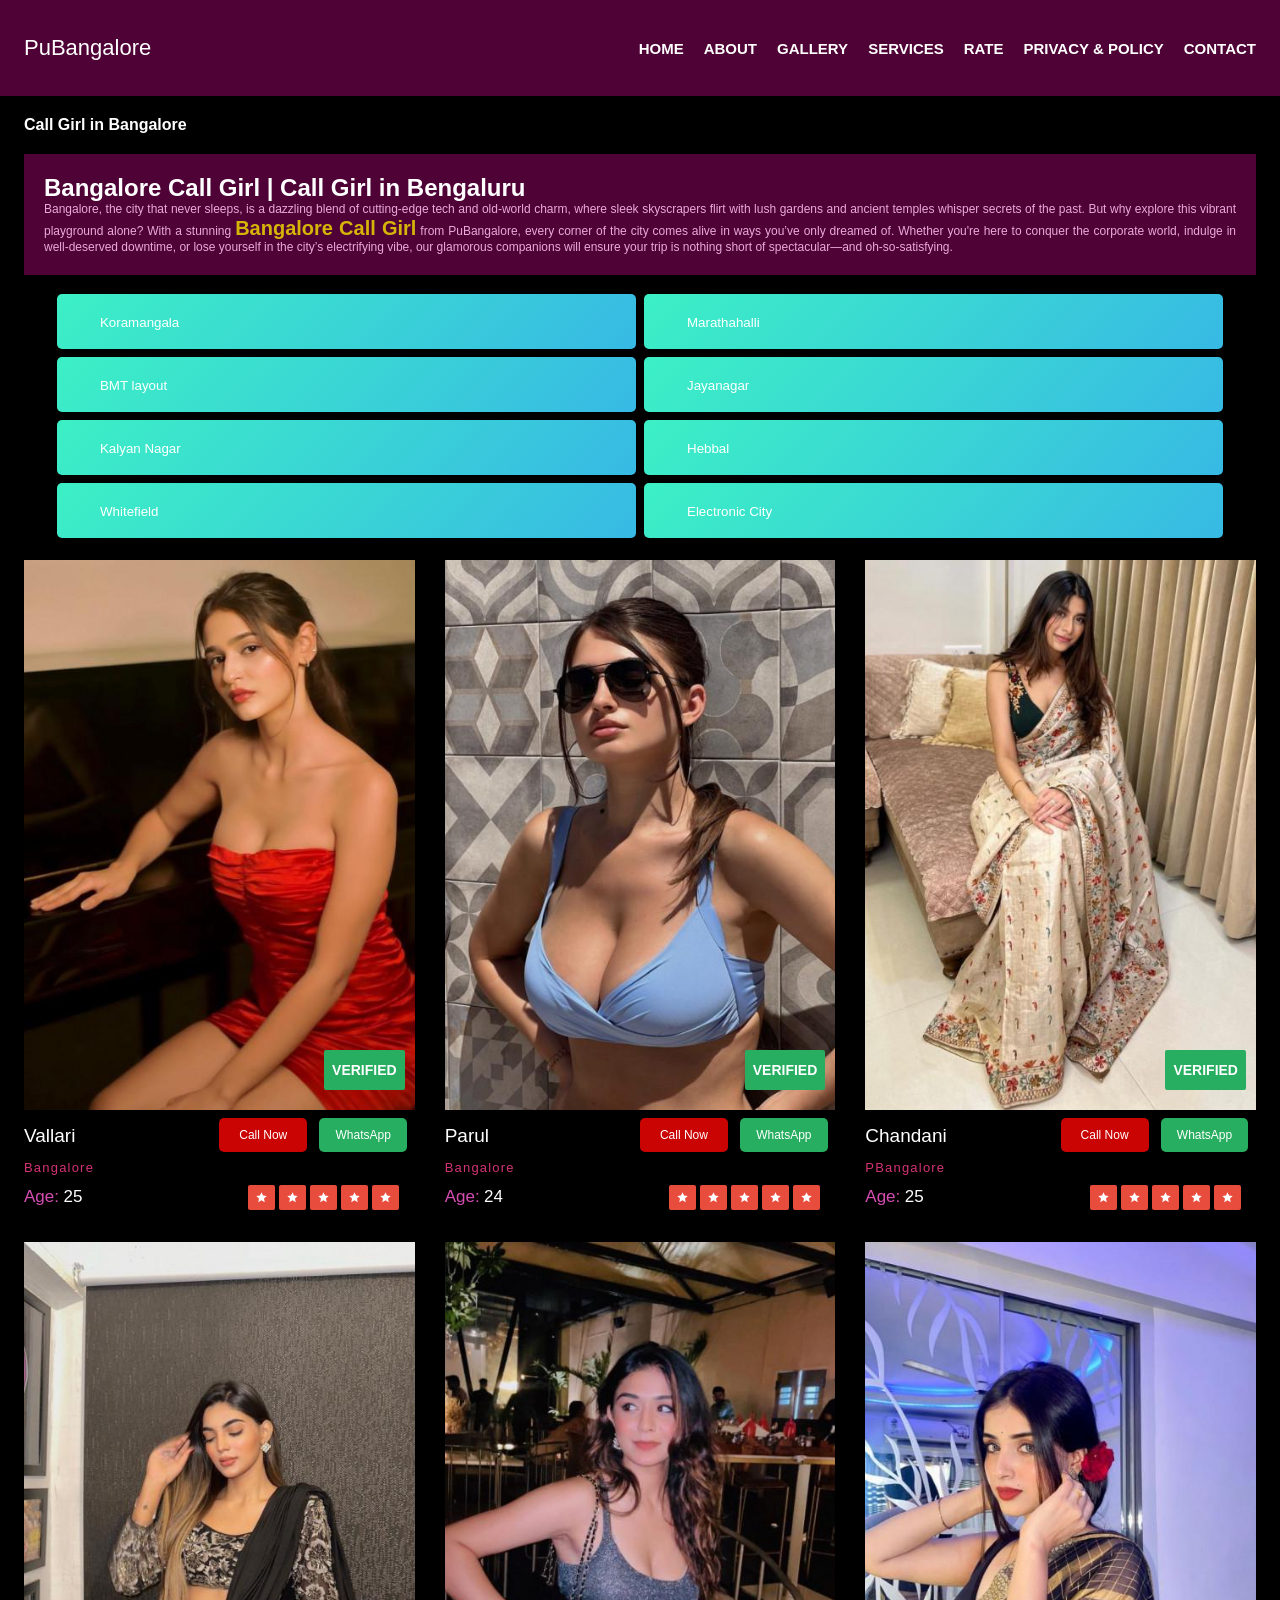
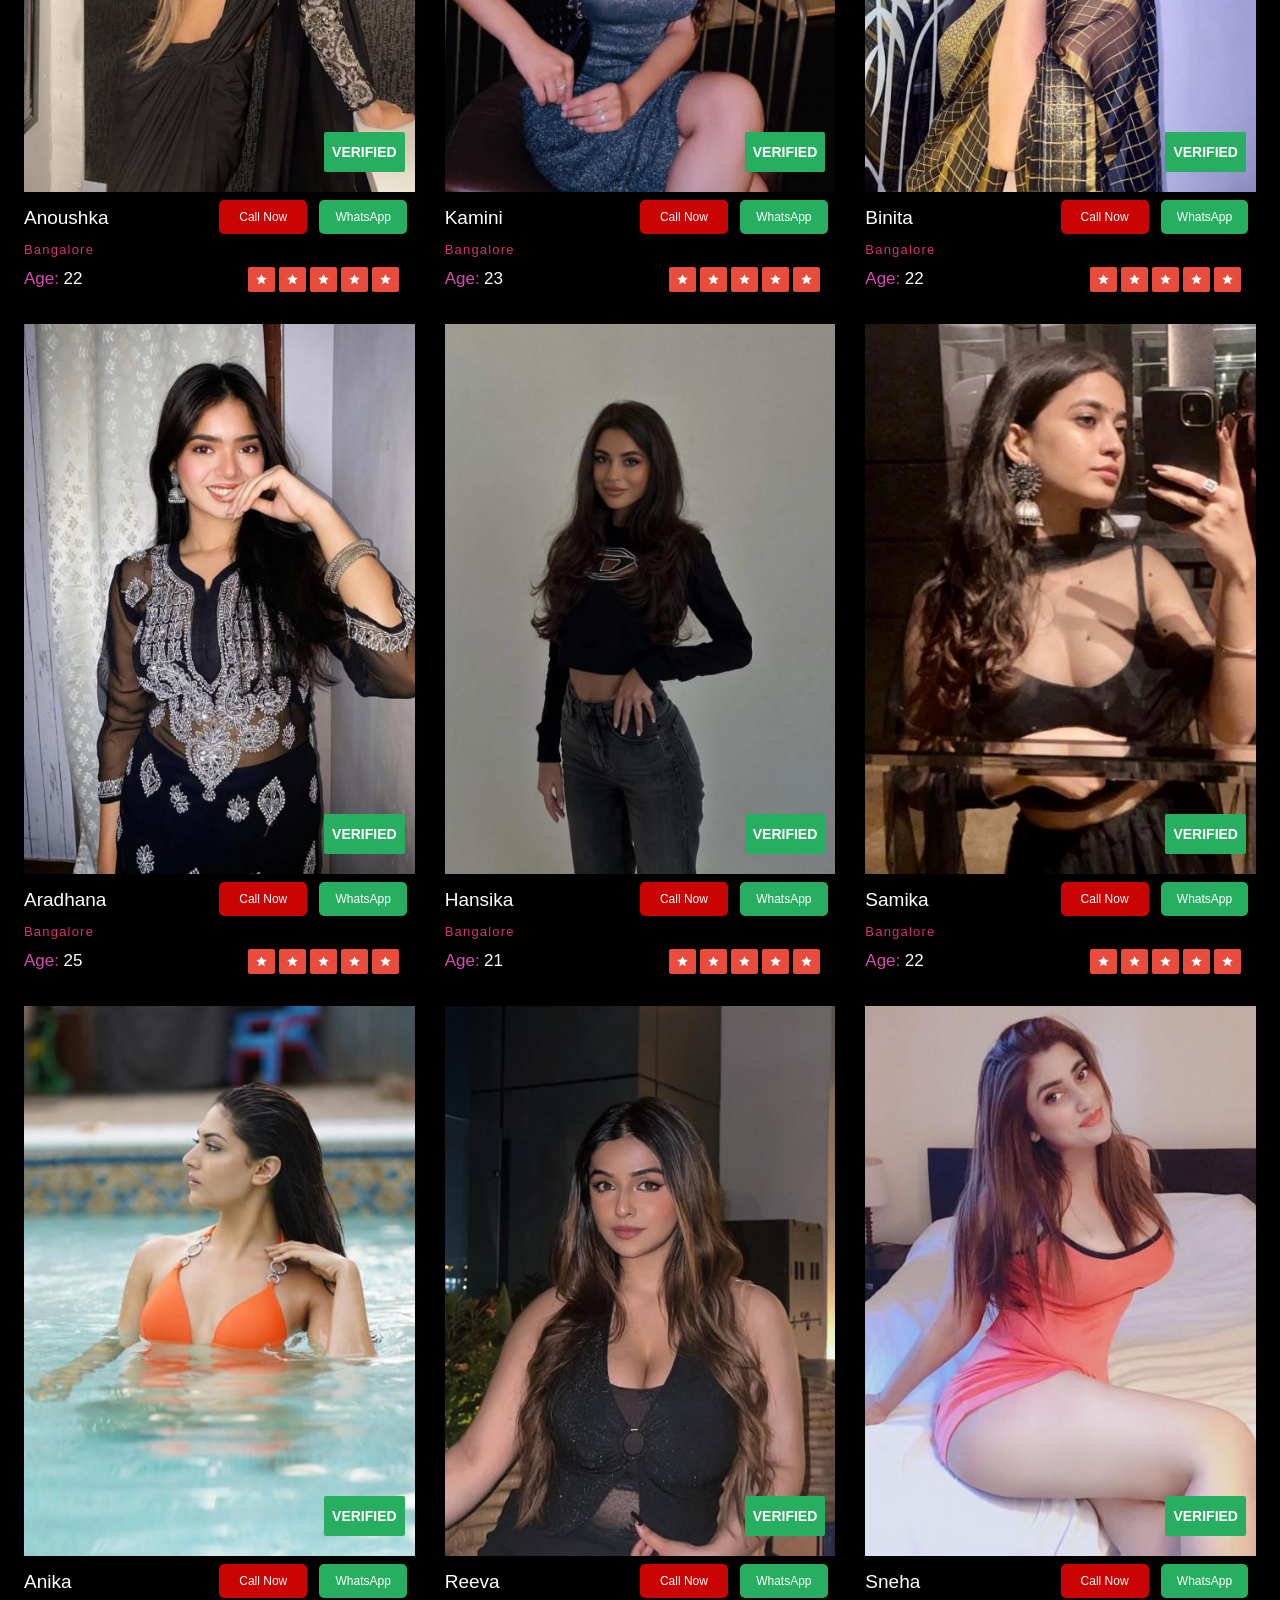
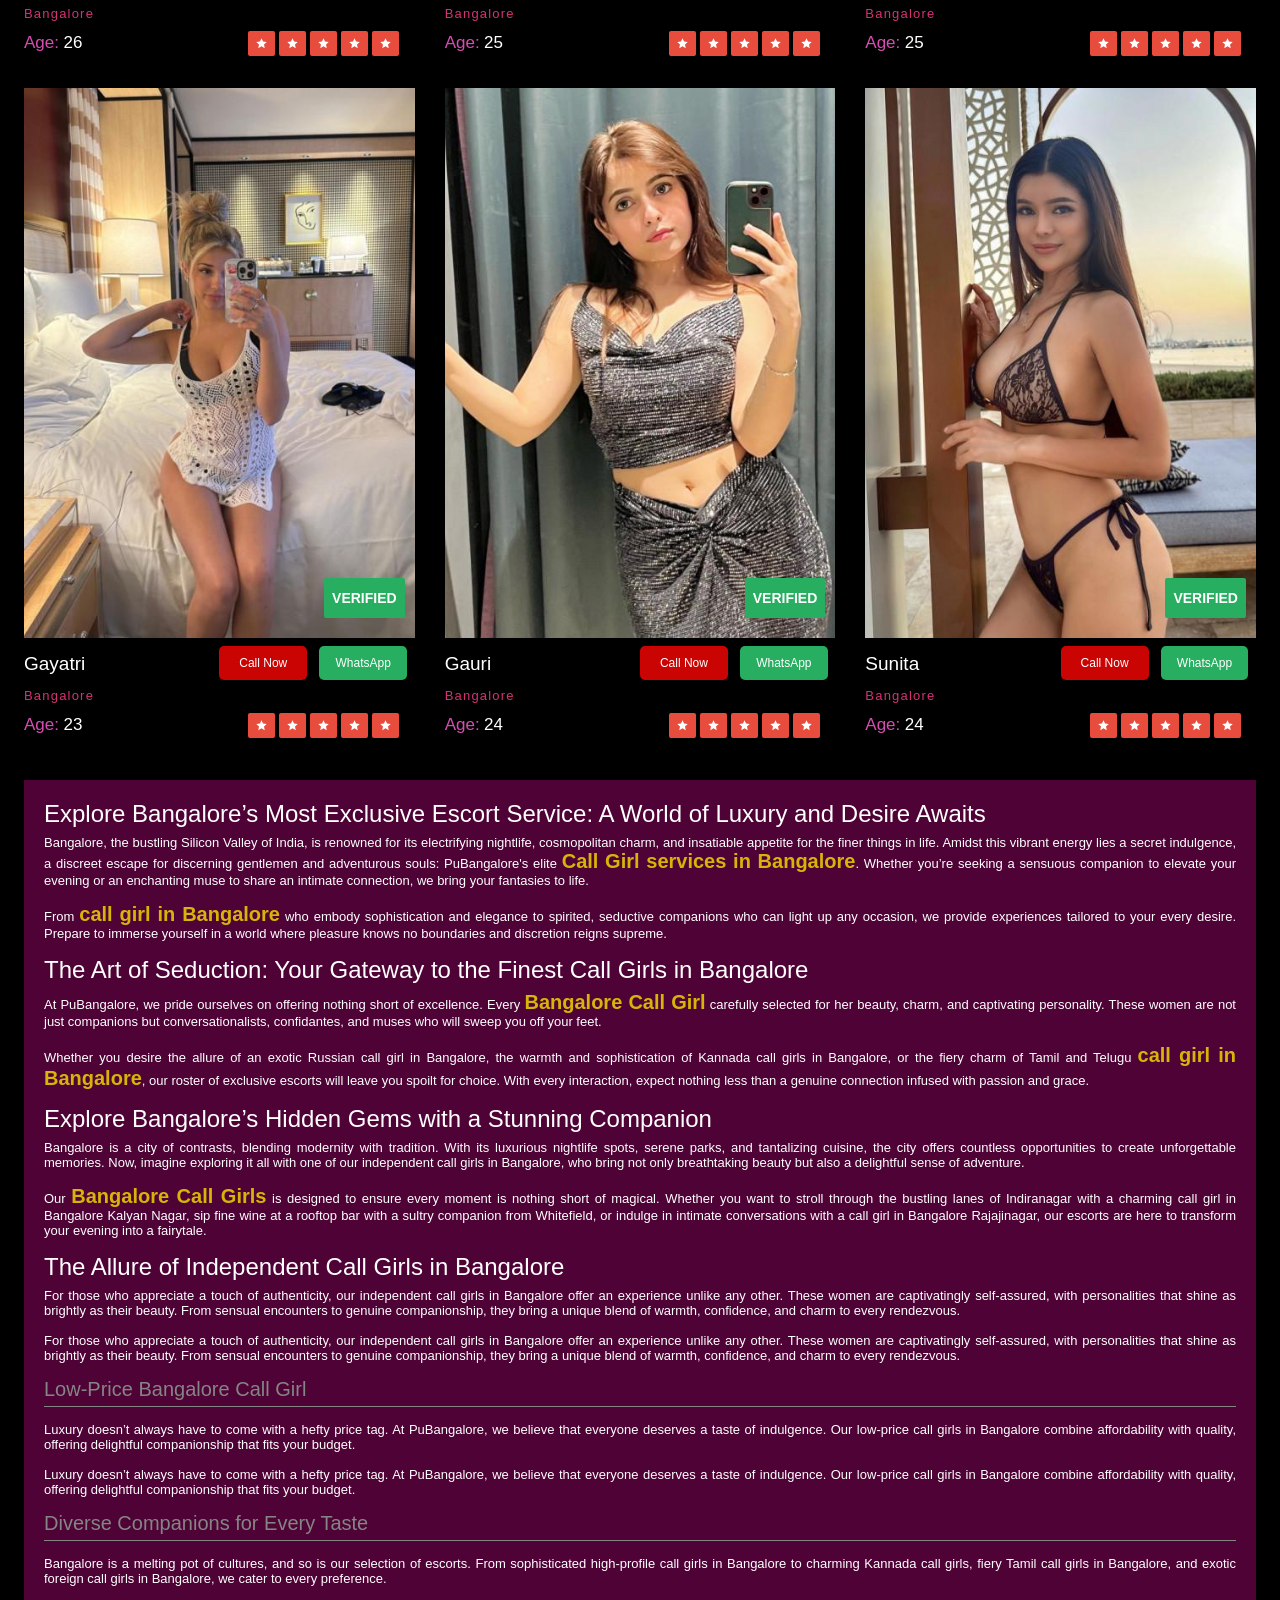
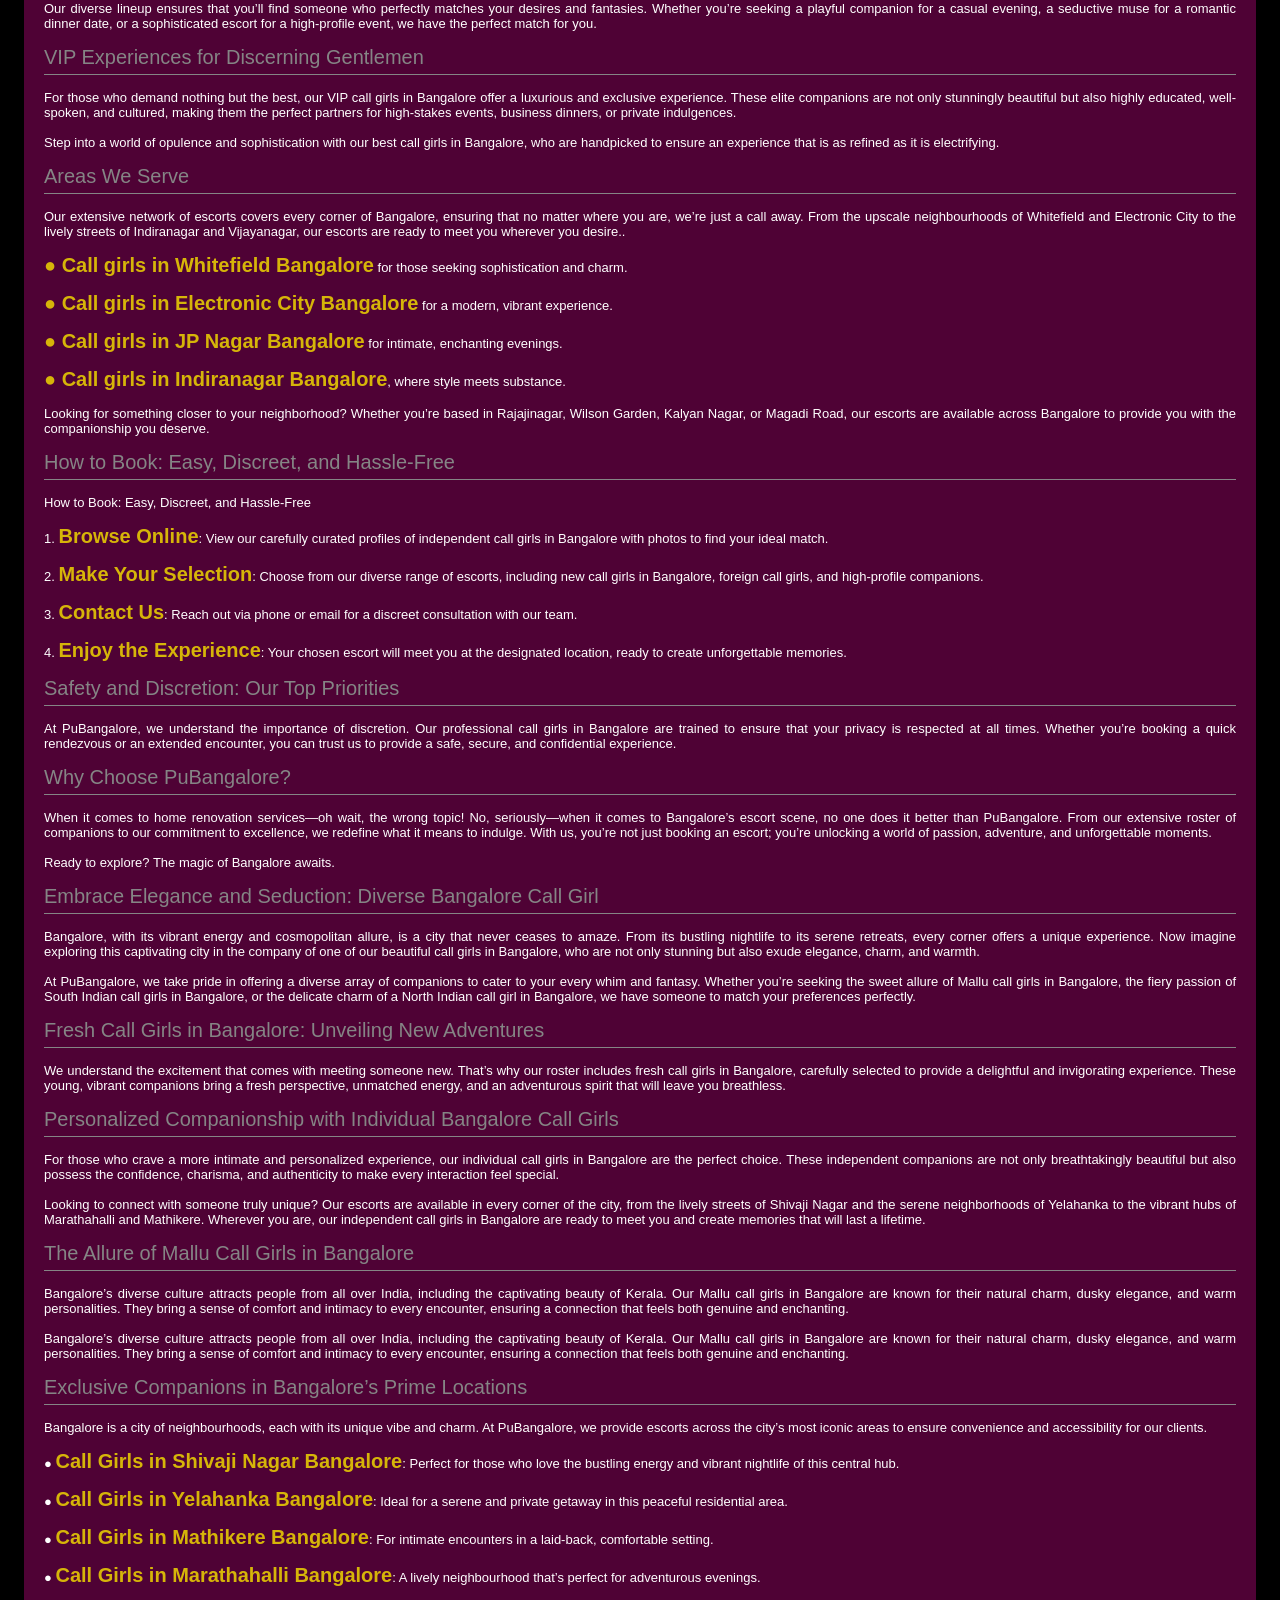
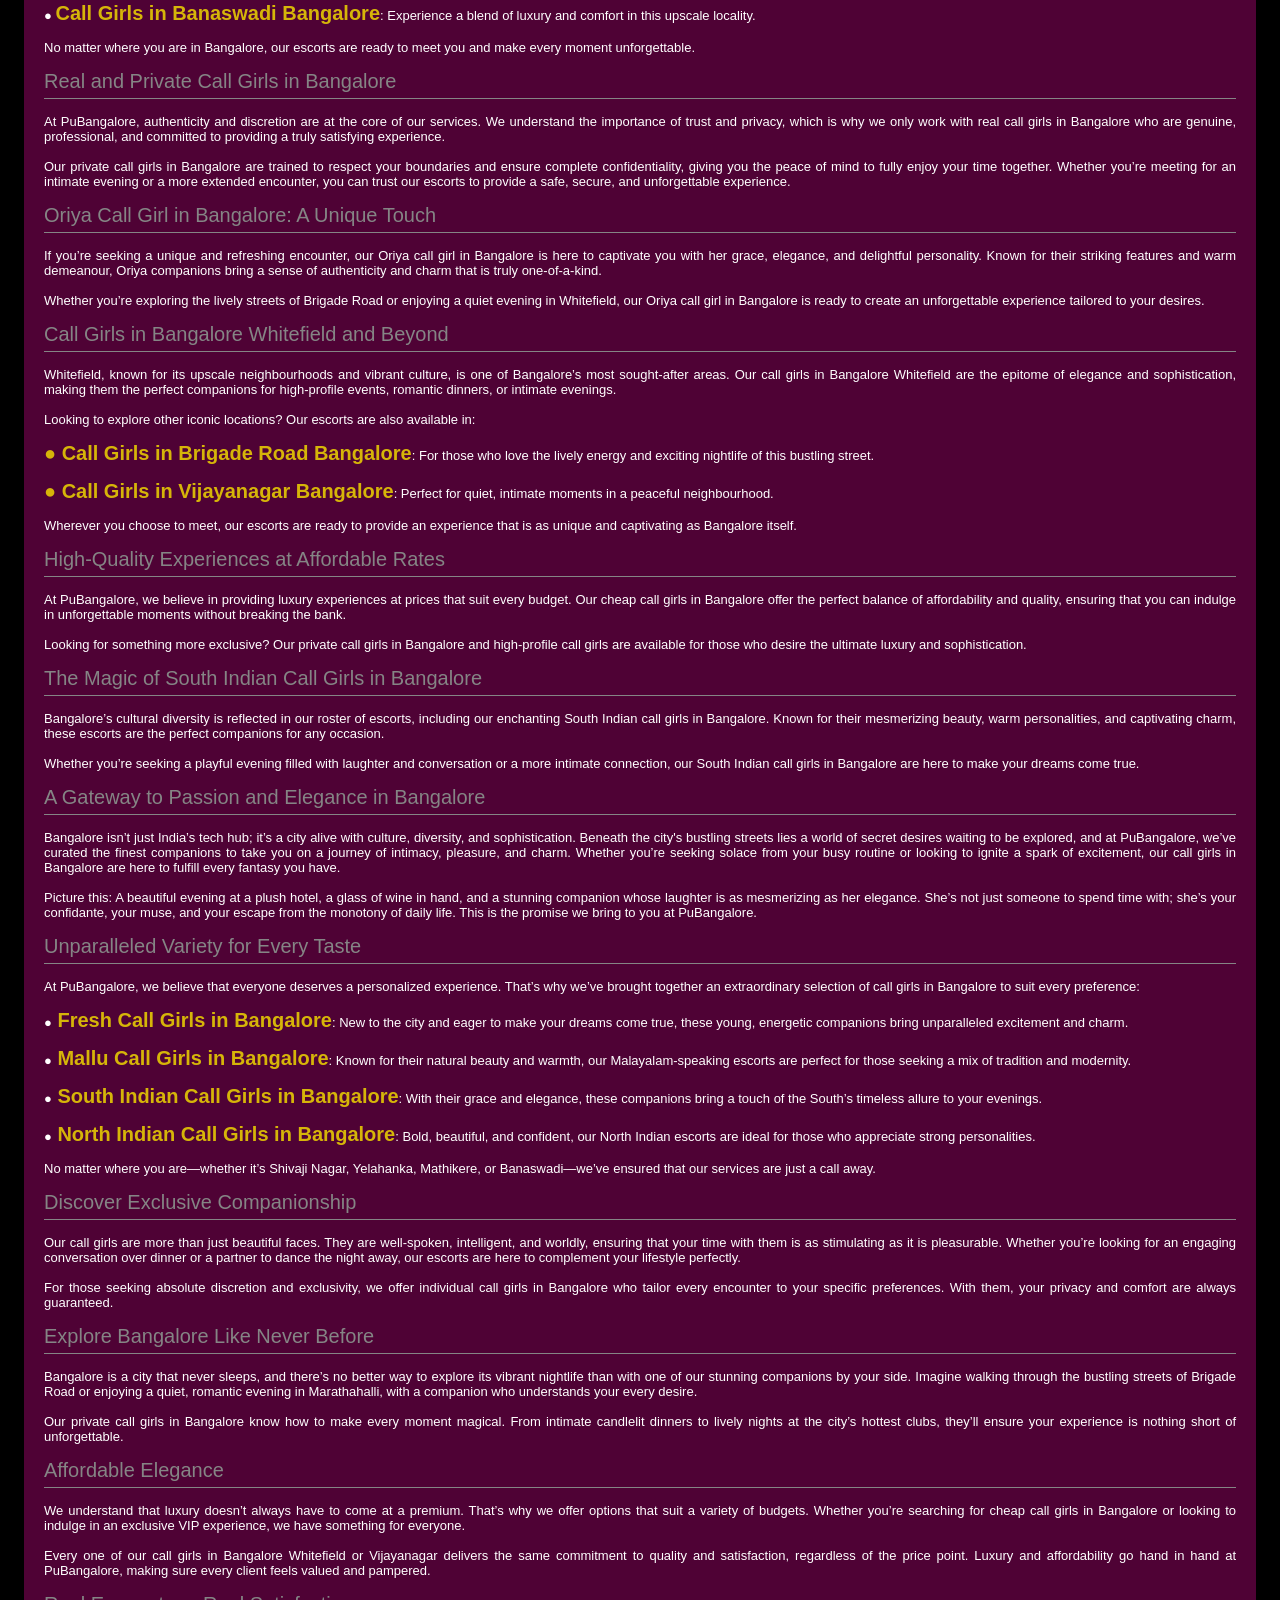
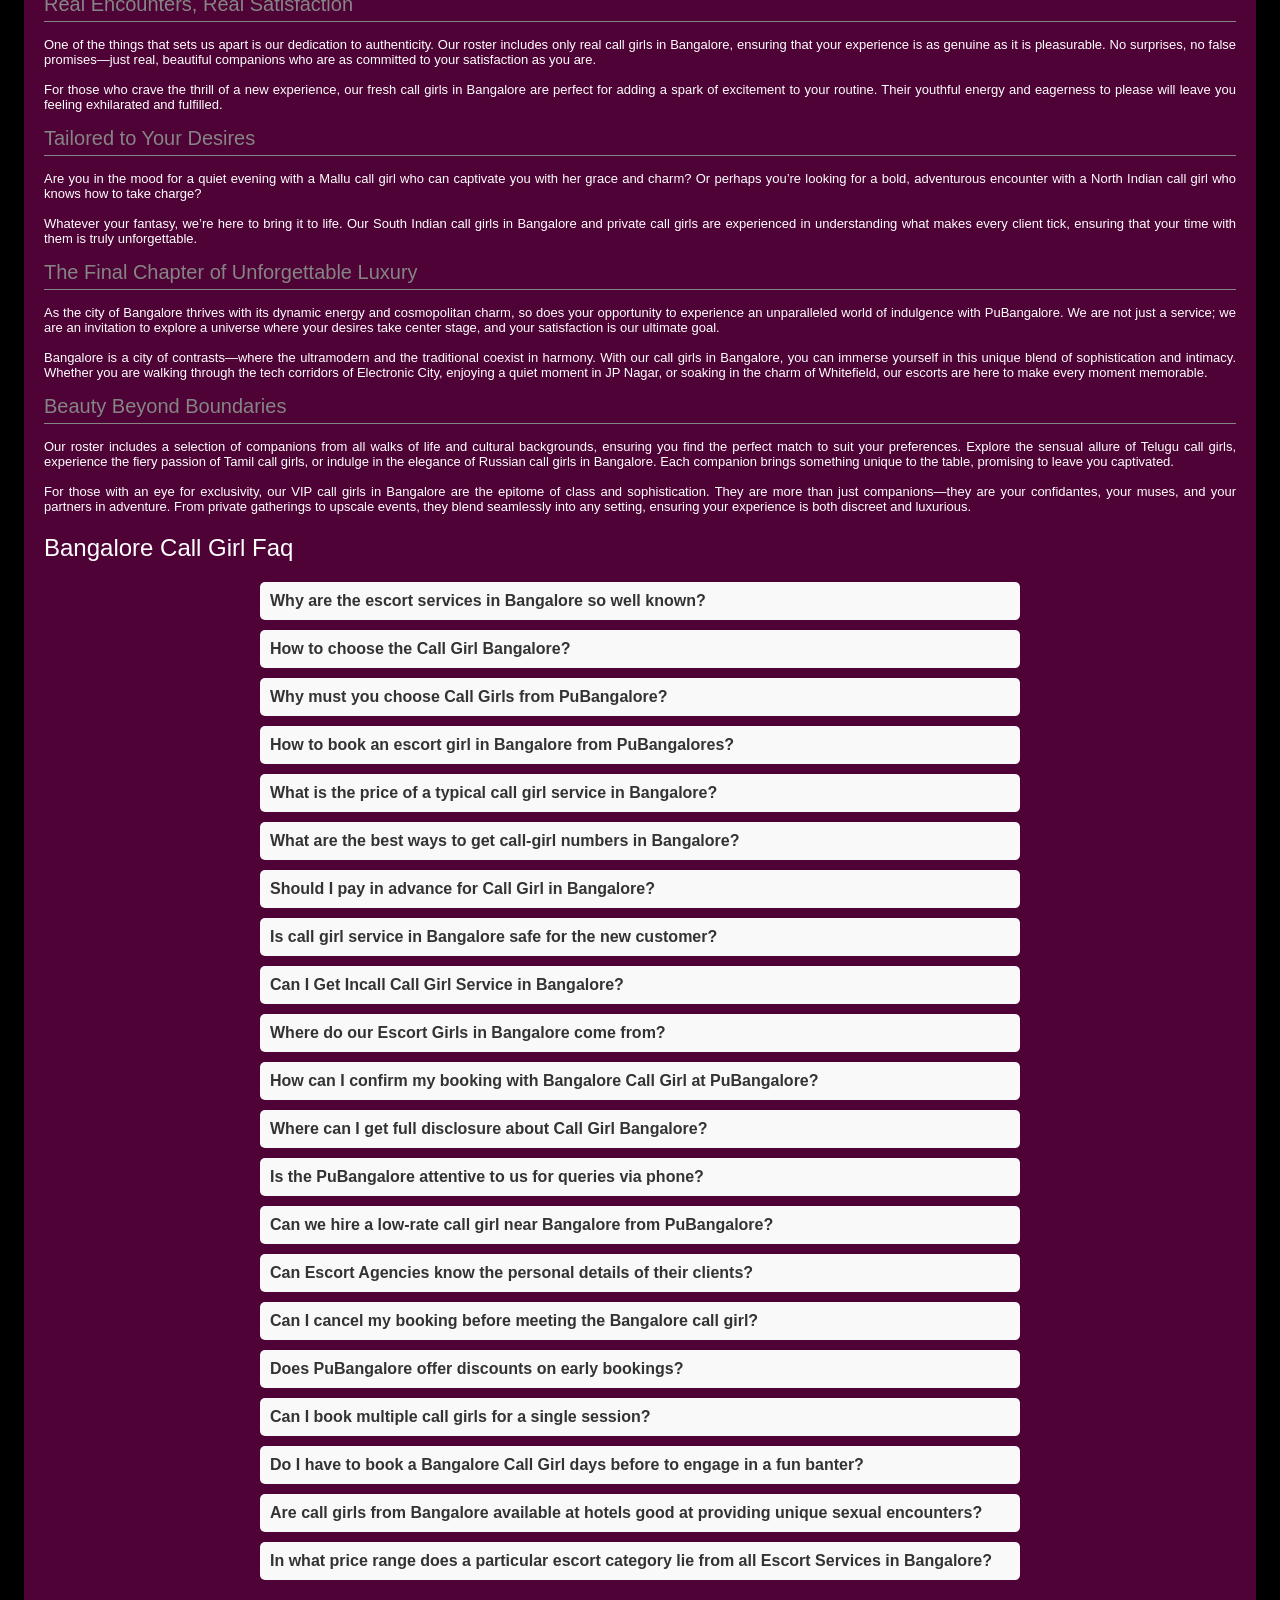
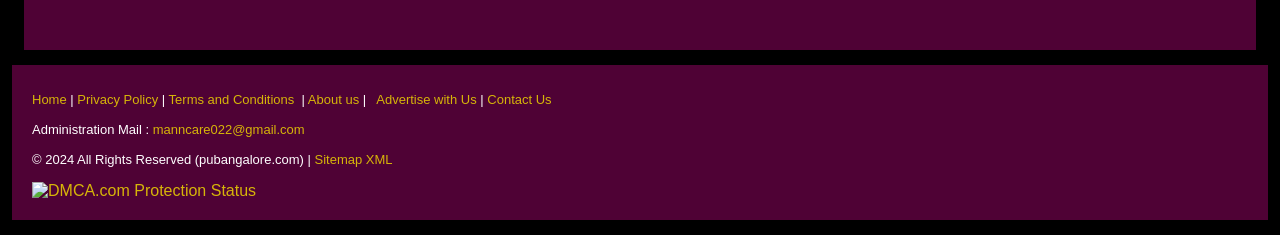
==== index.html @ e816891d "first commit" ====
<!DOCTYPE html>
<html lang="en">

<head>
<meta name="google-site-verification" content="bi2ecjWYJ50b917qp4oX0G2txIZDxYGn-gMSSkh-CFU" />
    <title>Bangalore Call Girl With Cash Payment Home Delivery</title>
    <meta name="description" content="Are you searching for call girl in bangalore? Check out here for adult classified ads for High-class bangalore call girl service in cash payment; Book Now!, 24/7">
    <meta name="keywords" content="Bangalore Call Girl, Call Girl Bangalore, Bangalore call girl service, High Profile Bangalore call girls, call girl in Bangalore, hifi Bangalore call girls">
    <meta name="author" content="PuBangalore">
    <meta name="viewport" content="width=device-width,initial-scale=1">
    <link rel="canonical" href="https://pubangalore.com" />
    <meta charset="UTF-8">
    <meta http-equiv="X-UA-Compatible" content="IE=edge">
    <meta property="og:type" content="website">
    <meta property="og:url" content="https://pubangalore.com">
    <meta property="og:title" content="Bangalore Call Girl: ₹ 12k Cash | Call girl in Bangalore at Cash">
    <meta property="og:description" content="Are you searching for call girl in Bangalore? Check out here for adult classified ads for High-class Bangalore call girl service in cash payment; Book Now!, 24/7">
    <meta property="og:image" content="./images/008.webp">
    <link href="images/icon2.jpg" rel="icon">

    <meta name="distribution" content="global" />
    <meta name="google" content="notranslate" />
    <meta name="expires" content="never" />
    <meta name="robots" content="index, follow" />
    <meta name="country" content="India" />
    <meta name="state" content="Karnataka" />
    <meta name="city" content="Bangalore" />
    <meta name="geo.region" content="IN-MH" />
    <meta name="geo.placename" content="Karnataka" />
    <meta name="geo.position" content="18.51957°;73.85535°" />
    <meta name="ISBM" content="18.51957°, 73.85535°" />
    <meta name='dmca-site-verification' content='VGZERWRGWHRFRVBJWW0vTndrM2xWWmo2TTZ6bTROc20vbXdKekVsNHRxdz01' />
    <script>
        // Disable right-click
        document.addEventListener('contextmenu', function(e) {
          e.preventDefault();
        }, false);

        // Disable F12, Ctrl+Shift+I, and Ctrl+U
        document.addEventListener('keydown', function(e) {
          if (e.keyCode === 123 || // F12
              (e.ctrlKey && e.shiftKey && (e.keyCode === 73 || e.keyCode === 85))) { // Ctrl+Shift+I or Ctrl+U
            e.preventDefault();
          }
        }, false);
    </script>
    
    <script type="application/ld+json">
        {
            "@context": "https://schema.org",
            "@type": "Article",
            "mainEntityOfPage": {
                "@type": "WebPage",
                "@id": "pubangalore.com"
            },
            "headline": "Bangalore Call Girl: ₹ 5k Cash | Call girl in Bangalore at Cash",
            "description": "Are you searching for call girl in Bangalore? Check out here for adult classified ads for High-class Bangalore call girl service in cash payment; Book Now!, 24/7",
            "image": "./images/089.webp",
            "author": {
                "@type": "Organization",
                "name": "PuBangalore "
            },
            "publisher": {
                "@type": "Organization",
                "name": "PuBangalore",
                "logo": {
                    "@type": "ImageObject",
                    "url": "./images/146.webp"
                }
            },

        }
    </script>

    <script type="application/ld+json">
        {
            "@context": "https://schema.org",
            "@type": "FAQPage",
            "mainEntity": [{
                    "@type": "Question",
                    "name": "What types of Bangalore call girls do you have?",
                    "acceptedAnswer": {
                        "@type": "Answer",
                        "text": "At pubangalore.com website you have multiple call girls options like- Russian call girls, bhabhi, independent call girls, Virgin call girls, Married women, divorced ladies, web series actresses, Local girls and many more gorgeous girls available any time."
                    }
                },
                {
                    "@type": "Question",
                    "name": "What is the charge of advertisement on pubangalore.com classification platform?",
                    "acceptedAnswer": {
                        "@type": "Answer",
                        "text": "pubangalore.com is a free adult ad post platform where you can easily post your ad without any charges."
                    }
                },
                {
                    "@type": "Question",
                    "name": "Is the photo of the Bangalore call girls genuine?",
                    "acceptedAnswer": {
                        "@type": "Answer",
                        "text": "Reputable call girls agencies and independent call girls ensure that the photographs displayed on profiles on the pubangalore.com website are genuine and accurately represent the call girls."
                    }
                },
                {
                    "@type": "Question",
                    "name": "What is the cost of a call girl in Bangalore?",
                    "acceptedAnswer": {
                        "@type": "Answer",
                        "text": "The cost of booking a Bangalore call girl varies based on terms of service. Low to high-priced sex worker call girl in Bangalore charge anywhere from 8,000 (8k) to 25,000 (25k) rupees for an hour, but some charge many times more."
                    }
                },
                {
                    "@type": "Question",
                    "name": "What Benefits of Choosing Bangalore Call Girls at PuBangalore?",
                    "acceptedAnswer": {
                        "@type": "Answer",

                    }
                }
            ]
        }
    </script>

    <script type="application/ld+json">
        {
            "@context": "http://schema.org",
            "@type": "ProfessionalService",
            "name": "Delhi Call Girls - spa69u",
            "image": "./images/1.jpg",
            "@id": "https://pubangalore.com/",
            "url": "https://pubangalore.com/",
            "telephone": "9769000122",
            "priceRange": "$100-$500",
            "address": {
                "@type": "PostalAddress",
                "streetAddress": "Maharashtra",
                "addressLocality": "Bangalore",
                "postalCode": "411004",
                "addressCountry": "IN"
            },
            "geo": {
                "@type": "GeoCoordinates",
                "latitude": "18.51957°",
                "longitude": "73.85535°"
            },
            "hasMap": "https://www.google.com/maps/place/Bangalore,+Maharashtra,+India/@18.51957°, 73.85535°,10z/",
            "openingHoursSpecification": {
                "@type": "OpeningHoursSpecification",
                "dayOfWeek": [
                    "Monday",
                    "Tuesday",
                    "Wednesday",
                    "Thursday",
                    "Friday",
                    "Saturday",
                    "Sunday"
                ],
                "opens": "00:00",
                "closes": "23:59"
            },
            "contactPoint": {
                "@type": "ContactPoint",
                "telephone": "+91-9769000122",
                "contactType": "customer support"
            }
        }
    </script>

    <script type="application/ld+json">
        {
            "@context": "http://schema.org",
            "@type": "BreadcrumbList",
            "itemListElement": [{
                    "@type": "ListItem",
                    "position": 1,
                    "item": {
                        "@id": "https://pubangalore.com/",
                        "name": "Bangalore Call Girl"
                    }
                },
                {
                    "@type": "ListItem",
                    "position": 2,
                    "item": {
                        "@id": "https://pubangalore.com/",
                        "name": "Bangalore call girl"
                    }
                }
            ]
        }
    </script>

    <link rel="stylesheet" href="web-assets/css/swiper-bundle.min.css" />
    <link rel="stylesheet" href="web-assets/css/responsive.css">
    <link rel="stylesheet" href="web-assets/css/styles.css">

    <style>
        .sidebar-data ul li a {
            color: #ededee;
        }

        .sidebar-data ul {
            margin-top: 25px;
        }

        .details-note-section ul li:not(:last-child),
        .details-note-section ul,
        .details-note-section p {
            margin-bottom: 15px;
            margin-top: 7px;
        }

        .sidebar-data ul li {
            margin-bottom: 10px;
            padding: 10px;
            border-radius: 8px;
        }

        .faq-container {
            max-width: 800px;
            margin: 0 auto;
            padding: 20px;
        }

        .mobile-nav {
            display: none;
        }

        .question {
            font-weight: bold;
            cursor: pointer;
            color: #333;
            background-color: #f9f9f9;
            padding: 10px;
            border-radius: 5px;
            margin-bottom: 10px;
            transition: background-color 0.3s ease;
        }

        strong {
            font-size: 20px;
        }

        .filter {
            display: flex;
            width: 100%;
            flex-wrap: wrap;
            justify-content: center;
        }

        .filter_option {
            width: 47%;
            margin: 4px 4px;
        }

        .inner-data-wrap li {
            color: white;
        }

        .answer {
            display: none;
            margin-top: 10px;
            color: #FFF0DB;
        }

        .answer.show {
            display: block;
            animation: fadeIn 0.5s ease;
        }

        @keyframes fadeIn {
            from {
                opacity: 0;
                transform: translateY(-10px);
            }
            to {
                opacity: 1;
                transform: translateY(0);
            }
        }

        .image-container {
            text-align: center;
        }

        .responsive-image {
            max-width: 100%;
            height: auto;
        }

        .text-secondry,
        .text-secondry:hover {
            color: white !important;
        }

        header {
            background-color: #4f0235;
        }

        /* Media query for screens with a maximum width of 767px (typical for mobile) */

        @media only screen and (max-width: 767px) {
            .responsive-image {
                content: url('images/how-to-book-Bangalore-call-girl-mobile.html');
            }
            .grid {
                display: flex !important;
                flex-wrap: wrap;
            }
            #filtersbt,
            .filter_option {
                font-size: 12px !important;
                display: block;
            }
            .mobile-nav {
                display: block;
                width: 100%;
                height: 50px;
                background-color: #4f0235;
                position: fixed;
                bottom: 0;
                left: 0;
                z-index: 9999;
            }
        }

        /* Media query for screens with a minimum width of 768px (typical for desktop) */

        @media screen and (max-width: 767px) {
            .responsive-image {
                content: url('images/how-to-book-Bangalore-call-girl.html');
                max-height: 450px;
                min-width: 100%;
            }
        }

        .details-note-box {
            background-color: #4f0235;
        }

        .details-card-box {
            background-color: #4f0235;
        }

        .mobile-nav ul {
            display: flex;
            justify-content: space-between;
            height: 100%;
            width: 100%;
            align-items: center;
            padding: 0px 20px;
        }
    </style>

</head>

<body>

    <nav style="display: none">
        <div class="Bangalore py1 pl1">
            <div class="breadcrumb pr1">
                <ol itemscope itemtype="http://schema.org/BreadcrumbList">
                    <li itemscope itemprop="itemListElement" itemtype="http://schema.org/ListItem">
                        <a itemtype="http://schema.org/Thing" itemprop="item" title="Bangalore Call Girl | Best Call Girl Services Bangalore" class="Bangalore" href="/"><span itemprop="name">Bangalore Call Girl</span></a
>
                        <meta itemprop="position" content="1" />
                    </li>
                    <li>❯</li>
                    <li itemscope itemprop="itemListElement" itemtype="http://schema.org/ListItem">
                        <a itemtype="http://schema.org/Thing" itemprop="item" class="crumb" href="/" title="Bangalore Call Girl | Best Call Girl Services Bangalore"><span itemprop="name">Bangalore Call Girl</span></a
>
                        <meta itemprop="position" content="2" />

                    </li>
                </ol>
            </div>
        </div>
    </nav>

    <!-- hero-section start -->
    <header class="xy-spacing d-align">
        <div class="container position-relative">
            <div class="header-wrap d-align">
                <a href="/" class="text-secondry">
	PuBangalore
</a>

                <div class="ms-auto d-align header-auth-wrap">
                    <!-- code use start -->
                    <a href="/" class="text-secondry fw-600 hover-text hreader-btn text-uppercase auth-text">Home</a>
                            <a href="/" class="text-secondry fw-600 hover-text hreader-btn text-uppercase auth-text">About</a>
                            <a href="/" class="text-secondry fw-600 hover-text hreader-btn text-uppercase auth-text">Gallery</a>
                            <a href="/" class="text-secondry fw-600 hover-text hreader-btn text-uppercase auth-text">Services</a>
                            <a href="/" class="text-secondry fw-600 hover-text hreader-btn text-uppercase auth-text">Rate</a>
                            <a href="/" class="text-secondry fw-600 hover-text hreader-btn text-uppercase auth-text">Privacy & policy</a>
                            <a href="/" class="text-secondry fw-600 hover-text hreader-btn text-uppercase auth-text">Contact</a>
                    <!-- code use end -->
                </div>
                <div class="mobile-toggle-ico">
                    <svg width="20" height="16" viewBox="0 0 20 16" fill="none" xmlns="http://www.w3.org/2000/svg">
		<rect width="20" height="2" fill="#D9D9D9" />
		<rect y="7" width="20" height="2" fill="#D9D9D9" />
		<rect y="14" width="20" height="2" fill="#D9D9D9" />
	</svg>
                </div>
            </div>
        </div>
       
    </header>

    <!-- hero-section end -->

    <!-- mobile header start -->
    <div class="mobile-sidebar-wrap">
        <div class="close-ico">
            <svg width="16" height="16" viewBox="0 0 16 16" fill="none" xmlns="http://www.w3.org/2000/svg">
<rect x="1.63599" y="0.22168" width="20" height="2" transform="rotate(45 1.63599 0.22168)" fill="#D9D9D9" />
<rect x="0.221802" y="14.364" width="20" height="2" transform="rotate(-45 0.221802 14.364)" fill="#D9D9D9" />
</svg>
        </div>
        <div class="sidebar-data">
            <ul>
                <a href="/">
                        <li class="btn1">Home</li>
                    </a>
                    <a href="/">
                        <li class="btn1">About</li>
                    </a>
                    <a href="/">
                        <li class="btn1">Gallery</li>
                    </a>
                    <a href="/">
                        <li class="btn1">Services</li>
                    </a>
                    <a href="/">
                        <li class="btn1">Rate</li>
                    </a>
                    <a href="/">
                        <li class="btn1">Privacy</li>
                    </a>
                    <a href="/">
                        <li class="btn1">Contact</li>
                    </a>
            </ul>

        </div>
    </div>



    <!-- mobile header end -->
    <section class="section-mt-2 section-totalpost">
        <div class="container">
            <h4 class="heading-title space-bottom-small">Call Girl in Bangalore</h4>
        </div>
    </section>
    <!-- details card start -->
    <section class="details-card-section section-mt-2">
        <div class="container">
            <div class="details-card-box">
                <div class="inner-data-wrap">
                    <h1 class="fw-700">Bangalore Call Girl | Call Girl in Bengaluru </u></h1>
                    <p style="text-align:justify;">Bangalore, the city that never sleeps, is a dazzling blend of cutting-edge tech and old-world charm, where sleek skyscrapers flirt with lush gardens and ancient temples whisper secrets of the past. But why explore this vibrant playground alone? With a stunning <strong><a href="/">Bangalore Call Girl</a></strong> from PuBangalore, every corner of the city comes alive in ways you’ve only dreamed of. Whether you're here to conquer the corporate world, indulge in well-deserved downtime, or lose yourself in the city’s electrifying vibe, our glamorous companions will ensure your trip is nothing short of spectacular—and oh-so-satisfying.</a></p>
                </div>
            </div>
        </div>
    </section>
    <!-- details card end -->

    <section class="card-section">
        <div class="container">
            <div class="filter">
                <div class="filter_option" name="location_india">
                    <button style="color: white; background-color: transparent; border: none;">Koramangala</button>
                </div>

                <div class="filter_option" name="location_india">
                    <button style="color: white; background-color: transparent; border: none;">Marathahalli</button>
                </div>

                <div class="filter_option" name="location_india">
                    <button style="color: white; background-color: transparent; border: none;">BMT layout</button>
                </div>

                <div class="filter_option" name="location_india">
                    <button style="color: white; background-color: transparent; border: none;">Jayanagar</button>
                </div>

                <div class="filter_option" name="location_india">
                    <button style="color: white; background-color: transparent; border: none;">Kalyan Nagar</button>
                </div>

                <div class="filter_option" name="location_india">
                    <button style="color: white; background-color: transparent; border: none;">Hebbal</button>
                </div>

                <div class="filter_option" name="location_india">
                    <button style="color: white; background-color: transparent; border: none;">Whitefield</button>
                </div>

                <div class="filter_option" name="location_india">
                    <button style="color: white; background-color: transparent; border: none;">Electronic City</button>
                </div>

            </div> <br>
            <div class="card-grid grid" id="card-grid">

                <div class="card-col w-100 grid-col">
                    <div class="img-wrap position-relative">
                        <img src="images/1.jpg" class="img-fluid" alt="" width="100%" />
                        <div class="img-inner-card position-absolute d-align">
                            <div class="varified-card d-align-justify text-uppercase verified-bg">
                                Verified
                            </div>
                        </div>
                    </div>
                    <div class="heading-review">
                        <a href="#" class="hover-text">Vallari</a>
                        <div class="review">
                            <a href="tel:+916287155826" class="d-align hover-txt-rawaini callnow">Call Now</a>
                            <a href="https://api.whatsapp.com/send/?phone=916287155826&amp;text&amp;type=phone_number&amp;app_absent=0" class="d-align hover-txt-rawaini whatapp">WhatsApp</a>
                        </div>
                    </div>
                    <span>Bangalore</span>

                    <div class="d-align contact-number-wrap">
                        <div class="hourse-left">
                            <small class="text-rawani-05">Age:</small>
                            <small>25</small>
                        </div>
                        <div class="customer-reivew">
                            <div class="girl-rating d-align">
                                <svg xmlns="http://www.w3.org/2000/svg" fill="#fff" viewBox="0 0 24 24">
		<path d="M12.0006 18.26L4.94715 22.2082L6.52248 14.2799L0.587891 8.7918L8.61493 7.84006L12.0006 0.5L15.3862 7.84006L23.4132 8.7918L17.4787 14.2799L19.054 22.2082L12.0006 18.26Z"></path>
	 </svg>
                            </div>
                            <div class="girl-rating d-align">
                                <svg xmlns="http://www.w3.org/2000/svg" fill="#fff" viewBox="0 0 24 24">
		<path d="M12.0006 18.26L4.94715 22.2082L6.52248 14.2799L0.587891 8.7918L8.61493 7.84006L12.0006 0.5L15.3862 7.84006L23.4132 8.7918L17.4787 14.2799L19.054 22.2082L12.0006 18.26Z"></path>
	 </svg>
                            </div>
                            <div class="girl-rating d-align">
                                <svg xmlns="http://www.w3.org/2000/svg" fill="#fff" viewBox="0 0 24 24">
		<path d="M12.0006 18.26L4.94715 22.2082L6.52248 14.2799L0.587891 8.7918L8.61493 7.84006L12.0006 0.5L15.3862 7.84006L23.4132 8.7918L17.4787 14.2799L19.054 22.2082L12.0006 18.26Z"></path>
	 </svg>
                            </div>
                            <div class="girl-rating d-align">
                                <svg xmlns="http://www.w3.org/2000/svg" fill="#fff" viewBox="0 0 24 24">
		<path d="M12.0006 18.26L4.94715 22.2082L6.52248 14.2799L0.587891 8.7918L8.61493 7.84006L12.0006 0.5L15.3862 7.84006L23.4132 8.7918L17.4787 14.2799L19.054 22.2082L12.0006 18.26Z"></path>
	 </svg>
                            </div>
                            <div class="girl-rating d-align">
                                <svg xmlns="http://www.w3.org/2000/svg" fill="#fff" viewBox="0 0 24 24">
		<path d="M12.0006 18.26L4.94715 22.2082L6.52248 14.2799L0.587891 8.7918L8.61493 7.84006L12.0006 0.5L15.3862 7.84006L23.4132 8.7918L17.4787 14.2799L19.054 22.2082L12.0006 18.26Z"></path>
	 </svg>
                            </div>
                        </div>
                    </div>
                </div>

                <div class="card-col w-100 grid-col">
                    <div class="img-wrap position-relative">
                        <img src="images/2.jpg" class="img-fluid" alt="" width="100%" />
                        <div class="img-inner-card position-absolute d-align">
                            <div class="varified-card d-align-justify text-uppercase verified-bg">
                                Verified
                            </div>
                        </div>
                    </div>
                    <div class="heading-review">
                        <a href="#" class="hover-text">Parul</a>
                        <div class="review">
                            <a href="tel:+916287155826" class="d-align hover-txt-rawaini callnow">Call Now</a>
                            <a href="https://api.whatsapp.com/send/?phone=916287155826&amp;text&amp;type=phone_number&amp;app_absent=0" class="d-align hover-txt-rawaini whatapp">WhatsApp</a>
                        </div>
                    </div>
                    <span>Bangalore</span>

                    <div class="d-align contact-number-wrap">
                        <div class="hourse-left">
                            <small class="text-rawani-05">Age:</small>
                            <small>24</small>
                        </div>
                        <div class="customer-reivew">
                            <div class="girl-rating d-align">
                                <svg xmlns="http://www.w3.org/2000/svg" fill="#fff" viewBox="0 0 24 24">
		<path d="M12.0006 18.26L4.94715 22.2082L6.52248 14.2799L0.587891 8.7918L8.61493 7.84006L12.0006 0.5L15.3862 7.84006L23.4132 8.7918L17.4787 14.2799L19.054 22.2082L12.0006 18.26Z"></path>
	 </svg>
                            </div>
                            <div class="girl-rating d-align">
                                <svg xmlns="http://www.w3.org/2000/svg" fill="#fff" viewBox="0 0 24 24">
		<path d="M12.0006 18.26L4.94715 22.2082L6.52248 14.2799L0.587891 8.7918L8.61493 7.84006L12.0006 0.5L15.3862 7.84006L23.4132 8.7918L17.4787 14.2799L19.054 22.2082L12.0006 18.26Z"></path>
	 </svg>
                            </div>
                            <div class="girl-rating d-align">
                                <svg xmlns="http://www.w3.org/2000/svg" fill="#fff" viewBox="0 0 24 24">
		<path d="M12.0006 18.26L4.94715 22.2082L6.52248 14.2799L0.587891 8.7918L8.61493 7.84006L12.0006 0.5L15.3862 7.84006L23.4132 8.7918L17.4787 14.2799L19.054 22.2082L12.0006 18.26Z"></path>
	 </svg>
                            </div>
                            <div class="girl-rating d-align">
                                <svg xmlns="http://www.w3.org/2000/svg" fill="#fff" viewBox="0 0 24 24">
		<path d="M12.0006 18.26L4.94715 22.2082L6.52248 14.2799L0.587891 8.7918L8.61493 7.84006L12.0006 0.5L15.3862 7.84006L23.4132 8.7918L17.4787 14.2799L19.054 22.2082L12.0006 18.26Z"></path>
	 </svg>
                            </div>
                            <div class="girl-rating d-align">
                                <svg xmlns="http://www.w3.org/2000/svg" fill="#fff" viewBox="0 0 24 24">
		<path d="M12.0006 18.26L4.94715 22.2082L6.52248 14.2799L0.587891 8.7918L8.61493 7.84006L12.0006 0.5L15.3862 7.84006L23.4132 8.7918L17.4787 14.2799L19.054 22.2082L12.0006 18.26Z"></path>
	 </svg>
                            </div>
                        </div>
                    </div>
                </div>

                <div class="card-col w-100 grid-col">
                    <div class="img-wrap position-relative">
                        <img src="images/3.jpg" class="img-fluid" alt="" width="100%" />
                        <div class="img-inner-card position-absolute d-align">
                            <div class="varified-card d-align-justify text-uppercase verified-bg">
                                Verified
                            </div>
                        </div>
                    </div>
                    <div class="heading-review">
                        <a href="#" class="hover-text">Chandani</a>
                        <div class="review">
                            <a href="tel:+916287155826" class="d-align hover-txt-rawaini callnow">Call Now</a>
                            <a href="https://api.whatsapp.com/send/?phone=916287155826&amp;text&amp;type=phone_number&amp;app_absent=0" class="d-align hover-txt-rawaini whatapp">WhatsApp</a>
                        </div>
                    </div>
                    <span>PBangalore</span>

                    <div class="d-align contact-number-wrap">
                        <div class="hourse-left">
                            <small class="text-rawani-05">Age:</small>
                            <small>25</small>
                        </div>
                        <div class="customer-reivew">
                            <div class="girl-rating d-align">
                                <svg xmlns="http://www.w3.org/2000/svg" fill="#fff" viewBox="0 0 24 24">
		<path d="M12.0006 18.26L4.94715 22.2082L6.52248 14.2799L0.587891 8.7918L8.61493 7.84006L12.0006 0.5L15.3862 7.84006L23.4132 8.7918L17.4787 14.2799L19.054 22.2082L12.0006 18.26Z"></path>
	 </svg>
                            </div>
                            <div class="girl-rating d-align">
                                <svg xmlns="http://www.w3.org/2000/svg" fill="#fff" viewBox="0 0 24 24">
		<path d="M12.0006 18.26L4.94715 22.2082L6.52248 14.2799L0.587891 8.7918L8.61493 7.84006L12.0006 0.5L15.3862 7.84006L23.4132 8.7918L17.4787 14.2799L19.054 22.2082L12.0006 18.26Z"></path>
	 </svg>
                            </div>
                            <div class="girl-rating d-align">
                                <svg xmlns="http://www.w3.org/2000/svg" fill="#fff" viewBox="0 0 24 24">
		<path d="M12.0006 18.26L4.94715 22.2082L6.52248 14.2799L0.587891 8.7918L8.61493 7.84006L12.0006 0.5L15.3862 7.84006L23.4132 8.7918L17.4787 14.2799L19.054 22.2082L12.0006 18.26Z"></path>
	 </svg>
                            </div>
                            <div class="girl-rating d-align">
                                <svg xmlns="http://www.w3.org/2000/svg" fill="#fff" viewBox="0 0 24 24">
		<path d="M12.0006 18.26L4.94715 22.2082L6.52248 14.2799L0.587891 8.7918L8.61493 7.84006L12.0006 0.5L15.3862 7.84006L23.4132 8.7918L17.4787 14.2799L19.054 22.2082L12.0006 18.26Z"></path>
	 </svg>
                            </div>
                            <div class="girl-rating d-align">
                                <svg xmlns="http://www.w3.org/2000/svg" fill="#fff" viewBox="0 0 24 24">
		<path d="M12.0006 18.26L4.94715 22.2082L6.52248 14.2799L0.587891 8.7918L8.61493 7.84006L12.0006 0.5L15.3862 7.84006L23.4132 8.7918L17.4787 14.2799L19.054 22.2082L12.0006 18.26Z"></path>
	 </svg>
                            </div>
                        </div>
                    </div>
                </div>

                <div class="card-col w-100 grid-col">
                    <div class="img-wrap position-relative">
                        <img src="images/4.jpg" class="img-fluid" alt="" width="100%" />
                        <div class="img-inner-card position-absolute d-align">
                            <div class="varified-card d-align-justify text-uppercase verified-bg">
                                Verified
                            </div>
                        </div>
                    </div>
                    <div class="heading-review">
                        <a href="#" class="hover-text">Anoushka</a>
                        <div class="review">
                            <a href="tel:+916287155826" class="d-align hover-txt-rawaini callnow">Call Now</a>
                            <a href="https://api.whatsapp.com/send/?phone=916287155826&amp;text&amp;type=phone_number&amp;app_absent=0" class="d-align hover-txt-rawaini whatapp">WhatsApp</a>
                        </div>
                    </div>
                    <span>Bangalore</span>

                    <div class="d-align contact-number-wrap">
                        <div class="hourse-left">
                            <small class="text-rawani-05">Age:</small>
                            <small>22</small>
                        </div>
                        <div class="customer-reivew">
                            <div class="girl-rating d-align">
                                <svg xmlns="http://www.w3.org/2000/svg" fill="#fff" viewBox="0 0 24 24">
		<path d="M12.0006 18.26L4.94715 22.2082L6.52248 14.2799L0.587891 8.7918L8.61493 7.84006L12.0006 0.5L15.3862 7.84006L23.4132 8.7918L17.4787 14.2799L19.054 22.2082L12.0006 18.26Z"></path>
	 </svg>
                            </div>
                            <div class="girl-rating d-align">
                                <svg xmlns="http://www.w3.org/2000/svg" fill="#fff" viewBox="0 0 24 24">
		<path d="M12.0006 18.26L4.94715 22.2082L6.52248 14.2799L0.587891 8.7918L8.61493 7.84006L12.0006 0.5L15.3862 7.84006L23.4132 8.7918L17.4787 14.2799L19.054 22.2082L12.0006 18.26Z"></path>
	 </svg>
                            </div>
                            <div class="girl-rating d-align">
                                <svg xmlns="http://www.w3.org/2000/svg" fill="#fff" viewBox="0 0 24 24">
		<path d="M12.0006 18.26L4.94715 22.2082L6.52248 14.2799L0.587891 8.7918L8.61493 7.84006L12.0006 0.5L15.3862 7.84006L23.4132 8.7918L17.4787 14.2799L19.054 22.2082L12.0006 18.26Z"></path>
	 </svg>
                            </div>
                            <div class="girl-rating d-align">
                                <svg xmlns="http://www.w3.org/2000/svg" fill="#fff" viewBox="0 0 24 24">
		<path d="M12.0006 18.26L4.94715 22.2082L6.52248 14.2799L0.587891 8.7918L8.61493 7.84006L12.0006 0.5L15.3862 7.84006L23.4132 8.7918L17.4787 14.2799L19.054 22.2082L12.0006 18.26Z"></path>
	 </svg>
                            </div>
                            <div class="girl-rating d-align">
                                <svg xmlns="http://www.w3.org/2000/svg" fill="#fff" viewBox="0 0 24 24">
		<path d="M12.0006 18.26L4.94715 22.2082L6.52248 14.2799L0.587891 8.7918L8.61493 7.84006L12.0006 0.5L15.3862 7.84006L23.4132 8.7918L17.4787 14.2799L19.054 22.2082L12.0006 18.26Z"></path>
	 </svg>
                            </div>
                        </div>
                    </div>
                </div>

                <div class="card-col w-100 grid-col">
                    <div class="img-wrap position-relative">
                        <img src="images/5.jpg" class="img-fluid" alt="" width="100%" />
                        <div class="img-inner-card position-absolute d-align">
                            <div class="varified-card d-align-justify text-uppercase verified-bg">
                                Verified
                            </div>
                        </div>
                    </div>
                    <div class="heading-review">
                        <a href="#" class="hover-text">Kamini</a>
                        <div class="review">
                            <a href="tel:+916287155826" class="d-align hover-txt-rawaini callnow">Call Now</a>
                            <a href="https://api.whatsapp.com/send/?phone=916287155826&amp;text&amp;type=phone_number&amp;app_absent=0" class="d-align hover-txt-rawaini whatapp">WhatsApp</a>
                        </div>
                    </div>
                    <span>Bangalore</span>

                    <div class="d-align contact-number-wrap">
                        <div class="hourse-left">
                            <small class="text-rawani-05">Age:</small>
                            <small>23</small>
                        </div>
                        <div class="customer-reivew">
                            <div class="girl-rating d-align">
                                <svg xmlns="http://www.w3.org/2000/svg" fill="#fff" viewBox="0 0 24 24">
		<path d="M12.0006 18.26L4.94715 22.2082L6.52248 14.2799L0.587891 8.7918L8.61493 7.84006L12.0006 0.5L15.3862 7.84006L23.4132 8.7918L17.4787 14.2799L19.054 22.2082L12.0006 18.26Z"></path>
	 </svg>
                            </div>
                            <div class="girl-rating d-align">
                                <svg xmlns="http://www.w3.org/2000/svg" fill="#fff" viewBox="0 0 24 24">
		<path d="M12.0006 18.26L4.94715 22.2082L6.52248 14.2799L0.587891 8.7918L8.61493 7.84006L12.0006 0.5L15.3862 7.84006L23.4132 8.7918L17.4787 14.2799L19.054 22.2082L12.0006 18.26Z"></path>
	 </svg>
                            </div>
                            <div class="girl-rating d-align">
                                <svg xmlns="http://www.w3.org/2000/svg" fill="#fff" viewBox="0 0 24 24">
		<path d="M12.0006 18.26L4.94715 22.2082L6.52248 14.2799L0.587891 8.7918L8.61493 7.84006L12.0006 0.5L15.3862 7.84006L23.4132 8.7918L17.4787 14.2799L19.054 22.2082L12.0006 18.26Z"></path>
	 </svg>
                            </div>
                            <div class="girl-rating d-align">
                                <svg xmlns="http://www.w3.org/2000/svg" fill="#fff" viewBox="0 0 24 24">
		<path d="M12.0006 18.26L4.94715 22.2082L6.52248 14.2799L0.587891 8.7918L8.61493 7.84006L12.0006 0.5L15.3862 7.84006L23.4132 8.7918L17.4787 14.2799L19.054 22.2082L12.0006 18.26Z"></path>
	 </svg>
                            </div>
                            <div class="girl-rating d-align">
                                <svg xmlns="http://www.w3.org/2000/svg" fill="#fff" viewBox="0 0 24 24">
		<path d="M12.0006 18.26L4.94715 22.2082L6.52248 14.2799L0.587891 8.7918L8.61493 7.84006L12.0006 0.5L15.3862 7.84006L23.4132 8.7918L17.4787 14.2799L19.054 22.2082L12.0006 18.26Z"></path>
	 </svg>
                            </div>
                        </div>
                    </div>
                </div>

                <div class="card-col w-100 grid-col">
                    <div class="img-wrap position-relative">
                        <img src="images/6.jpg" class="img-fluid" alt="" width="100%" />
                        <div class="img-inner-card position-absolute d-align">
                            <div class="varified-card d-align-justify text-uppercase verified-bg">
                                Verified
                            </div>
                        </div>
                    </div>
                    <div class="heading-review">
                        <a href="#" class="hover-text">Binita</a>
                        <div class="review">
                            <a href="tel:+916287155826" class="d-align hover-txt-rawaini callnow">Call Now</a>
                            <a href="https://api.whatsapp.com/send/?phone=916287155826&amp;text&amp;type=phone_number&amp;app_absent=0" class="d-align hover-txt-rawaini whatapp">WhatsApp</a>
                        </div>
                    </div>
                    <span>Bangalore</span>

                    <div class="d-align contact-number-wrap">
                        <div class="hourse-left">
                            <small class="text-rawani-05">Age:</small>
                            <small>22</small>
                        </div>
                        <div class="customer-reivew">
                            <div class="girl-rating d-align">
                                <svg xmlns="http://www.w3.org/2000/svg" fill="#fff" viewBox="0 0 24 24">
		<path d="M12.0006 18.26L4.94715 22.2082L6.52248 14.2799L0.587891 8.7918L8.61493 7.84006L12.0006 0.5L15.3862 7.84006L23.4132 8.7918L17.4787 14.2799L19.054 22.2082L12.0006 18.26Z"></path>
	 </svg>
                            </div>
                            <div class="girl-rating d-align">
                                <svg xmlns="http://www.w3.org/2000/svg" fill="#fff" viewBox="0 0 24 24">
		<path d="M12.0006 18.26L4.94715 22.2082L6.52248 14.2799L0.587891 8.7918L8.61493 7.84006L12.0006 0.5L15.3862 7.84006L23.4132 8.7918L17.4787 14.2799L19.054 22.2082L12.0006 18.26Z"></path>
	 </svg>
                            </div>
                            <div class="girl-rating d-align">
                                <svg xmlns="http://www.w3.org/2000/svg" fill="#fff" viewBox="0 0 24 24">
		<path d="M12.0006 18.26L4.94715 22.2082L6.52248 14.2799L0.587891 8.7918L8.61493 7.84006L12.0006 0.5L15.3862 7.84006L23.4132 8.7918L17.4787 14.2799L19.054 22.2082L12.0006 18.26Z"></path>
	 </svg>
                            </div>
                            <div class="girl-rating d-align">
                                <svg xmlns="http://www.w3.org/2000/svg" fill="#fff" viewBox="0 0 24 24">
		<path d="M12.0006 18.26L4.94715 22.2082L6.52248 14.2799L0.587891 8.7918L8.61493 7.84006L12.0006 0.5L15.3862 7.84006L23.4132 8.7918L17.4787 14.2799L19.054 22.2082L12.0006 18.26Z"></path>
	 </svg>
                            </div>
                            <div class="girl-rating d-align">
                                <svg xmlns="http://www.w3.org/2000/svg" fill="#fff" viewBox="0 0 24 24">
		<path d="M12.0006 18.26L4.94715 22.2082L6.52248 14.2799L0.587891 8.7918L8.61493 7.84006L12.0006 0.5L15.3862 7.84006L23.4132 8.7918L17.4787 14.2799L19.054 22.2082L12.0006 18.26Z"></path>
	 </svg>
                            </div>
                        </div>
                    </div>
                </div>

                <div class="card-col w-100 grid-col">
                    <div class="img-wrap position-relative">
                        <img src="images/7.jpg" class="img-fluid" alt="" width="100%" />
                        <div class="img-inner-card position-absolute d-align">
                            <div class="varified-card d-align-justify text-uppercase verified-bg">
                                Verified
                            </div>
                        </div>
                    </div>
                    <div class="heading-review">
                        <a href="#" class="hover-text">Aradhana</a>
                        <div class="review">
                            <a href="tel:+916287155826" class="d-align hover-txt-rawaini callnow">Call Now</a>
                            <a href="https://api.whatsapp.com/send/?phone=916287155826&amp;text&amp;type=phone_number&amp;app_absent=0" class="d-align hover-txt-rawaini whatapp">WhatsApp</a>
                        </div>
                    </div>
                    <span>Bangalore</span>

                    <div class="d-align contact-number-wrap">
                        <div class="hourse-left">
                            <small class="text-rawani-05">Age:</small>
                            <small>25</small>
                        </div>
                        <div class="customer-reivew">
                            <div class="girl-rating d-align">
                                <svg xmlns="http://www.w3.org/2000/svg" fill="#fff" viewBox="0 0 24 24">
		<path d="M12.0006 18.26L4.94715 22.2082L6.52248 14.2799L0.587891 8.7918L8.61493 7.84006L12.0006 0.5L15.3862 7.84006L23.4132 8.7918L17.4787 14.2799L19.054 22.2082L12.0006 18.26Z"></path>
	 </svg>
                            </div>
                            <div class="girl-rating d-align">
                                <svg xmlns="http://www.w3.org/2000/svg" fill="#fff" viewBox="0 0 24 24">
		<path d="M12.0006 18.26L4.94715 22.2082L6.52248 14.2799L0.587891 8.7918L8.61493 7.84006L12.0006 0.5L15.3862 7.84006L23.4132 8.7918L17.4787 14.2799L19.054 22.2082L12.0006 18.26Z"></path>
	 </svg>
                            </div>
                            <div class="girl-rating d-align">
                                <svg xmlns="http://www.w3.org/2000/svg" fill="#fff" viewBox="0 0 24 24">
		<path d="M12.0006 18.26L4.94715 22.2082L6.52248 14.2799L0.587891 8.7918L8.61493 7.84006L12.0006 0.5L15.3862 7.84006L23.4132 8.7918L17.4787 14.2799L19.054 22.2082L12.0006 18.26Z"></path>
	 </svg>
                            </div>
                            <div class="girl-rating d-align">
                                <svg xmlns="http://www.w3.org/2000/svg" fill="#fff" viewBox="0 0 24 24">
		<path d="M12.0006 18.26L4.94715 22.2082L6.52248 14.2799L0.587891 8.7918L8.61493 7.84006L12.0006 0.5L15.3862 7.84006L23.4132 8.7918L17.4787 14.2799L19.054 22.2082L12.0006 18.26Z"></path>
	 </svg>
                            </div>
                            <div class="girl-rating d-align">
                                <svg xmlns="http://www.w3.org/2000/svg" fill="#fff" viewBox="0 0 24 24">
		<path d="M12.0006 18.26L4.94715 22.2082L6.52248 14.2799L0.587891 8.7918L8.61493 7.84006L12.0006 0.5L15.3862 7.84006L23.4132 8.7918L17.4787 14.2799L19.054 22.2082L12.0006 18.26Z"></path>
	 </svg>
                            </div>
                        </div>
                    </div>
                </div>

                <div class="card-col w-100 grid-col">
                    <div class="img-wrap position-relative">
                        <img src="images/8.jpg" class="img-fluid" alt="" width="100%" />
                        <div class="img-inner-card position-absolute d-align">
                            <div class="varified-card d-align-justify text-uppercase verified-bg">
                                Verified
                            </div>
                        </div>
                    </div>
                    <div class="heading-review">
                        <a href="#" class="hover-text">Hansika</a>
                        <div class="review">
                            <a href="tel:+916287155826" class="d-align hover-txt-rawaini callnow">Call Now</a>
                            <a href="https://api.whatsapp.com/send/?phone=916287155826&amp;text&amp;type=phone_number&amp;app_absent=0" class="d-align hover-txt-rawaini whatapp">WhatsApp</a>
                        </div>
                    </div>
                    <span>Bangalore</span>

                    <div class="d-align contact-number-wrap">
                        <div class="hourse-left">
                            <small class="text-rawani-05">Age:</small>
                            <small>21</small>
                        </div>
                        <div class="customer-reivew">
                            <div class="girl-rating d-align">
                                <svg xmlns="http://www.w3.org/2000/svg" fill="#fff" viewBox="0 0 24 24">
		<path d="M12.0006 18.26L4.94715 22.2082L6.52248 14.2799L0.587891 8.7918L8.61493 7.84006L12.0006 0.5L15.3862 7.84006L23.4132 8.7918L17.4787 14.2799L19.054 22.2082L12.0006 18.26Z"></path>
	 </svg>
                            </div>
                            <div class="girl-rating d-align">
                                <svg xmlns="http://www.w3.org/2000/svg" fill="#fff" viewBox="0 0 24 24">
		<path d="M12.0006 18.26L4.94715 22.2082L6.52248 14.2799L0.587891 8.7918L8.61493 7.84006L12.0006 0.5L15.3862 7.84006L23.4132 8.7918L17.4787 14.2799L19.054 22.2082L12.0006 18.26Z"></path>
	 </svg>
                            </div>
                            <div class="girl-rating d-align">
                                <svg xmlns="http://www.w3.org/2000/svg" fill="#fff" viewBox="0 0 24 24">
		<path d="M12.0006 18.26L4.94715 22.2082L6.52248 14.2799L0.587891 8.7918L8.61493 7.84006L12.0006 0.5L15.3862 7.84006L23.4132 8.7918L17.4787 14.2799L19.054 22.2082L12.0006 18.26Z"></path>
	 </svg>
                            </div>
                            <div class="girl-rating d-align">
                                <svg xmlns="http://www.w3.org/2000/svg" fill="#fff" viewBox="0 0 24 24">
		<path d="M12.0006 18.26L4.94715 22.2082L6.52248 14.2799L0.587891 8.7918L8.61493 7.84006L12.0006 0.5L15.3862 7.84006L23.4132 8.7918L17.4787 14.2799L19.054 22.2082L12.0006 18.26Z"></path>
	 </svg>
                            </div>
                            <div class="girl-rating d-align">
                                <svg xmlns="http://www.w3.org/2000/svg" fill="#fff" viewBox="0 0 24 24">
		<path d="M12.0006 18.26L4.94715 22.2082L6.52248 14.2799L0.587891 8.7918L8.61493 7.84006L12.0006 0.5L15.3862 7.84006L23.4132 8.7918L17.4787 14.2799L19.054 22.2082L12.0006 18.26Z"></path>
	 </svg>
                            </div>
                        </div>
                    </div>
                </div>

                <div class="card-col w-100 grid-col">
                    <div class="img-wrap position-relative">
                        <img src="images/9.jpg" class="img-fluid" alt="" width="100%" />
                        <div class="img-inner-card position-absolute d-align">
                            <div class="varified-card d-align-justify text-uppercase verified-bg">
                                Verified
                            </div>
                        </div>
                    </div>
                    <div class="heading-review">
                        <a href="#" class="hover-text">Samika</a>
                        <div class="review">
                            <a href="tel:+916287155826" class="d-align hover-txt-rawaini callnow">Call Now</a>
                            <a href="https://api.whatsapp.com/send/?phone=916287155826&amp;text&amp;type=phone_number&amp;app_absent=0" class="d-align hover-txt-rawaini whatapp">WhatsApp</a>
                        </div>
                    </div>
                    <span>Bangalore</span>

                    <div class="d-align contact-number-wrap">
                        <div class="hourse-left">
                            <small class="text-rawani-05">Age:</small>
                            <small>22</small>
                        </div>
                        <div class="customer-reivew">
                            <div class="girl-rating d-align">
                                <svg xmlns="http://www.w3.org/2000/svg" fill="#fff" viewBox="0 0 24 24">
		<path d="M12.0006 18.26L4.94715 22.2082L6.52248 14.2799L0.587891 8.7918L8.61493 7.84006L12.0006 0.5L15.3862 7.84006L23.4132 8.7918L17.4787 14.2799L19.054 22.2082L12.0006 18.26Z"></path>
	 </svg>
                            </div>
                            <div class="girl-rating d-align">
                                <svg xmlns="http://www.w3.org/2000/svg" fill="#fff" viewBox="0 0 24 24">
		<path d="M12.0006 18.26L4.94715 22.2082L6.52248 14.2799L0.587891 8.7918L8.61493 7.84006L12.0006 0.5L15.3862 7.84006L23.4132 8.7918L17.4787 14.2799L19.054 22.2082L12.0006 18.26Z"></path>
	 </svg>
                            </div>
                            <div class="girl-rating d-align">
                                <svg xmlns="http://www.w3.org/2000/svg" fill="#fff" viewBox="0 0 24 24">
		<path d="M12.0006 18.26L4.94715 22.2082L6.52248 14.2799L0.587891 8.7918L8.61493 7.84006L12.0006 0.5L15.3862 7.84006L23.4132 8.7918L17.4787 14.2799L19.054 22.2082L12.0006 18.26Z"></path>
	 </svg>
                            </div>
                            <div class="girl-rating d-align">
                                <svg xmlns="http://www.w3.org/2000/svg" fill="#fff" viewBox="0 0 24 24">
		<path d="M12.0006 18.26L4.94715 22.2082L6.52248 14.2799L0.587891 8.7918L8.61493 7.84006L12.0006 0.5L15.3862 7.84006L23.4132 8.7918L17.4787 14.2799L19.054 22.2082L12.0006 18.26Z"></path>
	 </svg>
                            </div>
                            <div class="girl-rating d-align">
                                <svg xmlns="http://www.w3.org/2000/svg" fill="#fff" viewBox="0 0 24 24">
		<path d="M12.0006 18.26L4.94715 22.2082L6.52248 14.2799L0.587891 8.7918L8.61493 7.84006L12.0006 0.5L15.3862 7.84006L23.4132 8.7918L17.4787 14.2799L19.054 22.2082L12.0006 18.26Z"></path>
	 </svg>
                            </div>
                        </div>
                    </div>
                </div>

                <div class="card-col w-100 grid-col">
                    <div class="img-wrap position-relative">
                        <img src="images/10.jpg" class="img-fluid" alt="" width="100%" />
                        <div class="img-inner-card position-absolute d-align">
                            <div class="varified-card d-align-justify text-uppercase verified-bg">
                                Verified
                            </div>
                        </div>
                    </div>
                    <div class="heading-review">
                        <a href="#" class="hover-text">Anika</a>
                        <div class="review">
                            <a href="tel:+916287155826" class="d-align hover-txt-rawaini callnow">Call Now</a>
                            <a href="https://api.whatsapp.com/send/?phone=916287155826&amp;text&amp;type=phone_number&amp;app_absent=0" class="d-align hover-txt-rawaini whatapp">WhatsApp</a>
                        </div>
                    </div>
                    <span>Bangalore</span>

                    <div class="d-align contact-number-wrap">
                        <div class="hourse-left">
                            <small class="text-rawani-05">Age:</small>
                            <small>26</small>
                        </div>
                        <div class="customer-reivew">
                            <div class="girl-rating d-align">
                                <svg xmlns="http://www.w3.org/2000/svg" fill="#fff" viewBox="0 0 24 24">
		<path d="M12.0006 18.26L4.94715 22.2082L6.52248 14.2799L0.587891 8.7918L8.61493 7.84006L12.0006 0.5L15.3862 7.84006L23.4132 8.7918L17.4787 14.2799L19.054 22.2082L12.0006 18.26Z"></path>
	 </svg>
                            </div>
                            <div class="girl-rating d-align">
                                <svg xmlns="http://www.w3.org/2000/svg" fill="#fff" viewBox="0 0 24 24">
		<path d="M12.0006 18.26L4.94715 22.2082L6.52248 14.2799L0.587891 8.7918L8.61493 7.84006L12.0006 0.5L15.3862 7.84006L23.4132 8.7918L17.4787 14.2799L19.054 22.2082L12.0006 18.26Z"></path>
	 </svg>
                            </div>
                            <div class="girl-rating d-align">
                                <svg xmlns="http://www.w3.org/2000/svg" fill="#fff" viewBox="0 0 24 24">
		<path d="M12.0006 18.26L4.94715 22.2082L6.52248 14.2799L0.587891 8.7918L8.61493 7.84006L12.0006 0.5L15.3862 7.84006L23.4132 8.7918L17.4787 14.2799L19.054 22.2082L12.0006 18.26Z"></path>
	 </svg>
                            </div>
                            <div class="girl-rating d-align">
                                <svg xmlns="http://www.w3.org/2000/svg" fill="#fff" viewBox="0 0 24 24">
		<path d="M12.0006 18.26L4.94715 22.2082L6.52248 14.2799L0.587891 8.7918L8.61493 7.84006L12.0006 0.5L15.3862 7.84006L23.4132 8.7918L17.4787 14.2799L19.054 22.2082L12.0006 18.26Z"></path>
	 </svg>
                            </div>
                            <div class="girl-rating d-align">
                                <svg xmlns="http://www.w3.org/2000/svg" fill="#fff" viewBox="0 0 24 24">
		<path d="M12.0006 18.26L4.94715 22.2082L6.52248 14.2799L0.587891 8.7918L8.61493 7.84006L12.0006 0.5L15.3862 7.84006L23.4132 8.7918L17.4787 14.2799L19.054 22.2082L12.0006 18.26Z"></path>
	 </svg>
                            </div>
                        </div>
                    </div>
                </div>

                <div class="card-col w-100 grid-col">
                    <div class="img-wrap position-relative">
                        <img src="images/11.jpg" class="img-fluid" alt="" width="100%" />
                        <div class="img-inner-card position-absolute d-align">
                            <div class="varified-card d-align-justify text-uppercase verified-bg">
                                Verified
                            </div>
                        </div>
                    </div>
                    <div class="heading-review">
                        <a href="#" class="hover-text">Reeva</a>
                        <div class="review">
                            <a href="tel:+916287155826" class="d-align hover-txt-rawaini callnow">Call Now</a>
                            <a href="https://api.whatsapp.com/send/?phone=916287155826&amp;text&amp;type=phone_number&amp;app_absent=0" class="d-align hover-txt-rawaini whatapp">WhatsApp</a>
                        </div>
                    </div>
                    <span>Bangalore</span>

                    <div class="d-align contact-number-wrap">
                        <div class="hourse-left">
                            <small class="text-rawani-05">Age:</small>
                            <small>25</small>
                        </div>
                        <div class="customer-reivew">
                            <div class="girl-rating d-align">
                                <svg xmlns="http://www.w3.org/2000/svg" fill="#fff" viewBox="0 0 24 24">
		<path d="M12.0006 18.26L4.94715 22.2082L6.52248 14.2799L0.587891 8.7918L8.61493 7.84006L12.0006 0.5L15.3862 7.84006L23.4132 8.7918L17.4787 14.2799L19.054 22.2082L12.0006 18.26Z"></path>
	 </svg>
                            </div>
                            <div class="girl-rating d-align">
                                <svg xmlns="http://www.w3.org/2000/svg" fill="#fff" viewBox="0 0 24 24">
		<path d="M12.0006 18.26L4.94715 22.2082L6.52248 14.2799L0.587891 8.7918L8.61493 7.84006L12.0006 0.5L15.3862 7.84006L23.4132 8.7918L17.4787 14.2799L19.054 22.2082L12.0006 18.26Z"></path>
	 </svg>
                            </div>
                            <div class="girl-rating d-align">
                                <svg xmlns="http://www.w3.org/2000/svg" fill="#fff" viewBox="0 0 24 24">
		<path d="M12.0006 18.26L4.94715 22.2082L6.52248 14.2799L0.587891 8.7918L8.61493 7.84006L12.0006 0.5L15.3862 7.84006L23.4132 8.7918L17.4787 14.2799L19.054 22.2082L12.0006 18.26Z"></path>
	 </svg>
                            </div>
                            <div class="girl-rating d-align">
                                <svg xmlns="http://www.w3.org/2000/svg" fill="#fff" viewBox="0 0 24 24">
		<path d="M12.0006 18.26L4.94715 22.2082L6.52248 14.2799L0.587891 8.7918L8.61493 7.84006L12.0006 0.5L15.3862 7.84006L23.4132 8.7918L17.4787 14.2799L19.054 22.2082L12.0006 18.26Z"></path>
	 </svg>
                            </div>
                            <div class="girl-rating d-align">
                                <svg xmlns="http://www.w3.org/2000/svg" fill="#fff" viewBox="0 0 24 24">
		<path d="M12.0006 18.26L4.94715 22.2082L6.52248 14.2799L0.587891 8.7918L8.61493 7.84006L12.0006 0.5L15.3862 7.84006L23.4132 8.7918L17.4787 14.2799L19.054 22.2082L12.0006 18.26Z"></path>
	 </svg>
                            </div>
                        </div>
                    </div>
                </div>

                <div class="card-col w-100 grid-col">
                    <div class="img-wrap position-relative">
                        <img src="images/12.jpg" class="img-fluid" alt="" width="100%" />
                        <div class="img-inner-card position-absolute d-align">
                            <div class="varified-card d-align-justify text-uppercase verified-bg">
                                Verified
                            </div>
                        </div>
                    </div>
                    <div class="heading-review">
                        <a href="#" class="hover-text">Sneha</a>
                        <div class="review">
                            <a href="tel:+916287155826" class="d-align hover-txt-rawaini callnow">Call Now</a>
                            <a href="https://api.whatsapp.com/send/?phone=916287155826&amp;text&amp;type=phone_number&amp;app_absent=0" class="d-align hover-txt-rawaini whatapp">WhatsApp</a>
                        </div>
                    </div>
                    <span>Bangalore</span>

                    <div class="d-align contact-number-wrap">
                        <div class="hourse-left">
                            <small class="text-rawani-05">Age:</small>
                            <small>25</small>
                        </div>
                        <div class="customer-reivew">
                            <div class="girl-rating d-align">
                                <svg xmlns="http://www.w3.org/2000/svg" fill="#fff" viewBox="0 0 24 24">
		<path d="M12.0006 18.26L4.94715 22.2082L6.52248 14.2799L0.587891 8.7918L8.61493 7.84006L12.0006 0.5L15.3862 7.84006L23.4132 8.7918L17.4787 14.2799L19.054 22.2082L12.0006 18.26Z"></path>
	 </svg>
                            </div>
                            <div class="girl-rating d-align">
                                <svg xmlns="http://www.w3.org/2000/svg" fill="#fff" viewBox="0 0 24 24">
		<path d="M12.0006 18.26L4.94715 22.2082L6.52248 14.2799L0.587891 8.7918L8.61493 7.84006L12.0006 0.5L15.3862 7.84006L23.4132 8.7918L17.4787 14.2799L19.054 22.2082L12.0006 18.26Z"></path>
	 </svg>
                            </div>
                            <div class="girl-rating d-align">
                                <svg xmlns="http://www.w3.org/2000/svg" fill="#fff" viewBox="0 0 24 24">
		<path d="M12.0006 18.26L4.94715 22.2082L6.52248 14.2799L0.587891 8.7918L8.61493 7.84006L12.0006 0.5L15.3862 7.84006L23.4132 8.7918L17.4787 14.2799L19.054 22.2082L12.0006 18.26Z"></path>
	 </svg>
                            </div>
                            <div class="girl-rating d-align">
                                <svg xmlns="http://www.w3.org/2000/svg" fill="#fff" viewBox="0 0 24 24">
		<path d="M12.0006 18.26L4.94715 22.2082L6.52248 14.2799L0.587891 8.7918L8.61493 7.84006L12.0006 0.5L15.3862 7.84006L23.4132 8.7918L17.4787 14.2799L19.054 22.2082L12.0006 18.26Z"></path>
	 </svg>
                            </div>
                            <div class="girl-rating d-align">
                                <svg xmlns="http://www.w3.org/2000/svg" fill="#fff" viewBox="0 0 24 24">
		<path d="M12.0006 18.26L4.94715 22.2082L6.52248 14.2799L0.587891 8.7918L8.61493 7.84006L12.0006 0.5L15.3862 7.84006L23.4132 8.7918L17.4787 14.2799L19.054 22.2082L12.0006 18.26Z"></path>
	 </svg>
                            </div>
                        </div>
                    </div>
                </div>

                <div class="card-col w-100 grid-col">
                    <div class="img-wrap position-relative">
                        <img src="images/13.jpg" class="img-fluid" alt="" width="100%" />
                        <div class="img-inner-card position-absolute d-align">
                            <div class="varified-card d-align-justify text-uppercase verified-bg">
                                Verified
                            </div>
                        </div>
                    </div>
                    <div class="heading-review">
                        <a href="#" class="hover-text">Gayatri</a>
                        <div class="review">
                            <a href="tel:+916287155826" class="d-align hover-txt-rawaini callnow">Call Now</a>
                            <a href="https://api.whatsapp.com/send/?phone=916287155826&amp;text&amp;type=phone_number&amp;app_absent=0" class="d-align hover-txt-rawaini whatapp">WhatsApp</a>
                        </div>
                    </div>
                    <span>Bangalore</span>

                    <div class="d-align contact-number-wrap">
                        <div class="hourse-left">
                            <small class="text-rawani-05">Age:</small>
                            <small>23</small>
                        </div>
                        <div class="customer-reivew">
                            <div class="girl-rating d-align">
                                <svg xmlns="http://www.w3.org/2000/svg" fill="#fff" viewBox="0 0 24 24">
		<path d="M12.0006 18.26L4.94715 22.2082L6.52248 14.2799L0.587891 8.7918L8.61493 7.84006L12.0006 0.5L15.3862 7.84006L23.4132 8.7918L17.4787 14.2799L19.054 22.2082L12.0006 18.26Z"></path>
	 </svg>
                            </div>
                            <div class="girl-rating d-align">
                                <svg xmlns="http://www.w3.org/2000/svg" fill="#fff" viewBox="0 0 24 24">
		<path d="M12.0006 18.26L4.94715 22.2082L6.52248 14.2799L0.587891 8.7918L8.61493 7.84006L12.0006 0.5L15.3862 7.84006L23.4132 8.7918L17.4787 14.2799L19.054 22.2082L12.0006 18.26Z"></path>
	 </svg>
                            </div>
                            <div class="girl-rating d-align">
                                <svg xmlns="http://www.w3.org/2000/svg" fill="#fff" viewBox="0 0 24 24">
		<path d="M12.0006 18.26L4.94715 22.2082L6.52248 14.2799L0.587891 8.7918L8.61493 7.84006L12.0006 0.5L15.3862 7.84006L23.4132 8.7918L17.4787 14.2799L19.054 22.2082L12.0006 18.26Z"></path>
	 </svg>
                            </div>
                            <div class="girl-rating d-align">
                                <svg xmlns="http://www.w3.org/2000/svg" fill="#fff" viewBox="0 0 24 24">
		<path d="M12.0006 18.26L4.94715 22.2082L6.52248 14.2799L0.587891 8.7918L8.61493 7.84006L12.0006 0.5L15.3862 7.84006L23.4132 8.7918L17.4787 14.2799L19.054 22.2082L12.0006 18.26Z"></path>
	 </svg>
                            </div>
                            <div class="girl-rating d-align">
                                <svg xmlns="http://www.w3.org/2000/svg" fill="#fff" viewBox="0 0 24 24">
		<path d="M12.0006 18.26L4.94715 22.2082L6.52248 14.2799L0.587891 8.7918L8.61493 7.84006L12.0006 0.5L15.3862 7.84006L23.4132 8.7918L17.4787 14.2799L19.054 22.2082L12.0006 18.26Z"></path>
	 </svg>
                            </div>
                        </div>
                    </div>
                </div>

                <div class="card-col w-100 grid-col">
                    <div class="img-wrap position-relative">
                        <img src="images/14.jpg" class="img-fluid" alt="" width="100%" />
                        <div class="img-inner-card position-absolute d-align">
                            <div class="varified-card d-align-justify text-uppercase verified-bg">
                                Verified
                            </div>
                        </div>
                    </div>
                    <div class="heading-review">
                        <a href="#" class="hover-text">Gauri</a>
                        <div class="review">
                            <a href="tel:+916287155826" class="d-align hover-txt-rawaini callnow">Call Now</a>
                            <a href="https://api.whatsapp.com/send/?phone=916287155826&amp;text&amp;type=phone_number&amp;app_absent=0" class="d-align hover-txt-rawaini whatapp">WhatsApp</a>
                        </div>
                    </div>
                    <span>Bangalore</span>

                    <div class="d-align contact-number-wrap">
                        <div class="hourse-left">
                            <small class="text-rawani-05">Age:</small>
                            <small>24</small>
                        </div>
                        <div class="customer-reivew">
                            <div class="girl-rating d-align">
                                <svg xmlns="http://www.w3.org/2000/svg" fill="#fff" viewBox="0 0 24 24">
		<path d="M12.0006 18.26L4.94715 22.2082L6.52248 14.2799L0.587891 8.7918L8.61493 7.84006L12.0006 0.5L15.3862 7.84006L23.4132 8.7918L17.4787 14.2799L19.054 22.2082L12.0006 18.26Z"></path>
	 </svg>
                            </div>
                            <div class="girl-rating d-align">
                                <svg xmlns="http://www.w3.org/2000/svg" fill="#fff" viewBox="0 0 24 24">
		<path d="M12.0006 18.26L4.94715 22.2082L6.52248 14.2799L0.587891 8.7918L8.61493 7.84006L12.0006 0.5L15.3862 7.84006L23.4132 8.7918L17.4787 14.2799L19.054 22.2082L12.0006 18.26Z"></path>
	 </svg>
                            </div>
                            <div class="girl-rating d-align">
                                <svg xmlns="http://www.w3.org/2000/svg" fill="#fff" viewBox="0 0 24 24">
		<path d="M12.0006 18.26L4.94715 22.2082L6.52248 14.2799L0.587891 8.7918L8.61493 7.84006L12.0006 0.5L15.3862 7.84006L23.4132 8.7918L17.4787 14.2799L19.054 22.2082L12.0006 18.26Z"></path>
	 </svg>
                            </div>
                            <div class="girl-rating d-align">
                                <svg xmlns="http://www.w3.org/2000/svg" fill="#fff" viewBox="0 0 24 24">
		<path d="M12.0006 18.26L4.94715 22.2082L6.52248 14.2799L0.587891 8.7918L8.61493 7.84006L12.0006 0.5L15.3862 7.84006L23.4132 8.7918L17.4787 14.2799L19.054 22.2082L12.0006 18.26Z"></path>
	 </svg>
                            </div>
                            <div class="girl-rating d-align">
                                <svg xmlns="http://www.w3.org/2000/svg" fill="#fff" viewBox="0 0 24 24">
		<path d="M12.0006 18.26L4.94715 22.2082L6.52248 14.2799L0.587891 8.7918L8.61493 7.84006L12.0006 0.5L15.3862 7.84006L23.4132 8.7918L17.4787 14.2799L19.054 22.2082L12.0006 18.26Z"></path>
	 </svg>
                            </div>
                        </div>
                    </div>
                </div>

                <div class="card-col w-100 grid-col">
                    <div class="img-wrap position-relative">
                        <img src="images/15.jpg" class="img-fluid" alt="" width="100%" />
                        <div class="img-inner-card position-absolute d-align">
                            <div class="varified-card d-align-justify text-uppercase verified-bg">
                                Verified
                            </div>
                        </div>
                    </div>
                    <div class="heading-review">
                        <a href="#" class="hover-text">Sunita</a>
                        <div class="review">
                            <a href="tel:+916287155826" class="d-align hover-txt-rawaini callnow">Call Now</a>
                            <a href="https://api.whatsapp.com/send/?phone=916287155826&amp;text&amp;type=phone_number&amp;app_absent=0" class="d-align hover-txt-rawaini whatapp">WhatsApp</a>
                        </div>
                    </div>
                    <span>Bangalore</span>

                    <div class="d-align contact-number-wrap">
                        <div class="hourse-left">
                            <small class="text-rawani-05">Age:</small>
                            <small>24</small>
                        </div>
                        <div class="customer-reivew">
                            <div class="girl-rating d-align">
                                <svg xmlns="http://www.w3.org/2000/svg" fill="#fff" viewBox="0 0 24 24">
		<path d="M12.0006 18.26L4.94715 22.2082L6.52248 14.2799L0.587891 8.7918L8.61493 7.84006L12.0006 0.5L15.3862 7.84006L23.4132 8.7918L17.4787 14.2799L19.054 22.2082L12.0006 18.26Z"></path>
	 </svg>
                            </div>
                            <div class="girl-rating d-align">
                                <svg xmlns="http://www.w3.org/2000/svg" fill="#fff" viewBox="0 0 24 24">
		<path d="M12.0006 18.26L4.94715 22.2082L6.52248 14.2799L0.587891 8.7918L8.61493 7.84006L12.0006 0.5L15.3862 7.84006L23.4132 8.7918L17.4787 14.2799L19.054 22.2082L12.0006 18.26Z"></path>
	 </svg>
                            </div>
                            <div class="girl-rating d-align">
                                <svg xmlns="http://www.w3.org/2000/svg" fill="#fff" viewBox="0 0 24 24">
		<path d="M12.0006 18.26L4.94715 22.2082L6.52248 14.2799L0.587891 8.7918L8.61493 7.84006L12.0006 0.5L15.3862 7.84006L23.4132 8.7918L17.4787 14.2799L19.054 22.2082L12.0006 18.26Z"></path>
	 </svg>
                            </div>
                            <div class="girl-rating d-align">
                                <svg xmlns="http://www.w3.org/2000/svg" fill="#fff" viewBox="0 0 24 24">
		<path d="M12.0006 18.26L4.94715 22.2082L6.52248 14.2799L0.587891 8.7918L8.61493 7.84006L12.0006 0.5L15.3862 7.84006L23.4132 8.7918L17.4787 14.2799L19.054 22.2082L12.0006 18.26Z"></path>
	 </svg>
                            </div>
                            <div class="girl-rating d-align">
                                <svg xmlns="http://www.w3.org/2000/svg" fill="#fff" viewBox="0 0 24 24">
		<path d="M12.0006 18.26L4.94715 22.2082L6.52248 14.2799L0.587891 8.7918L8.61493 7.84006L12.0006 0.5L15.3862 7.84006L23.4132 8.7918L17.4787 14.2799L19.054 22.2082L12.0006 18.26Z"></path>
	 </svg>
                            </div>
                        </div>
                    </div>
                </div>
            </div>
        </div>
        </div>
    </section>
    <section class="details-note-section section-pt">
        <div class="container">
            <div class="details-note-box">
                <div class="inner-data-wrap">
                    <h2 style="text-align:justify;">Explore Bangalore’s Most Exclusive Escort Service: A World of Luxury and Desire Awaits</h2>
                    <p style="text-align:justify;">Bangalore, the bustling Silicon Valley of India, is renowned for its electrifying nightlife, cosmopolitan charm, and insatiable appetite for the finer things in life. Amidst this vibrant energy lies a secret indulgence, a discreet escape for discerning gentlemen and adventurous souls: PuBangalore's elite <strong><a href="/">Call Girl services in Bangalore</a></strong>. Whether you’re seeking a sensuous companion to elevate your evening or an enchanting muse to share an intimate connection, we bring your fantasies to life.</p>
                    
                    <p style="text-align:justify;">From <strong><a href="/">call girl in Bangalore</a></strong> who embody sophistication and elegance to spirited, seductive companions who can light up any occasion, we provide experiences tailored to your every desire. Prepare to immerse yourself in a world where pleasure knows no boundaries and discretion reigns supreme.</p>

                    <h2 style="text-align:justify;">The Art of Seduction: Your Gateway to the Finest Call Girls in Bangalore</h2>
                    <p style="text-align:justify;">At PuBangalore, we pride ourselves on offering nothing short of excellence. Every <strong><a href="/">Bangalore Call Girl</a></strong> carefully selected for her beauty, charm, and captivating personality. These women are not just companions but conversationalists, confidantes, and muses who will sweep you off your feet.</p>

                    <p style="text-align:justify;">Whether you desire the allure of an exotic Russian call girl in Bangalore, the warmth and sophistication of Kannada call girls in Bangalore, or the fiery charm of Tamil and Telugu <strong><a href="/">call girl in Bangalore</a></strong>, our roster of exclusive escorts will leave you spoilt for choice. With every interaction, expect nothing less than a genuine connection infused with passion and grace.</p>

                    <h2 style="text-align:justify;">Explore Bangalore’s Hidden Gems with a Stunning Companion</h2>
                    <p style="text-align:justify;">Bangalore is a city of contrasts, blending modernity with tradition. With its luxurious nightlife spots, serene parks, and tantalizing cuisine, the city offers countless opportunities to create unforgettable memories. Now, imagine exploring it all with one of our independent call girls in Bangalore, who bring not only breathtaking beauty but also a delightful sense of adventure.</p>
                    
                    <p style="text-align:justify;">Our <strong><a href="/">Bangalore Call Girls</a></strong> is designed to ensure every moment is nothing short of magical. Whether you want to stroll through the bustling lanes of Indiranagar with a charming call girl in Bangalore Kalyan Nagar, sip fine wine at a rooftop bar with a sultry companion from Whitefield, or indulge in intimate conversations with a call girl in Bangalore Rajajinagar, our escorts are here to transform your evening into a fairytale.</p>

                    <h2 style="text-align:justify;">The Allure of Independent Call Girls in Bangalore</h2>
                    <p style="text-align:justify;">For those who appreciate a touch of authenticity, our independent call girls in Bangalore offer an experience unlike any other. These women are captivatingly self-assured, with personalities that shine as brightly as their beauty. From sensual encounters to genuine companionship, they bring a unique blend of warmth, confidence, and charm to every rendezvous.</p>

                    <p style="text-align:justify;">For those who appreciate a touch of authenticity, our independent call girls in Bangalore offer an experience unlike any other. These women are captivatingly self-assured, with personalities that shine as brightly as their beauty. From sensual encounters to genuine companionship, they bring a unique blend of warmth, confidence, and charm to every rendezvous.</p>

                   <h3 style="text-align:justify;">Low-Price Bangalore Call Girl</h3>
                    <p style="text-align:justify;">Luxury doesn’t always have to come with a hefty price tag. At PuBangalore, we believe that everyone deserves a taste of indulgence. Our low-price call girls in Bangalore combine affordability with quality, offering delightful companionship that fits your budget.</p>
                    
                    <p style="text-align:justify;">Luxury doesn’t always have to come with a hefty price tag. At PuBangalore, we believe that everyone deserves a taste of indulgence. Our low-price call girls in Bangalore combine affordability with quality, offering delightful companionship that fits your budget.</p>

                    <h3 style="text-align:justify;">Diverse Companions for Every Taste</h3>
                    <p style="text-align:justify;">Bangalore is a melting pot of cultures, and so is our selection of escorts. From sophisticated high-profile call girls in Bangalore to charming Kannada call girls, fiery Tamil call girls in Bangalore, and exotic foreign call girls in Bangalore, we cater to every preference.</p>

                    <p style="text-align:justify;">Our diverse lineup ensures that you’ll find someone who perfectly matches your desires and fantasies. Whether you’re seeking a playful companion for a casual evening, a seductive muse for a romantic dinner date, or a sophisticated escort for a high-profile event, we have the perfect match for you.</p>

                    <h3 style="text-align:justify;">VIP Experiences for Discerning Gentlemen</h3>
                    <p style="text-align:justify;">For those who demand nothing but the best, our VIP call girls in Bangalore offer a luxurious and exclusive experience. These elite companions are not only stunningly beautiful but also highly educated, well-spoken, and cultured, making them the perfect partners for high-stakes events, business dinners, or private indulgences.</p>
                    
                    <p style="text-align:justify;">Step into a world of opulence and sophistication with our best call girls in Bangalore, who are handpicked to ensure an experience that is as refined as it is electrifying.</p>

                    <h3 style="text-align:justify;">Areas We Serve</h3>
                    <p style="text-align:justify;">Our extensive network of escorts covers every corner of Bangalore, ensuring that no matter where you are, we’re just a call away. From the upscale neighbourhoods of Whitefield and Electronic City to the lively streets of Indiranagar and Vijayanagar, our escorts are ready to meet you wherever you desire..</p>
                    
                 <p style="text-align:justify;"><strong><a href="/">   ●	Call girls in Whitefield Bangalore</a></strong> for those seeking sophistication and charm.</p>
                 <p style="text-align:justify;"><strong><a href="/">   ●	Call girls in Electronic City Bangalore</a></strong> for a modern, vibrant experience.</p>
                 <p style="text-align:justify;"><strong><a href="/">   ●	Call girls in JP Nagar Bangalore</a></strong> for intimate, enchanting evenings.</p>
                 <p style="text-align:justify;"><strong><a href="/">   ●	Call girls in Indiranagar Bangalore</a></strong>, where style meets substance.</p>

                    
                    <p style="text-align:justify;">Looking for something closer to your neighborhood? Whether you’re based in Rajajinagar, Wilson Garden, Kalyan Nagar, or Magadi Road, our escorts are available across Bangalore to provide you with the companionship you deserve.</p>
                    
                    <h3 style="text-align:justify;">How to Book: Easy, Discreet, and Hassle-Free</h3>
                      <p style="text-align:justify;">How to Book: Easy, Discreet, and Hassle-Free</p>
                    
                    <p style="text-align:justify;">1.	<strong><a href="/">Browse Online</a></strong>: View our carefully curated profiles of independent call girls in Bangalore with photos to find your ideal match.</p>
                    
                    <p style="text-align:justify;">2.	<strong><a href="/">Make Your Selection</a></strong>: Choose from our diverse range of escorts, including new call girls in Bangalore, foreign call girls, and high-profile companions.</a></strong></p>
                    
                    <p style="text-align:justify;">3.	<strong><a href="/">Contact Us</a></strong>: Reach out via phone or email for a discreet consultation with our team.</p>
                    
                    <p style="text-align:justify;">4.	<strong><a href="/">Enjoy the Experience</a></strong>: Your chosen escort will meet you at the designated location, ready to create unforgettable memories.</p>
                    

                    <h3 style="text-align:justify;">Safety and Discretion: Our Top Priorities</h3>
                    <p style="text-align:justify;">At PuBangalore, we understand the importance of discretion. Our professional call girls in Bangalore are trained to ensure that your privacy is respected at all times. Whether you’re booking a quick rendezvous or an extended encounter, you can trust us to provide a safe, secure, and confidential experience.</p>
                    
                     <h3 style="text-align:justify;">Why Choose PuBangalore?</h3>
                     <p style="text-align:justify;">When it comes to home renovation services—oh wait, the wrong topic! No, seriously—when it comes to Bangalore’s escort scene, no one does it better than PuBangalore. From our extensive roster of companions to our commitment to excellence, we redefine what it means to indulge. With us, you’re not just booking an escort; you’re unlocking a world of passion, adventure, and unforgettable moments.</p>
                     
                     <p style="text-align:justify;">Ready to explore? The magic of Bangalore awaits.</p>
                     
                     <h3 style="text-align:justify;">Embrace Elegance and Seduction: Diverse Bangalore Call Girl</h3>
                     <p style="text-align:justify;">Bangalore, with its vibrant energy and cosmopolitan allure, is a city that never ceases to amaze. From its bustling nightlife to its serene retreats, every corner offers a unique experience. Now imagine exploring this captivating city in the company of one of our beautiful call girls in Bangalore, who are not only stunning but also exude elegance, charm, and warmth.</p>
                     
                     <p style="text-align:justify;">At PuBangalore, we take pride in offering a diverse array of companions to cater to your every whim and fantasy. Whether you’re seeking the sweet allure of Mallu call girls in Bangalore, the fiery passion of South Indian call girls in Bangalore, or the delicate charm of a North Indian call girl in Bangalore, we have someone to match your preferences perfectly.</p>
                     
                     <h3 style="text-align:justify;">Fresh Call Girls in Bangalore: Unveiling New Adventures</h3>
                     <p style="text-align:justify;">We understand the excitement that comes with meeting someone new. That’s why our roster includes fresh call girls in Bangalore, carefully selected to provide a delightful and invigorating experience. These young, vibrant companions bring a fresh perspective, unmatched energy, and an adventurous spirit that will leave you breathless.</p>
                     
                    <h3 style="text-align:justify;">Personalized Companionship with Individual Bangalore Call Girls</h3>
                    <p style="text-align:justify;">For those who crave a more intimate and personalized experience, our individual call girls in Bangalore are the perfect choice. These independent companions are not only breathtakingly beautiful but also possess the confidence, charisma, and authenticity to make every interaction feel special.</p>
                    
                    <p style="text-align:justify;">Looking to connect with someone truly unique? Our escorts are available in every corner of the city, from the lively streets of Shivaji Nagar and the serene neighborhoods of Yelahanka to the vibrant hubs of Marathahalli and Mathikere. Wherever you are, our independent call girls in Bangalore are ready to meet you and create memories that will last a lifetime.</p>
                    
                     <h3 style="text-align:justify;">The Allure of Mallu Call Girls in Bangalore</h3>
                     <p style="text-align:justify;">Bangalore’s diverse culture attracts people from all over India, including the captivating beauty of Kerala. Our Mallu call girls in Bangalore are known for their natural charm, dusky elegance, and warm personalities. They bring a sense of comfort and intimacy to every encounter, ensuring a connection that feels both genuine and enchanting.</p>
                     
                      <p style="text-align:justify;">Bangalore’s diverse culture attracts people from all over India, including the captivating beauty of Kerala. Our Mallu call girls in Bangalore are known for their natural charm, dusky elegance, and warm personalities. They bring a sense of comfort and intimacy to every encounter, ensuring a connection that feels both genuine and enchanting.</p>
                      
                      <h3 style="text-align:justify;">Exclusive Companions in Bangalore’s Prime Locations</h3>
                      <p style="text-align:justify;">Bangalore is a city of neighbourhoods, each with its unique vibe and charm. At PuBangalore, we provide escorts across the city’s most iconic areas to ensure convenience and accessibility for our clients.</p>
                      
                      <p style="text-align:justify;">●	<strong><a href="/">Call Girls in Shivaji Nagar Bangalore</a></strong>: Perfect for those who love the bustling energy and vibrant nightlife of this central hub.</p>
                      
                      <p style="text-align:justify;">●	<strong><a href="/">Call Girls in Yelahanka Bangalore</a></strong>: Ideal for a serene and private getaway in this peaceful residential area.</p>
                      
                      <p style="text-align:justify;">●	<strong><a href="/">Call Girls in Mathikere Bangalore</a></strong>: For intimate encounters in a laid-back, comfortable setting.</p>
                      
                      <p style="text-align:justify;">●	<strong><a href="/">Call Girls in Marathahalli Bangalore</a></strong>: A lively neighbourhood that’s perfect for adventurous evenings.</p>
                      
                      <p style="text-align:justify;">●	<strong><a href="/">Call Girls in Banaswadi Bangalore</a></strong>: Experience a blend of luxury and comfort in this upscale locality.</p>

                      
                       <p style="text-align:justify;">No matter where you are in Bangalore, our escorts are ready to meet you and make every moment unforgettable.</p>
                       
                       <h3 style="text-align:justify;">Real and Private Call Girls in Bangalore</h3>
                       <p style="text-align:justify;">At PuBangalore, authenticity and discretion are at the core of our services. We understand the importance of trust and privacy, which is why we only work with real call girls in Bangalore who are genuine, professional, and committed to providing a truly satisfying experience.</p>
                       
                       <p style="text-align:justify;">Our private call girls in Bangalore are trained to respect your boundaries and ensure complete confidentiality, giving you the peace of mind to fully enjoy your time together. Whether you’re meeting for an intimate evening or a more extended encounter, you can trust our escorts to provide a safe, secure, and unforgettable experience.</p>
                       
                       <h3 style="text-align:justify;">Oriya Call Girl in Bangalore: A Unique Touch</h3>
                       <p style="text-align:justify;">If you’re seeking a unique and refreshing encounter, our Oriya call girl in Bangalore is here to captivate you with her grace, elegance, and delightful personality. Known for their striking features and warm demeanour, Oriya companions bring a sense of authenticity and charm that is truly one-of-a-kind.</p>
                       
                       <p style="text-align:justify;">Whether you’re exploring the lively streets of Brigade Road or enjoying a quiet evening in Whitefield, our Oriya call girl in Bangalore is ready to create an unforgettable experience tailored to your desires.</p>
                       
                       <h3 style="text-align:justify;">Call Girls in Bangalore Whitefield and Beyond</h3>
                       <p style="text-align:justify;">Whitefield, known for its upscale neighbourhoods and vibrant culture, is one of Bangalore’s most sought-after areas. Our call girls in Bangalore Whitefield are the epitome of elegance and sophistication, making them the perfect companions for high-profile events, romantic dinners, or intimate evenings.</p>
                       
                       <p style="text-align:justify;">Looking to explore other iconic locations? Our escorts are also available in:</p>
                       
                       <p style="text-align:justify;"><strong><a href="/">●	Call Girls in Brigade Road Bangalore</a></strong>: For those who love the lively energy and exciting nightlife of this bustling street.</p>
                       <p style="text-align:justify;"><strong><a href="/">●	Call Girls in Vijayanagar Bangalore</a></strong>: Perfect for quiet, intimate moments in a peaceful neighbourhood.</p>

                       
                       <p style="text-align:justify;">Wherever you choose to meet, our escorts are ready to provide an experience that is as unique and captivating as Bangalore itself.</p>
                       
                       <h3 style="text-align:justify;">High-Quality Experiences at Affordable Rates</h3>
                       <p style="text-align:justify;">At PuBangalore, we believe in providing luxury experiences at prices that suit every budget. Our cheap call girls in Bangalore offer the perfect balance of affordability and quality, ensuring that you can indulge in unforgettable moments without breaking the bank.</p>
                       
                        <p style="text-align:justify;">Looking for something more exclusive? Our private call girls in Bangalore and high-profile call girls are available for those who desire the ultimate luxury and sophistication.</p>
                        
                        <h3 style="text-align:justify;">The Magic of South Indian Call Girls in Bangalore</h3>
                        <p style="text-align:justify;">Bangalore’s cultural diversity is reflected in our roster of escorts, including our enchanting South Indian call girls in Bangalore. Known for their mesmerizing beauty, warm personalities, and captivating charm, these escorts are the perfect companions for any occasion.</p>
                        
                       <p style="text-align:justify;">Whether you’re seeking a playful evening filled with laughter and conversation or a more intimate connection, our South Indian call girls in Bangalore are here to make your dreams come true.</p>
                       
                       <h3 style="text-align:justify;">A Gateway to Passion and Elegance in Bangalore</h3>
                       <p style="text-align:justify;">Bangalore isn’t just India’s tech hub; it’s a city alive with culture, diversity, and sophistication. Beneath the city's bustling streets lies a world of secret desires waiting to be explored, and at PuBangalore, we’ve curated the finest companions to take you on a journey of intimacy, pleasure, and charm. Whether you’re seeking solace from your busy routine or looking to ignite a spark of excitement, our call girls in Bangalore are here to fulfill every fantasy you have.</p>
                       
                        <p style="text-align:justify;">Picture this: A beautiful evening at a plush hotel, a glass of wine in hand, and a stunning companion whose laughter is as mesmerizing as her elegance. She’s not just someone to spend time with; she’s your confidante, your muse, and your escape from the monotony of daily life. This is the promise we bring to you at PuBangalore.</p>
                        
                        <h3 style="text-align:justify;">Unparalleled Variety for Every Taste</h3>
                        <p style="text-align:justify;">At PuBangalore, we believe that everyone deserves a personalized experience. That’s why we’ve brought together an extraordinary selection of call girls in Bangalore to suit every preference:</p>
                        
                        <p style="text-align:justify;">●<strong><a href="/">	Fresh Call Girls in Bangalore</a></strong>: New to the city and eager to make your dreams come true, these young, energetic companions bring unparalleled excitement and charm.</p>
                        
                        <p style="text-align:justify;">●<strong><a href="/">	Mallu Call Girls in Bangalore</a></strong>: Known for their natural beauty and warmth, our Malayalam-speaking escorts are perfect for those seeking a mix of tradition and modernity.</p>
                        
                        <p style="text-align:justify;">●<strong><a href="/">	South Indian Call Girls in Bangalore</a></strong>: With their grace and elegance, these companions bring a touch of the South’s timeless allure to your evenings.</p>
                        
                        <p style="text-align:justify;">●<strong><a href="/">	North Indian Call Girls in Bangalore</a></strong>: Bold, beautiful, and confident, our North Indian escorts are ideal for those who appreciate strong personalities.

                        
                        <p style="text-align:justify;">No matter where you are—whether it’s Shivaji Nagar, Yelahanka, Mathikere, or Banaswadi—we’ve ensured that our services are just a call away.</p>
                        
                        <h3 style="text-align:justify;">Discover Exclusive Companionship</h3>
                        <p style="text-align:justify;">Our call girls are more than just beautiful faces. They are well-spoken, intelligent, and worldly, ensuring that your time with them is as stimulating as it is pleasurable. Whether you’re looking for an engaging conversation over dinner or a partner to dance the night away, our escorts are here to complement your lifestyle perfectly.</p>
                        
                        <p style="text-align:justify;">For those seeking absolute discretion and exclusivity, we offer individual call girls in Bangalore who tailor every encounter to your specific preferences. With them, your privacy and comfort are always guaranteed.</p>
                        
                         <h3 style="text-align:justify;">Explore Bangalore Like Never Before</h3>
                         <p style="text-align:justify;">Bangalore is a city that never sleeps, and there’s no better way to explore its vibrant nightlife than with one of our stunning companions by your side. Imagine walking through the bustling streets of Brigade Road or enjoying a quiet, romantic evening in Marathahalli, with a companion who understands your every desire.</p>
                         
                         <p style="text-align:justify;">Our private call girls in Bangalore know how to make every moment magical. From intimate candlelit dinners to lively nights at the city’s hottest clubs, they’ll ensure your experience is nothing short of unforgettable.</p>
                         
                         <h3 style="text-align:justify;">Affordable Elegance</h3>
                         <p style="text-align:justify;">We understand that luxury doesn’t always have to come at a premium. That’s why we offer options that suit a variety of budgets. Whether you’re searching for cheap call girls in Bangalore or looking to indulge in an exclusive VIP experience, we have something for everyone.</p>
                         
                         <p style="text-align:justify;">Every one of our call girls in Bangalore Whitefield or Vijayanagar delivers the same commitment to quality and satisfaction, regardless of the price point. Luxury and affordability go hand in hand at PuBangalore, making sure every client feels valued and pampered.</p>
                         
                         <h3 style="text-align:justify;">Real Encounters, Real Satisfaction</h3>
                         <p style="text-align:justify;">One of the things that sets us apart is our dedication to authenticity. Our roster includes only real call girls in Bangalore, ensuring that your experience is as genuine as it is pleasurable. No surprises, no false promises—just real, beautiful companions who are as committed to your satisfaction as you are.</p>
                         
                         <p style="text-align:justify;">For those who crave the thrill of a new experience, our fresh call girls in Bangalore are perfect for adding a spark of excitement to your routine. Their youthful energy and eagerness to please will leave you feeling exhilarated and fulfilled.</p>
                         
                         <h3 style="text-align:justify;">Tailored to Your Desires</h3>
                         <p style="text-align:justify;">Are you in the mood for a quiet evening with a Mallu call girl who can captivate you with her grace and charm? Or perhaps you’re looking for a bold, adventurous encounter with a North Indian call girl who knows how to take charge?</p>
                         
                         <p style="text-align:justify;">Whatever your fantasy, we’re here to bring it to life. Our South Indian call girls in Bangalore and private call girls are experienced in understanding what makes every client tick, ensuring that your time with them is truly unforgettable.</p>
                         
                         <h3 style="text-align:justify;">The Final Chapter of Unforgettable Luxury</h3>
                         <p style="text-align:justify;">As the city of Bangalore thrives with its dynamic energy and cosmopolitan charm, so does your opportunity to experience an unparalleled world of indulgence with PuBangalore. We are not just a service; we are an invitation to explore a universe where your desires take center stage, and your satisfaction is our ultimate goal.</p>
                         
                         <p style="text-align:justify;">Bangalore is a city of contrasts—where the ultramodern and the traditional coexist in harmony. With our call girls in Bangalore, you can immerse yourself in this unique blend of sophistication and intimacy. Whether you are walking through the tech corridors of Electronic City, enjoying a quiet moment in JP Nagar, or soaking in the charm of Whitefield, our escorts are here to make every moment memorable.</p>
                         
                         <h3 style="text-align:justify;">Beauty Beyond Boundaries</h3>
                         <p style="text-align:justify;">Our roster includes a selection of companions from all walks of life and cultural backgrounds, ensuring you find the perfect match to suit your preferences. Explore the sensual allure of Telugu call girls, experience the fiery passion of Tamil call girls, or indulge in the elegance of Russian call girls in Bangalore. Each companion brings something unique to the table, promising to leave you captivated.</p>
                         
                         <p style="text-align:justify;">For those with an eye for exclusivity, our VIP call girls in Bangalore are the epitome of class and sophistication. They are more than just companions—they are your confidantes, your muses, and your partners in adventure. From private gatherings to upscale events, they blend seamlessly into any setting, ensuring your experience is both discreet and luxurious.</p>

                    
                    
                    


                </div>


                <div class="inner-data-wrap">
                    <h2>Bangalore Call Girl Faq</h2>
                    <div class="faq-container">
                        <div class="question" onclick="toggleAnswer(0)">Why are the escort services in Bangalore so well known?</div>
                        <div class="answer">
                            <p style="text-align:justify;">With the booming escort business in Bangalore, the market has gone on a well-known trend. One can witness a fierce competition among the Escort Enterprises. Customers look for the best Call Girl Agency within a reasonable price range. With this, the female
                            escort services in Bangalore have become a cherished deed among city tourists as well as its locals.
                        </div>
                        <div class="question" onclick="toggleAnswer(1)">How to choose the Call Girl Bangalore?</div>
                        <div class="answer">
                            <p style="text-align:justify;">One can find a call girl service by surfing online for the available escort services in your nearby area. You can ascertain the service quality of a prominent Escort enterprise by comparing their rating online.
                        </div>
                        <div class="question" onclick="toggleAnswer(2)">Why must you choose Call Girls from PuBangalore?</div>
                        <div class="answer">
                            <p style="text-align:justify;">If you want to choose the best call girl in Bangalore, you can opt for PuBangalore Escorts. We are an affordable and accessible escort service provider, where one can also negotiate prices to arrange the requisite service.
                        </div>

                        <div class="question" onclick="toggleAnswer(3)">How to book an escort girl in Bangalore from PuBangalores?</div>
                        <div class="answer">
                            <p style="text-align:justify;">Visit our official website or make a call at +91 -0000000000.
                        </div>

                        <div class="question" onclick="toggleAnswer(4)">What is the price of a typical call girl service in Bangalore?</div>
                        <div class="answer">
                            <p style="text-align:justify;">The price range for a call girl can vary with the type of demanded service. Connect with PuBangalore to know our exact prices.
                        </div>

                        <div class="question" onclick="toggleAnswer(5)">What are the best ways to get call-girl numbers in Bangalore?</div>
                        <div class="answer">
                            <p style="text-align:justify;">You can surf for escort services online and look for their services in their nearby locality. You can also check the business ratings of prominent Escort enterprises in the locality.
                        </div>

                        <div class="question" onclick="toggleAnswer(6)">Should I pay in advance for Call Girl in Bangalore?</div>
                        <div class="answer">
                            <p style="text-align:justify;">Yes, it is customary to make the payment in advance.
                        </div>

                        <div class="question" onclick="toggleAnswer(7)">Is call girl service in Bangalore safe for the new customer?</div>
                        <div class="answer">
                            <p style="text-align:justify;"> Clients can trust a licensed Escort Agency. If you engage with one, you can be free from any worries. Every registered escort service is safe to deal with, but one must practice protection habits when engaging with an escort.</p>
                        </div>

                        <div class="question" onclick="toggleAnswer(8)">Can I Get Incall Call Girl Service in Bangalore?</div>
                        <div class="answer">
                            <p style="text-align:justify;">You can go for both incall and outcall with Escorts at PuBangalore.</p>
                        </div>

                        <div class="question" onclick="toggleAnswer(9)">Where do our Escort Girls in Bangalore come from?</div>
                        <div class="answer">
                            <p style="text-align:justify;">Escorts or Call Girl Bangalore come from varied backgrounds. They have different nationalities. Within a good price range, one can have desi as well as videos of call girls. At PuBangalore, we assure our clients of one thing,
                                i.e., willingness to provide quality call girl services</p>
                        </div>

                        <div class="question" onclick="toggleAnswer(10)">How can I confirm my booking with Bangalore Call Girl at PuBangalore?</div>
                        <div class="answer">
                            <p style="text-align:justify;">One can opt for the independent call girl Bangalore at the PuBangalore, one of Bangalore’s premium Escort Agencies. If you have booked a call girl from our end, then all you have to do is decide on and visit the place of meeting,
                                and make the payment to the escort before the “meeting”.</p>
                        </div>

                        <div class="question" onclick="toggleAnswer(11)">Where can I get full disclosure about Call Girl Bangalore?</div>
                        <div class="answer">
                            <p style="text-align:justify;">To get the best escort girls in Bangalore, you can visit our PuBangalore website. On our escort portal, we have detailed you on every escort girl along with her image/reel, name, and other details.</p>
                        </div>

                        <div class="question" onclick="toggleAnswer(12)">Is the PuBangalore attentive to us for queries via phone?</div>
                        <div class="answer">
                            <p style="text-align:justify;">Yes, the customer support operatives at PuBangalore are at your full service and attentiveness. For every hesitation or issue regarding independent call girl Bangalore, you can connect with our Customer Support team. Please
                                do not ask to share the Bangalore’s call girls numbers.</p>
                        </div>

                        <div class="question" onclick="toggleAnswer(13)">Can we hire a low-rate call girl near Bangalore from PuBangalore?</div>
                        <div class="answer">
                            <p style="text-align:justify;">Yes, some of our services like Housewife Call Girls, Busty Call Girls, and South Indian Call Girl Bangalore come in the cheaper price range for people to opt for. But make no mistake as these local call girls are just as skilled
                                to provide you with pleasure of the highest order as our other Bangalore escort services.</p>
                        </div>

                        <div class="question" onclick="toggleAnswer(14)">Can Escort Agencies know the personal details of their clients?</div>
                        <div class="answer">
                            <p style="text-align:justify;">Yes, we need a partial disclosure of the identity of the customer who we are engaging with. But as a responsible Escort Agency, PuBangalore keeps its client’s profile in a completely covert manner. No detail about your identity
                                can be disclosed to any third party.</p>
                        </div>

                        <div class="question" onclick="toggleAnswer(15)">Can I cancel my booking before meeting the Bangalore call girl?</div>
                        <div class="answer">
                            <p style="text-align:justify;">No, after deciding on the venue, the client must reach the place as the escort will be waiting for him. We do not charge the customer beforehand as we want to assure him of our credibility. One thing to keep in mind is that
                                if you are unsure about the meeting, then you must not ask to book a place for your escort meeting.</p>
                        </div>

                        <div class="question" onclick="toggleAnswer(16)">Does PuBangalore offer discounts on early bookings?</div>
                        <div class="answer">
                            <p style="text-align:justify;">Although we offer the best deal out there for independent call girl in Bangalore, one can always connect with PuBangalore to know more about any of the prevailing discounts on our services.</p>
                        </div>

                        <div class="question" onclick="toggleAnswer(17)">Can I book multiple call girls for a single session?</div>
                        <div class="answer">
                            <p style="text-align:justify;">PuBangalore encourages you to book as many call girls as you need. We want to assure you that these girls can multiply your fun if increase in number. But you must not go overboard with the call girl services as for a single
                                client; two or three escort girls can do almost all jobs for you.</p>
                        </div>

                        <div class="question" onclick="toggleAnswer(18)">Do I have to book a Bangalore Call Girl days before to engage in a fun banter?</div>
                        <div class="answer">
                            <p style="text-align:justify;">No, there is no such case of pre-booking at PuBangalore. One can, if willing, book the escort of his choice a few hours before the planned meet-up and we can, quite possibly, deliver the girl to you. We have VIP Airhostess
                                Escorts, Russian Escorts, and Young Call Girls from Bangalore, as per your taste and want.</p>
                        </div>

                        <div class="question" onclick="toggleAnswer(19)">Are call girls from Bangalore available at hotels good at providing unique sexual encounters?</div>
                        <div class="answer">
                            <p style="text-align:justify;">Yes, the Bangalore Call Girl at PuBangalore are trained as well as equipped to provide you the best of the experience between the sheets which you will cherish for your entire lifetime. All you have to do is make a call to
                                us, let us know your preferences and we will arrange the requisite talent for you.</p>
                        </div>

                        <div class="question" onclick="toggleAnswer(20)">In what price range does a particular escort category lie from all Escort Services in Bangalore?</div>
                        <div class="answer">
                            <p style="text-align:justify;">Well, the price range depends on the escort desired and the service acquired from such girls. PuBangalore offers a range of Escort Services in Bangalore, which come in different price packages, like the following: a.) Bangalore’s
                                College Call Girls b.) Bangalore’s Independent Escort Girls c.) Bangalore’s Housewives d.) Busty Girls in Bangalore e.) Bangalore’s South Indian Call Girls f.) Bangalore’s VIP Airhostess Escorts g.) Russian Escorts & Young Call Girl Bangalore</p>
                        </div>


                    </div>
                    <script>
                        function toggleAnswer(index) {
                            var answer = document.getElementsByClassName('answer')[index];
                            answer.classList.toggle('show');
                        }
                    </script>

                </div>

            </div>

        </div>
        </div>
        <!-- details note start -->
                

        <div class="details-note-box">
            

            <p style="text-align:justify;">
                <a href="/">Home</a> |
                <a href="/">Privacy Policy </a> |
                <a href="/">Terms and Conditions </a>&nbsp;|
                <a href="/">About us</a>&nbsp;|&nbsp;&nbsp;
                <a href="/">Advertise with Us</a>&nbsp;|
                <a href="/">Contact Us</a></p>
                
                
                
                </p>

        <p style="text-align:justify;">Administration Mail : <a href="mailto:manncare022@gmail.com">manncare022@gmail.com</a></p>
        <p style="text-align:justify;">© 2024 All Rights Reserved (pubangalore.com) |  <a href="/sitemap.xml">Sitemap XML</a></p>
        
        <a href="//www.dmca.com/Protection/Status.aspx?ID=156ca44d-6a15-48c1-ba93-fa49caa00fb9" title="DMCA.com Protection Status" class="dmca-badge"> <img src ="https://images.dmca.com/Badges/dmca_protected_sml_120l.png?ID=156ca44d-6a15-48c1-ba93-fa49caa00fb9"  alt="DMCA.com Protection Status" /></a>  <script src="https://images.dmca.com/Badges/DMCABadgeHelper.min.js"> </script>

    </section>
    <!-- details card end -->
    <!-- main section end -->
    <script type='text/javascript' defer='defer' src="web-assets/js/custom-js.js"></script>
    <script type='text/javascript' src="web-assets/js/jquery-3.6.0.min.js"></script>
    <script type='text/javascript' defer src="web-assets/js/swiper-bundle.min.js"></script>
</body>

</html>
---- web-assets/css/responsive.css ----
.mobile-nav {
    display: none;
}

@media screen and (max-width: 767px) {
    .container {
        max-width: 1170px;
    }
}

/* @media (min-width: 1280px) {
  .container {
    max-width: 1220px;
  }
}
@media (min-width: 1440px) {
  .container {
    max-width: 1400px;
  }
} */

@media screen and (max-width: 767px) {}

@media screen and (max-width: 767px) {
    .pagination {
        margin-top: 50px;
    }
}

@media screen and (max-width: 767px) {
    :root {
        --section-extra-big-spacing: 90px;
        --section-big-spacing: 60px;
        --section-mid-spacing: 40px;
    }
}

@media screen and (max-width: 767px) {
    .grid.previous-girl-grid {
        grid-gap: 20px;
    }
    .filter_option {
        width: 23%;
        margin: 4px 4px;
    }
}

@media screen and (max-width: 767px) {
    :root {
        --escort-details-col-left-width: 50%;
    }
    .sidebar-data ul li {
        margin-bottom: 10px;
    }
    header ul li a {
        font-size: 15px;
    }
    /* .main-logo{
    max-width: 100px;
  } */
    :root {
        --header-less-spacing: 80px;
    }
    .escort-details-col-right {
        padding-left: 20px;
    }
    .img-wrap {
        height: 360px;
    }
    .grid.previous-girl-grid {
        grid-template-columns: repeat(5, 1fr);
    }
    .previous-girl-img-wrap {
        height: 206px;
    }
    #filtersbt {
        width: 22%;
        margin: 12px 11px;
    }
}

@media screen and (max-width: 767px) {
    :root {
        --section-extra-big-spacing: 50px;
        --section-big-spacing: 40px;
        --section-mid-spacing: 30px;
    }
    /* bri css start */
    header ul.d-align,
    header .hreader-btn {
        display: none;
    }
    /* bri css end */
    .escort-details-col-left,
    .escort-details-col-right {
        width: 100%;
    }
    .escort-details-col-right {
        padding-left: 0;
        margin-top: 15px;
    }
    .escort-details-wrap {
        display: block;
    }
    /* bri css start */
    .main-logo {
        max-width: 200px;
    }
    /* bri css end */
    .grid {
        grid-template-columns: repeat(2, 1fr);
    }
    .img-wrap {
        height: 405px;
    }
    .grid.previous-girl-grid {
        grid-template-columns: repeat(4, 1fr);
    }
    .previous-girl-img-wrap {
        height: 189px;
    }
    #filtersbt {
        width: 45%;
        margin: 12px 8px;
    }
    .header-wrap a {
        font-size: 19px;
    }
    .header-auth-wrap .auth-text,
    .header-auth-wrap b {
        display: none;
    }
    .filter_option {
        width: 23%;
        margin: 4px 4px;
    }
}

@media screen and (min-width: 767px) {
    .mobile-toggle-ico,
    .mobile-sidebar-wrap {
        display: none;
    }
}

@media (min-width: 768px) and (max-width: 991px) {
    /* .thumbslider-wrap .swiper-slide img{
    object-fit: contain;
  } */
}

@media screen and (max-width: 767px) {
    .full-screen-img .swiper-slide {
        height: 500px;
    }
    .thumbslider-wrap .swiper-slide {
        height: 70px;
    }
    .details-note-box.name-box h2 {
        font-size: 16px;
    }
    .details-note-box .like-counting-wrap span {
        font-size: 12px;
    }
    .details-note-box.name-box span,
    p,
    .details-note-box-info-col2 a,
    p,
    .details-note-section ul li,
    .details-note-box ul li {
        font-size: 14px;
    }
    .img-wrap {
        height: 295px;
    }
    .contact-number-wrap small {
        padding-left: 0;
    }
    .advertise-btn {
        margin-top: 30px;
    }
    .pagination {
        margin-top: 30px;
    }
    .grid.previous-girl-grid {
        grid-template-columns: repeat(3, 1fr);
    }
    .previous-girl-img-wrap {
        height: 185px;
    }
    .filter_option {
        width: 47%;
        margin: 4px 4px;
    }
}

@media only screen and (max-width: 767px) {
    :root {
        --header-less-spacing: 65px;
    }
    /* header .header-wrap{
    top: 20px;
    padding: 15px 25px;
  } */
    /* bri css start */
    .main-logo {
        max-width: 150px;
    }
    /* bri css end */
    .grid {
        display: flex !important;
        flex-wrap: wrap;
    }
    .img-wrap {
        height: auto;
    }
    .pagination a {
        padding: 5px 10px;
        font-size: 18px;
    }
    section,
    .xy-spacing {
        padding-left: 0px;
        padding-right: 0px;
    }
    .details-note-section h3 {
        font-size: 16px;
    }
    .contact-number-wrap a,
    .contact-number-wrap small {
        font-size: 14px;
    }
    .grid.previous-girl-grid {
        grid-template-columns: repeat(2, 1fr);
        grid-gap: 10px;
    }
    .previous-girl-img-wrap {
        height: 222px;
    }
    .full-screen-img .swiper-slide {
        height: 100%;
    }
    .like-number-wrap {
        top: 20px;
        bottom: unset;
    }
    .details-note-box.name-box a {
        font-size: 18px;
    }
}

@media screen and (max-width: 767px) {
    .mobile-sidebar-wrap {
        max-width: 300px;
    }
    .previous-girl-img-wrap {
        height: 193px;
    }
    #filtersbt {
        width: 100%;
        margin: 11px 0px;
    }
    .filter_option {
        width: 100%;
        margin: 4px 0px;
    }
}

@media screen and (max-width: 767px) {
    .thumbslider-wrap .swiper-slide {
        height: 50px;
    }
    .previous-girl-img-wrap {
        height: 161px;
    }
}
---- web-assets/css/styles.css ----
/* Poppins fonts start */

@font-face {
    font-family: 'Poppins';
    src: url('../fonts/Poppins-Light.html') format('woff2'), url('../fonts/Poppins-Light-2.html') format('woff');
    font-weight: 300;
    font-style: normal;
    font-display: swap;
}

@font-face {
    font-family: 'Poppins';
    src: url('../fonts/Poppins-Regular.html') format('woff2'), url('../fonts/Poppins-Regular-2.html') format('woff');
    font-weight: 400;
    font-style: normal;
    font-display: swap;
}

@font-face {
    font-family: 'Poppins';
    src: url('../fonts/Poppins-Medium.html') format('woff2'), url('../fonts/Poppins-Medium-2.html') format('woff');
    font-weight: 500;
    font-style: normal;
    font-display: swap;
}

@font-face {
    font-family: 'Poppins';
    src: url('../fonts/Poppins-SemiBold.html') format('woff2'), url('../fonts/Poppins-SemiBold-2.html') format('woff');
    font-weight: 600;
    font-style: normal;
    font-display: swap;
}

@font-face {
    font-family: 'Poppins';
    src: url('../fonts/Poppins-Bold.html') format('woff2'), url('../fonts/Poppins-Bold-2.html') format('woff');
    font-weight: 700;
    font-style: normal;
    font-display: swap;
}

/* Poppins fonts end */

/* :root start */

:root {
    /* color */
    --body-color: #191919;
    --primary-gradiant: linear-gradient(180deg, #00315A 0%, #063760 100%);
    --secondary-gradiant: linear-gradient(180deg, #005193 0%, #00529E 100%);
    --secondary-gradiant-02: linear-gradient(180deg, #00315A 0%, #02213A 100%);
    --yellow-gradiant: linear-gradient(95.04deg, #D6B509 0.86%, #F83B00 98.56%);
    --primary-color: #191919;
    --secondary-color: #2b3f8a;
    --pink-color: #ef4264;
    --rawani-color-01: #6f86dd;
    --rawani-color-02: #6f86dd;
    --rawani-color-03: #eaaada;
    --rawani-color-04: #d53274;
    --rawani-color-05: #d64db2;
    --light-red-color: #e74c3c;
    --hover-text-color: #e4bbbb;
    --light-navy-blue-color: #2980b9;
    --green-color: #27ae60;
    --yellow-color: #D6B509;
    --yellow-color-01: #fd0;
    --white-color: #ffffff;
    --black-color: #000000;
    --text-color: #ffc3c4;
    --gray-color: #ccc;
    --gray-text-color: #939393;
    --gray-text-color-01: #858585;
    /* Font Family */
    --primary-font: "Poppins", sans-serif;
    /* spacing */
    --section-extra-big-spacing: 112px;
    --section-big-spacing: 100px;
    --section-mid-spacing: 80px;
    --section-spacing: 40px;
    /* header-less-spacing: */
    --header-less-spacing: 96px;
    --escort-details-col-left-width: 555px;
}

/* :root end */

/* default css start */

* {
    box-sizing: border-box;
    margin: 0;
}

.z-index-1 {
    z-index: 1;
}

.position-relative {
    position: relative;
}

.position-absolute {
    position: absolute;
}

/* selction css */

::selection {
    background: var(--yellow-color);
    color: var(--white-color);
}

/* selction css */

.fill-white {
    fill: var(--white-color);
}

html {
    scroll-behavior: smooth;
}

body {
    font-family: var(--primary-font);
    font-weight: 400;
    background: black;
}

a {
    color: var(--yellow-color);
    -webkit-transition: all 0.3s;
    -o-transition: all 0.3s;
    transition: all 0.3s;
    text-decoration: none;
}

a:hover {
    color: var(--white-color) !important;
    text-decoration: none;
}

.active-page {
    color: var(--yellow-color) !important;
}

.hover-txt-black:hover {
    color: var(--black-color) !important;
}

.hover-txt-rawaini:hover {
    color: var(--rawani-color-01) !important;
}

a:focus {
    box-shadow: none;
}

h1,
h2,
h3,
h4,
h5,
h6 {
    font-family: var(--primary-font);
    font-weight: 400;
    color: var(--white-color);
    margin-bottom: 0;
}

p,
.details-note-section ul li {
    font-weight: 400;
    font-size: 13px;
    color: var(--white-color);
}

.heading-title {
    font-family: var(--primary-font);
    font-weight: 700;
    color: var(--white-color);
}

.heading-title.big-heading-title {
    font-size: 25px;
}

.heading-title.small-heading-title {
    font-size: 45px;
}

.btn,
.form-control:focus,
button:focus,
.btn:focus {
    outline: none !important;
}

/* Chrome, Safari, Edge, Opera */

input::-webkit-outer-spin-button,
input::-webkit-inner-spin-button {
    -webkit-appearance: none;
    margin: 0;
}

/* Firefox */

input[type="number"] {
    -moz-appearance: textfield;
}

ul {
    margin: 0px;
    padding: 0px;
}

ul li {
    padding: 0px;
    margin: 0px;
    list-style: none;
    -webkit-text-stroke: 0.3px;
}

.d-align {
    display: flex !important;
    align-items: center !important;
}

.d-align-justify {
    display: flex;
    align-items: center;
    justify-content: center;
}

.d-align-wrap {
    display: flex;
    align-items: center;
    flex-wrap: wrap;
}

.d-block {
    display: block;
}

.grid {
    display: grid;
    grid-template-columns: repeat(3, 1fr);
    grid-gap: 30px;
}

.d-wrap {
    display: flex;
    flex-wrap: wrap;
}

.cursor-pointer {
    cursor: pointer;
}

.img-cover {
    width: inherit;
    height: inherit;
    object-fit: cover;
}

section,
.xy-spacing {
    padding-left: 12px;
    padding-right: 12px;
}

::-webkit-scrollbar {
    width: 10px;
    height: 10px;
}

.small-scrollbar-width::-webkit-scrollbar {
    width: 5px;
    height: 5px;
}

::-webkit-scrollbar-track {
    background-color: #ccc;
    border-radius: 10px;
}

::-webkit-scrollbar-thumb {
    background-color: var(--white-color);
    border-radius: 10px;
}

.img-contain {
    object-fit: contain;
}

.img-cover {
    object-fit: cover;
}

.img-inherit {
    width: 100%;
    height: inherit;
}

.primary-bg {
    background-color: var(--primary-color);
}

.primary-gradiant-bg {
    background-color: var(--primary-gradiant);
}

.secondary-bg {
    background-color: var(--secondary-color);
}

.secondary-gradiant-bg {
    background-color: var(--secondary-gradiant);
}

.navy-blue-color {
    background-color: var(--navy-blue-color);
}

.hover-text {
    transition: all 0.3s;
}

.hover-text:hover {
    color: var(--hover-text-color) !important;
}

.active-link {
    color: var(--hover-text-color);
}

/* BUTTON STYLING */

.primary-btn {
    font-family: var(--primary-font);
    box-shadow: 0px 1px 4px rgba(0, 0, 0, 0.25);
    border-radius: 7px;
    min-width: 163px;
    min-height: 52px;
    font-size: 16px;
    font-weight: 600;
    padding: 7px 20px;
    display: flex;
    align-items: center;
    justify-content: center;
    border: none;
    color: var(--white-color);
    cursor: pointer;
    text-transform: uppercase;
    background-size: 100% 100%;
    moz-transition: all .4s ease-in-out;
    -o-transition: all .4s ease-in-out;
    -webkit-transition: all .4s ease-in-out;
    transition: all .4s ease-in-out;
    transition: 0.5s all;
    transition: 0.5s all;
}

.primary-btn:hover {
    background-color: var(--rawani-color-01);
}

.primary-btn:focus {
    outline: none;
    box-shadow: none;
}

a.primary-btn:hover {
    color: var(--white-color) !important;
}

/* BUTTON STYLING END */

.form-group {
    margin-bottom: 23px;
}

.custom-input,
.custom-textarea {
    width: 100%;
    background-color: rgba(0, 19, 35, 0.5);
    border: 2px solid #1C486C;
    border-radius: 5px;
    padding: 10px 19px;
    min-height: 52px;
    font-size: 16px;
    font-weight: 500;
    color: var(--white-color);
    text-align: left;
    transition: all 0.3s;
}

.custom-input:hover,
.custom-textarea:hover {
    border-color: #3b76a9;
}

.custom-textarea {
    min-height: 240px;
}

.custom-input:focus-within {
    outline: none;
    box-shadow: none;
}

.form-floating>.form-control,
.form-floating>.form-control-plaintext,
.form-floating>label {
    padding: 16px;
}

label {
    font-weight: 400;
    font-size: 16px;
    color: var(--white-color);
    text-align: left;
    display: block;
    margin-bottom: 10px;
}

label sup.star {
    color: #e1291e;
    font-size: 16px;
    font-weight: 700;
}

.form-control::placeholder {
    font-size: 16px;
    color: #5C7E98;
}

.form-control:focus {
    border: 1px solid var(--primary-color);
    box-shadow: none;
}

.custom-textarea:focus-visible {
    outline: none;
}

.section-py {
    padding: var(--section-spacing) 12px;
}

.section-pt {
    padding-top: var(--section-spacing);
}

.section-pb {
    padding-bottom: var(--section-spacing);
}

.section-my {
    margin: var(--section-spacing) 12px;
}

.section-mt {
    margin-top: var(--section-spacing);
}

.section-mb {
    margin-bottom: var(--section-spacing);
}

.section-mid-py {
    padding: var(--section-mid-spacing) 12px;
}

.section-mid-pt {
    padding-top: var(--section-mid-spacing);
}

.section-mid-pb {
    padding-bottom: var(--section-mid-spacing);
}

.section-mid-my {
    margin: var(--section-mid-spacing) 12px;
}

.section-mid-mt {
    margin-top: var(--section-mid-spacing);
}

.section-mid-mb {
    margin-bottom: var(--section-mid-spacing);
}

.section-big-py {
    padding: var(--section-big-spacing) 12px;
}

.section-big-pt {
    padding-top: var(--section-big-spacing);
}

.section-big-pb {
    padding-bottom: var(--section-big-spacing);
}

.section-big-my {
    margin: var(--section-big-spacing) 12px;
}

.section-big-mt {
    margin-top: var(--section-big-spacing);
}

.section-big-mb {
    margin-bottom: var(--section-big-spacing);
}

.section-extra-big-py {
    padding: var(--section-extra-big-spacing) 12px;
}

.section-extra-big-pt {
    padding-top: var(--section-extra-big-spacing);
}

.section-extra-big-pb {
    padding-bottom: var(--section-extra-big-spacing);
}

.section-extra-big-my {
    margin: var(--section-extra-big-spacing) 12px;
}

.section-extra-big-mt {
    margin-top: var(--section-extra-big-spacing);
}

.section-extra-big-mb {
    margin-bottom: var(--section-extra-big-spacing);
}

.fill-primary {
    fill: var(--primary-color);
}

.w-max-content {
    width: max-content;
}

.dropdown-toggle::after {
    vertical-align: unset;
}

.dropdown-item.active,
.dropdown-item:active {
    background-color: var(--primary-color);
}

.dropdown-menu {
    box-shadow: rgba(0, 0, 0, 0.35) 0px 5px 15px;
    border: 2px solid var(--primary-color);
}

.fw-800 {
    font-weight: 800;
}

.fw-700 {
    font-weight: 700;
}

.fw-600 {
    font-weight: 600;
}

.fw-500 {
    font-weight: 500;
}

.fw-400 {
    font-weight: 400;
}

.fw-300 {
    font-weight: 300;
}

.form-check-input {
    width: 20px;
    height: 20px;
    border-color: var(--primary-color);
    border-width: 2px;
}

.form-check label {
    padding-left: 5px;
    position: relative;
    top: 3px;
}

.form-check-input:checked {
    background-color: var(--secondary-color);
    border-color: var(--secondary-color);
}

.fill-path path {
    fill: var(--yellow-color);
    transition: all 0.3s;
}

.fill-path:hover path {
    fill: var(--white-color);
}

.heading-label-p {
    font-size: 17px;
    font-weight: 400;
    line-height: 30px;
    margin-top: 12px;
}

.text-yellow {
    color: var(--yellow-color);
}

.text-white {
    color: var(--white-color);
}

.text-rawani-05 {
    color: var(--rawani-color-05) !important;
}

.max-w-max-content {
    max-width: max-content;
}

.container {
    width: 100%;
    padding-right: 12px;
    padding-left: 12px;
    margin-right: auto;
    margin-left: auto;
}

.img-fluid {
    max-width: 100%;
    height: auto;
}

.row {
    --bs-gutter-x: 1.5rem;
    --bs-gutter-y: 0;
    display: flex;
    flex-wrap: wrap;
    margin-top: calc(-1 * var(--bs-gutter-y));
    margin-right: calc(-.5 * var(--bs-gutter-x));
    margin-left: calc(-.5 * var(--bs-gutter-x));
}

.row>* {
    flex-shrink: 0;
    width: 100%;
    max-width: 100%;
    padding-right: calc(var(--bs-gutter-x) * .5);
    padding-left: calc(var(--bs-gutter-x) * .5);
    margin-top: var(--bs-gutter-y);
}

.text-center {
    text-align: center;
}

.mb-0 {
    margin-bottom: 0;
}

.w-100 {
    width: 100% !important;
}

.text-uppercase {
    text-transform: uppercase;
}

.text-start {
    text-align: start;
}

.align-items-center {
    align-items: center !important;
}

.ms-auto {
    margin-left: auto;
}

.mb-0 {
    margin-bottom: 0 !important;
}

.border-radius-inherit {
    border-radius: inherit;
}

/* default css end */

/* header start */

.text-secondry,
.text-secondry:hover {
    color: white;
}

header {
    background: var(--white-color);
    min-height: var(--header-less-spacing);
    box-shadow: 0px 2px 15px rgba(0, 0, 0, 0.07);
    padding: 5px 12px;
    justify-content: space-between;
    width: 100%;
    transition: all 0.3s;
}

header.fixed {
    position: sticky;
    top: 0;
    z-index: 99;
    transition: all 0.3s;
}

header.fixed {
    min-height: calc(var(--header-less-spacing) - 10px);
}

header.fixed+.mobile-sidebar-wrap {
    height: calc(100vh - var(--header-less-spacing) + 10px);
}

.header-auth-wrap {
    grid-gap: 20px;
}

header ul li a {
    font-weight: 400;
    font-size: 18px;
    line-height: 21px;
    color: var(--white-color);
    display: flex;
    align-items: center;
}

header ul li:not(:last-child) {
    margin-right: 25px;
}

header .dropmenu-option-ico {
    margin-left: 15px;
}

.hero-head-max-text {
    max-width: 1065px;
    margin: 25px auto 0;
    line-height: 30px;
    text-align: center;
    letter-spacing: 0.04em;
    color: var(--white-color);
}

.hero-line-claim-text {
    display: -webkit-box;
    -webkit-box-orient: vertical;
    -webkit-line-clamp: 3;
    overflow: hidden;
    text-overflow: ellipsis;
}

.mx-auto {
    margin-left: auto;
    margin-right: auto;
}

.sub-menu-option {
    position: absolute;
    background: var(--yellow-gradiant);
    padding: 20px;
    border-radius: 10px 0;
    min-width: 150px;
    max-height: 300px;
    overflow-y: auto;
    z-index: 99;
    top: 110px;
    box-shadow: rgba(0, 0, 0, 0.35) 0px 5px 15px;
    opacity: 0;
    visibility: hidden;
    transition: all 0.3s;
}

.sub-menu-option li:not(:last-child) {
    padding-bottom: 18px;
}

header ul li .sub-menu-option li {
    margin: 0;
}

.header-menu-list>li {
    padding: 30px 0;
}

.sub-menu-option li a {
    color: var(--white-color);
}

.sub-menu-tag:hover .sub-menu-option {
    opacity: 1;
    visibility: visible;
    top: 100%;
}

.sub-menu-option li a:hover {
    color: var(--black-color) !important;
}

/* header end */

/* mobile header start */

.mobile-sidebar-wrap {
    max-width: 375px;
    width: 100%;
    height: calc(100vh - var(--header-less-spacing));
    background-color: var(--body-color);
    position: fixed;
    z-index: 99;
    padding: 60px 30px 30px;
    display: flex;
    align-items: center;
    justify-content: center;
    transform: translateX(-380px);
    transition: all 0.3s;
}

.mobile-sidebar-wrap-show {
    transform: translateX(0);
}

.mobile-sidebar-wrap .close-ico {
    position: absolute;
    top: 25px;
    right: 68px;
}

.btn1 a {
    width: 100%;
}

.mobile-sidebar-wrap .sidebar-data {
    width: 100%;
    height: calc(100vh - 100px);
    overflow-y: auto;
    padding-right: 15px !important;
}

.mobile-sidebar-wrap .sidebar-data .primary-btn {
    margin-bottom: 15px;
    font-weight: 500;
}

.mobile-sidebar-wrap .menu>li>a {
    padding: 15px;
    display: block;
    color: var(--white-color);
    border: 1.5px solid #0B375C;
    border-width: 1px 0;
}

.mobile-sidebar-wrap .contact-details h6 {
    font-weight: 400;
    font-size: 17px;
    line-height: 20px;
    color: var(--white-color);
    word-break: break-word;
}

.mobile-sidebar-wrap .contact-details img {
    margin-right: 15px;
}

.mobile-sidebar-wrap .contact-details li:not(:last-child) {
    margin-bottom: 22px;
}

.mobile-sidebar-wrap .contact-details {
    margin: 50px 0;
}

.mobile-sidebar-wrap .social-list li:not(:last-child) {
    margin: 0 7px 7px 0;
}

.mobile-sidebar-wrap .social-list li:not(:last-child) {
    margin: 0 10px 10px 0;
}

.mobile-sidebar-wrap .menu li a span {
    margin-left: 5px;
}

.mobile-sidebar-wrap .sub-menu-tag {
    position: relative;
}

/* mobile header end */

.card-col {}

.details-card-box {
    background-color: var(--secondary-color);
    padding: 20px;
    margin-bottom: 15px;
}

.details-card-box h4 {
    font-size: 20px;
    color: var(--text-color);
    margin-bottom: 10px;
}

.details-card-box p {
    color: var(--rawani-color-03);
    font-size: 12px;
    line-height: 1.2;
}

.img-wrap {
    max-height: 550px;
    width: auto;
    float: none;
    overflow: hidden;
    position: relative;
    min-height: 550px;
}

.img-wrap img {
    display: block;
    width: 100%;
    height: auto;
    min-height: 550px;
    object-fit: cover;
}

.heading-review {
    width: 100%;
    float: left;
}

.heading-review .hover-text {
    margin-top: 10px;
}

.heading-review .review a {
    width: 46%;
    float: left;
    text-align: center;
}

.heading-review .review a.callnow {
    background: #ca0303;
}

.heading-review .review a.whatapp,
.heading-review .review a.callnow {
    float: left;
    width: 45%;
    padding: 10px;
    margin: 8px 0;
    border-radius: 5px;
    font-size: 12px;
}

.heading-review .review a.whatapp {
    background: #27ae60;
    margin-left: 12px;
}

a.d-align.hover-txt-rawaini.callnow:hover {
    color: white !important;
    background: #920000;
}

a.d-align.hover-txt-rawaini.whatapp:hover {
    color: white !important;
    background: #018c3c;
}

.heading-review .review a {
    display: inline-block !important;
    width: auto;
    margin: 0px 6px;
    float: right;
}

.card-col .heading-review a.hover-text,
.heading-review .review {
    float: left;
    width: 50%;
}

.hourse-left,
.customer-reivew {
    float: left;
    width: 47%;
}

.card-col a {
    display: block;
    padding: 5px 0;
    font-weight: 500;
    font-size: 19px;
    text-decoration: none;
    text-align: left;
    color: var(--white-color);
}

.card-col span {
    color: var(--rawani-color-04);
    font-size: 13px;
    letter-spacing: 1.2px;
    display: block;
    margin-bottom: 5px;
}

.card-col p {
    line-height: 1.5;
    font-size: 12px;
    color: var(--gray-text-color);
}

.contact-number-wrap {
    flex-wrap: wrap;
    grid-gap: 10px;
    margin-top: 8px;
}

.contact-number-wrap a {
    font-size: 17px;
    color: var(--white-color);
    text-decoration: none;
    grid-gap: 8px;
    padding: 0;
}

.contact-number-wrap small {
    font-size: 17px;
    color: var(--white-color);
}

.advertise-btn {
    background-color: var(--pink-color);
    margin-top: 50px;
}

.pagination {
    display: inline-block;
    margin-top: 100px;
}

.pagination a {
    color: var(--white-color);
    background-color: var(--rawani-color-01);
    float: left;
    padding: 8px 16px;
    text-decoration: none;
    transition: background-color .3s;
    border: 1px solid var(--rawani-color-01);
    font-size: 22px;
}

.pagination a.active {
    background-color: var(--gray-color);
    color: var(--white-color);
    border: 1px solid var(--gray-color);
}

.pagination a:hover:not(.active) {
    background-color: #ddd;
}

.details-note-box {
    padding: 20px;
    background: var(--secondary-color);
    margin-bottom: 15px;
}

.details-note-section .inner-data-wrap {
    margin-bottom: 20px;
}

.details-note-section h3 {
    color: var(--gray-text-color-01);
    font-weight: 400;
    margin: 5px 0 15px;
    font-size: 20px;
    padding-bottom: 5px;
    border-bottom: solid 1px var(--gray-text-color-01);
}

.details-note-section ul li:not(:last-child),
.details-note-section ul,
.details-note-section p {
    margin-bottom: 15px;
    margin-top: 7px;
}

.details-note-box-info-col2 {
    margin-top: 15px;
    grid-gap: 4px;
    font-size: 13px;
}

.details-note-box-info-col2 a {
    text-decoration: underline;
}

.copy-text {
    margin-top: 25px;
    color: var(--white-color);
}

/* learning js */

.d-none {
    display: none;
}

.visiblity-hidden {
    visibility: hidden;
}

/* learning start */

.h-100 {
    height: 100%;
}

.escort-details-wrap {
    display: flex;
}

.escort-details-col-left {
    width: var(--escort-details-col-left-width);
}

.escort-details-col-right {
    width: calc(100% - var(--escort-details-col-left-width));
    padding-left: 30px;
}

.thumbslider-wrap {
    margin-top: 15px;
    padding: 10px;
    background-color: #000;
}

.thumbslider-wrap .swiper-slide {
    height: 100px;
    border: 2px solid transparent;
}

.thumbslider-wrap .swiper-slide-thumb-active {
    border-color: var(--white-color);
}

.full-screen-img .swiper-slide {
    height: 660px;
    background-color: var(--black-color);
    padding: 15px;
}

.escort-details-col-left .swiper-button-next:after,
.escort-details-col-left .swiper-button-prev:after {
    font-size: 14px;
    color: var(--white-color);
    font-weight: 700;
}

.escort-details-col-left .swiper-button-next,
.escort-details-col-left .swiper-button-prev {
    width: 30px;
    height: 30px;
    border-radius: 100%;
    background-color: var(--light-red-color);
    margin-top: 0;
    transform: translateY(-50%);
}

.escort-details-col-left .swiper-button-next {
    right: -15px;
}

.escort-details-col-left .swiper-button-prev {
    left: -15px;
}

.like-number-wrap {
    min-width: 70px;
    min-height: 40px;
    background-color: var(--body-color);
    position: absolute;
    bottom: 20px;
    right: 20px;
    z-index: 1;
    color: var(--white-color);
    justify-content: center;
    gap: 8px;
    border-radius: 5px;
    font-size: 12px;
    cursor: pointer;
    transition: all 0.3s;
}

.like-number-wrap svg {
    transition: all 0.3s;
}

.like-number-wrap:hover {
    background-color: var(--light-red-color);
}

.profile-data-wrap {
    background-color: var(--black-color);
}

.details-note-box.name-box h3,
.details-note-box.name-box span:not(:last-child) {
    margin-bottom: 15px;
}

.details-note-box.name-box span {
    line-height: 1.4;
}

.details-note-box.name-box a {
    font-size: 24px;
    color: var(--rawani-color-01);
}

.details-note-box .like-counting-wrap {
    grid-gap: 10px;
}

.details-note-box .like-counting-wrap span {
    grid-gap: 5px;
}

.details-note-box .like-counting-wrap span:hover {
    color: var(--rawani-color-01);
}

.transiaiton-all-03s {
    transition: all 0.3s;
}

.details-note-box .incall-box-wrap {
    padding: 5px 10px;
    background-color: var(--rawani-color-05);
    color: var(--white-color);
    font-size: 14px;
    grid-gap: 5px;
    font-weight: 500;
    letter-spacing: 1.1px;
}

.details-note-box .incall-box-wrap:not(:last-child),
.details-note-box ul li:not(:last-child) {
    margin-bottom: 10px;
}

.details-note-box ul li {
    color: var(--white-color);
}

.details-note-box ul li b {
    margin-right: 10px;
    font-weight: 600;
}

.prev-next-girls-head-btn-wrap {
    margin-bottom: 20px;
    justify-content: space-between;
}

.prev-next-girls-head-btn-wrap a {
    min-width: 70px;
    min-height: 30px;
    font-size: 14px;
    padding: 5px 10px;
    border-radius: 5px;
}

.img-inner-card {
    grid-gap: 5px;
    bottom: 20px;
    right: 10px;
}

.girl-rating {
    width: 27px;
    height: 25px;
    background-color: var(--light-red-color);
    padding: 2px 8px;
    border-radius: 2px;
    margin: 2px;
    float: right;
}

.varified-card {
    min-width: 70px;
    min-height: 40px;
    width: max-content;
    background-color: var(--black-color);
    padding: 2px 8px;
    border-radius: 2px;
    color: var(--white-color);
    font-size: 14px;
    font-weight: 600;
}

.new-bg {
    background-color: var(--light-navy-blue-color);
}

.verified-bg {
    background-color: var(--green-color);
}

.back-again-bg {
    background-color: var(--yellow-color-01);
    color: var(--black-color);
}

.grid.previous-girl-grid {
    grid-template-columns: repeat(6, 1fr);
    margin-top: 15px;
}

.previous-girl-img-wrap {
    height: 193px;
}

.previous-girl-card h5 {
    margin-top: 8px;
}

.header-wrap a {
    font-size: 22px;
}

/*filter css start*/

#filtersbt,
.filter_option {
    padding: 17px 37px;
    cursor: pointer;
    background: linear-gradient(-45deg, #FFA63D, #FF3D77, #338AFF, #3CF0C5);
    border: none;
    font-size: 18px;
    border-radius: 5px;
    width: 22%;
    margin: 12px 14px;
    animation: anime 16s linear infinite;
    -webkit-animation: anime 16s linear infinite;
    background-size: 600%;
}

@keyframes anime {
    0% {
        background-position: 0% 50%;
    }
    50% {
        background-position: 100% 50%;
    }
    100% {
        background-position: 0% 50%;
    }
}

/*filter css end*/

/*top bar css*/

.header-auth-wrap a {
    font-size: 15px;
}

/*top bar end*/

.section-breadcrumb {
    background-color: #384b92;
    padding: 20px;
    grid-gap: 10px;
    margin-top: 0;
}

/*pagination start*/

.pagination a.active {
    background: #2b3f8a;
    border-color: #2b3f8a;
}

a.previouspage,
a.previouspage:hover,
a.nextpage,
a.nextpage:hover {
    background-color: #191919 !important;
}

.pagination a {
    margin: 5px;
}

.pagination {
    display: flex;
    margin-top: 100px;
    justify-content: center;
}

/*pagination end*/

.section-mt-2 {
    margin-top: 20px;
}
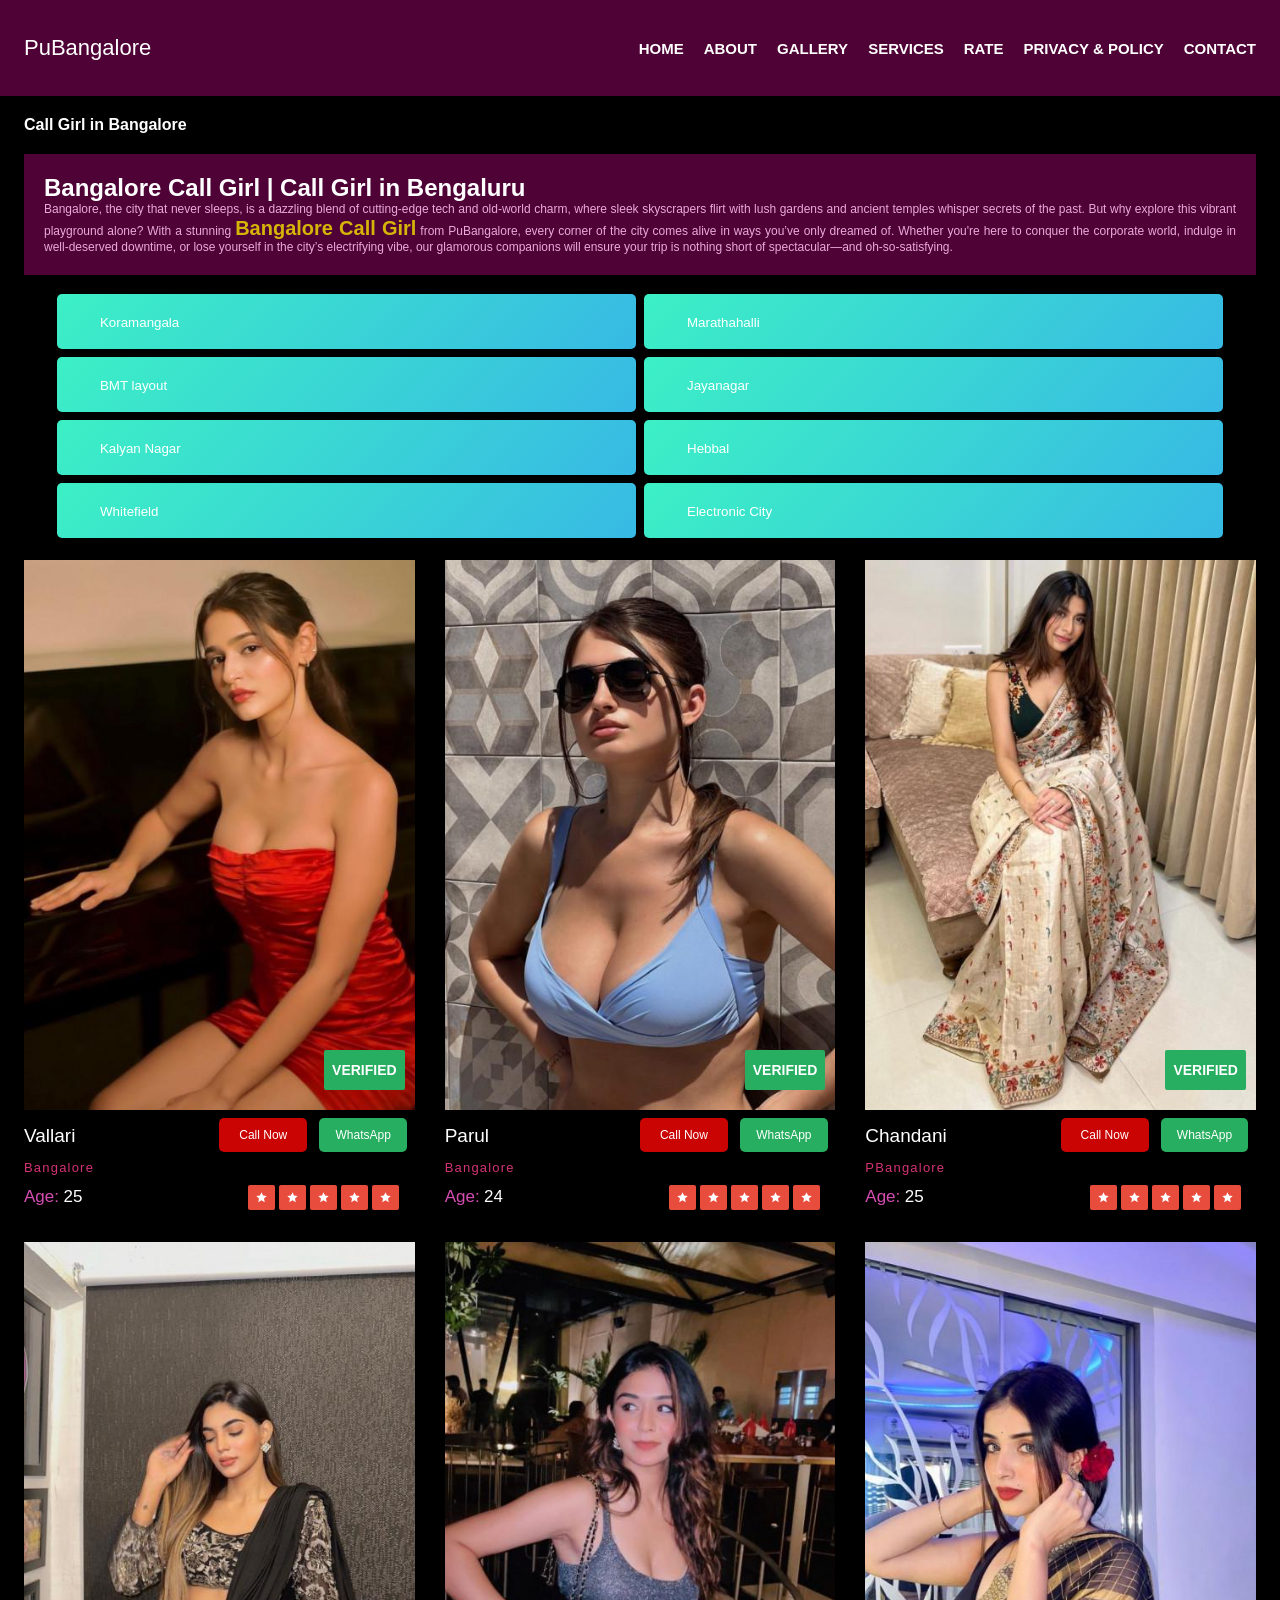
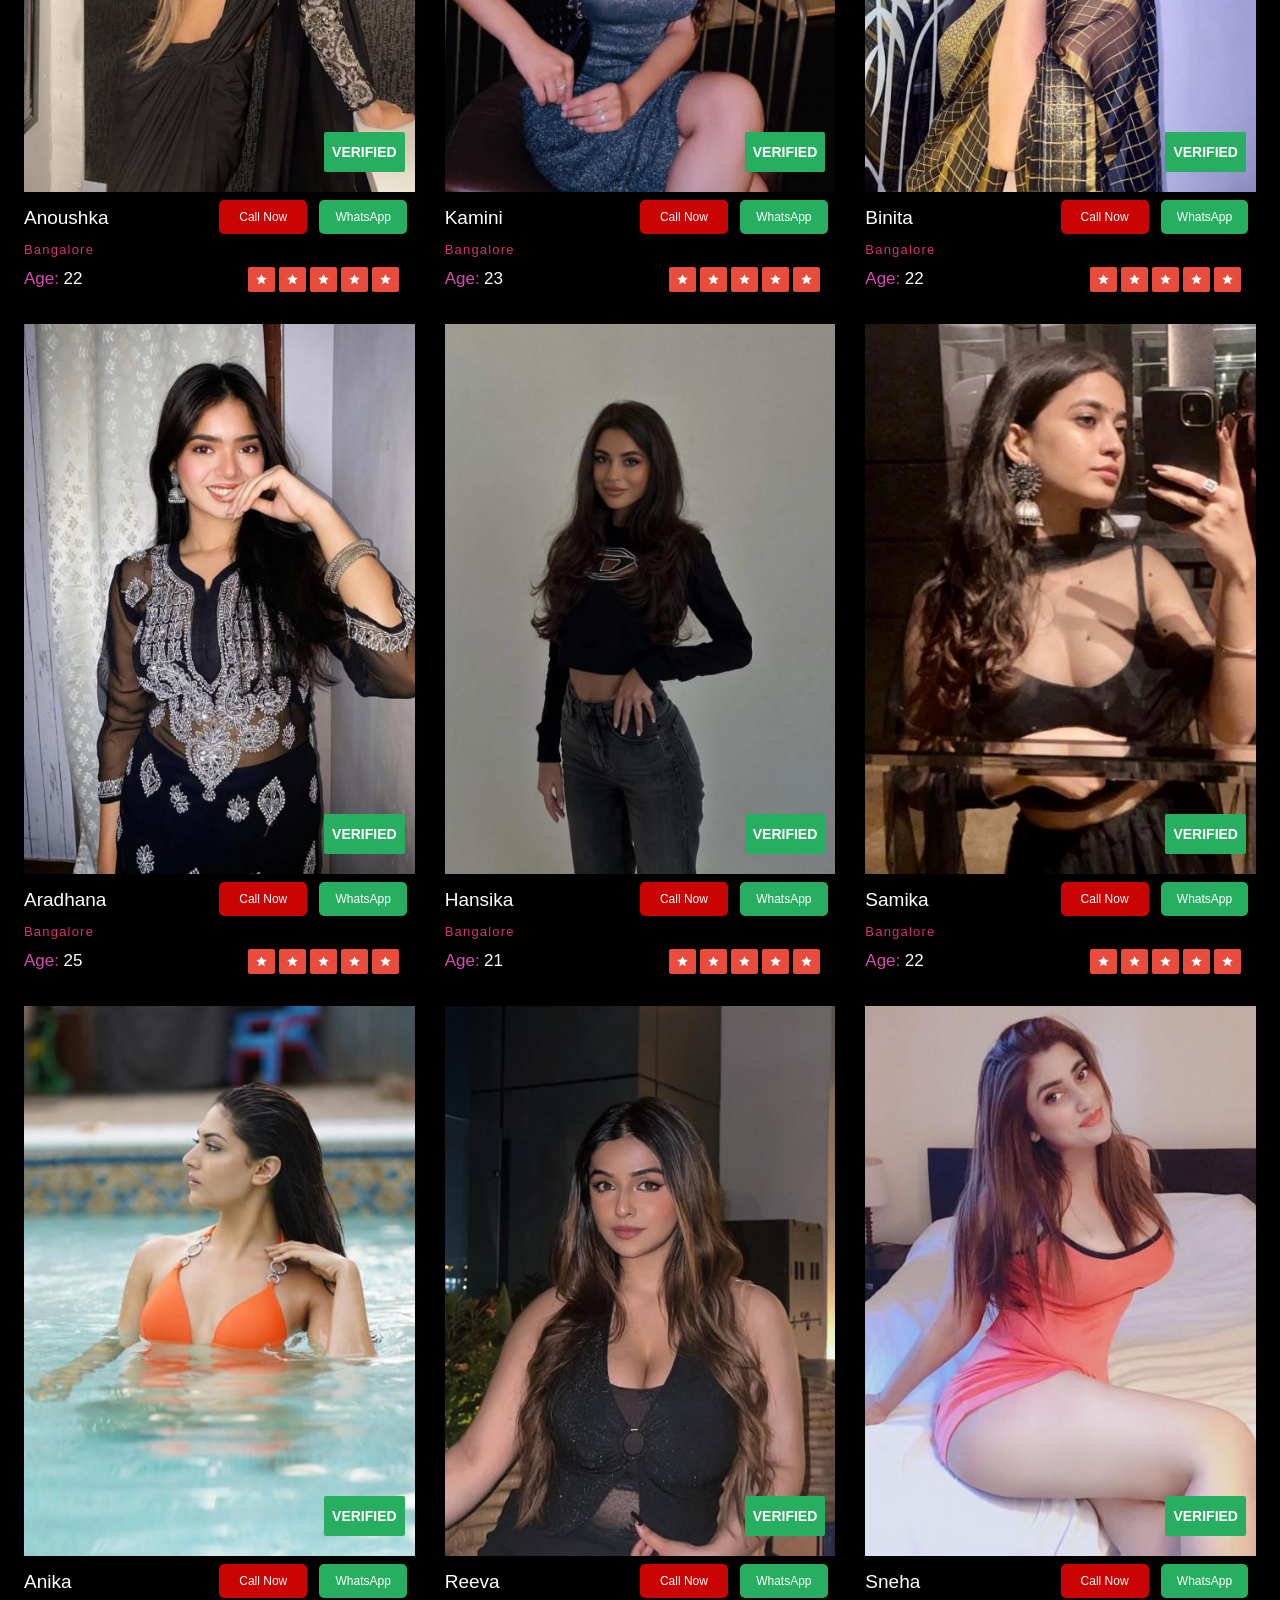
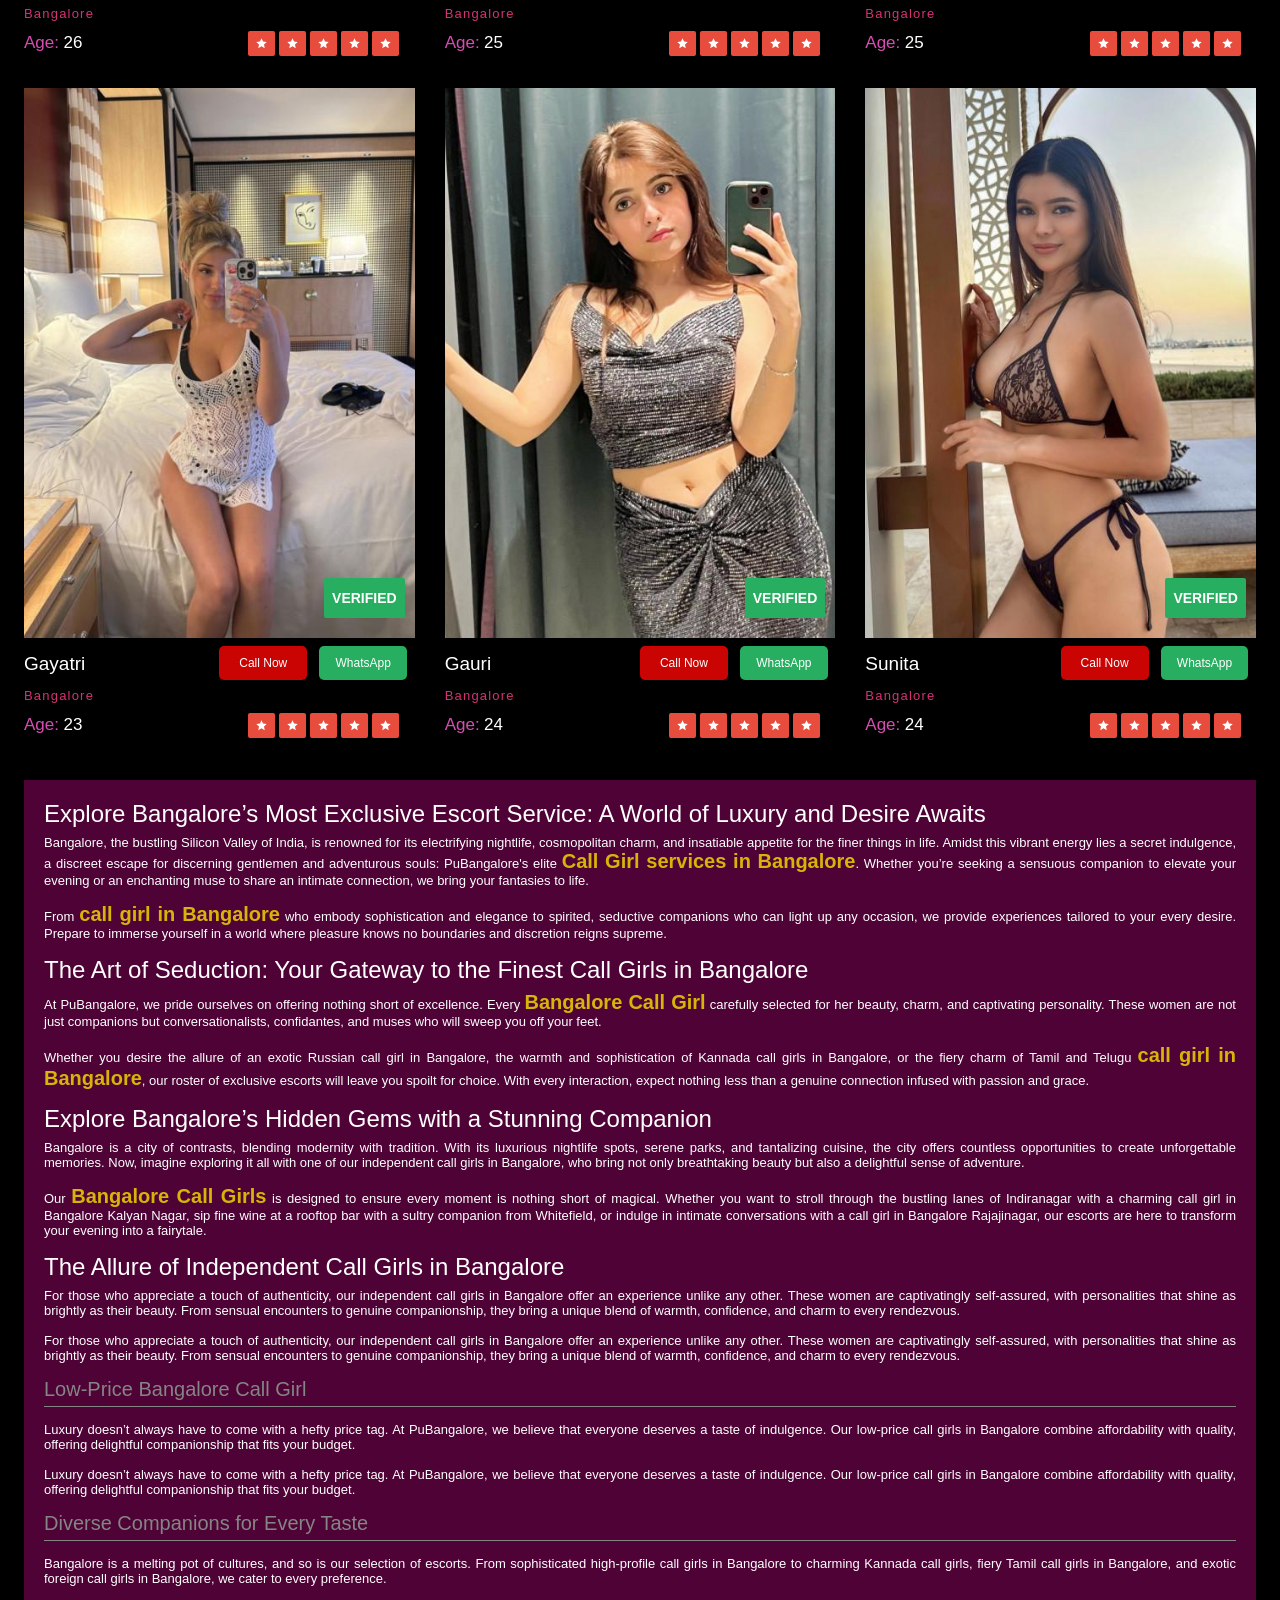
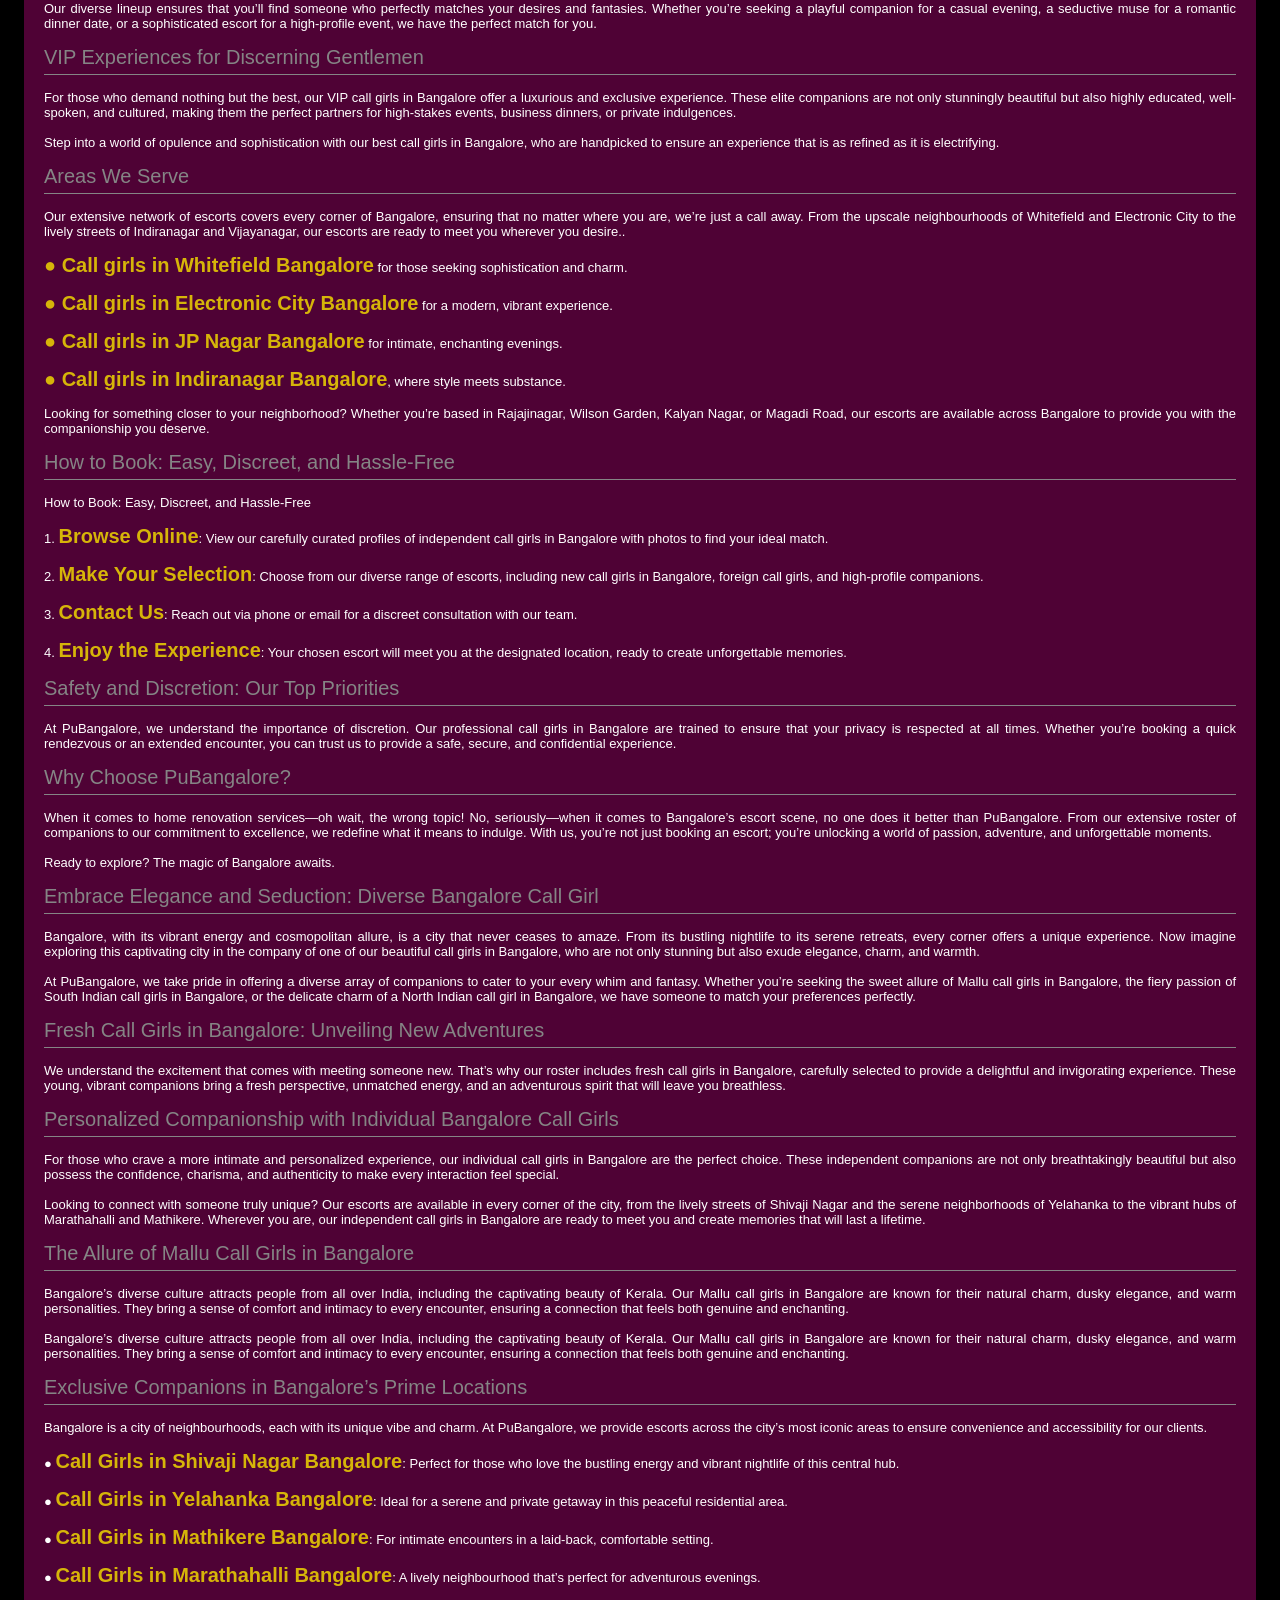
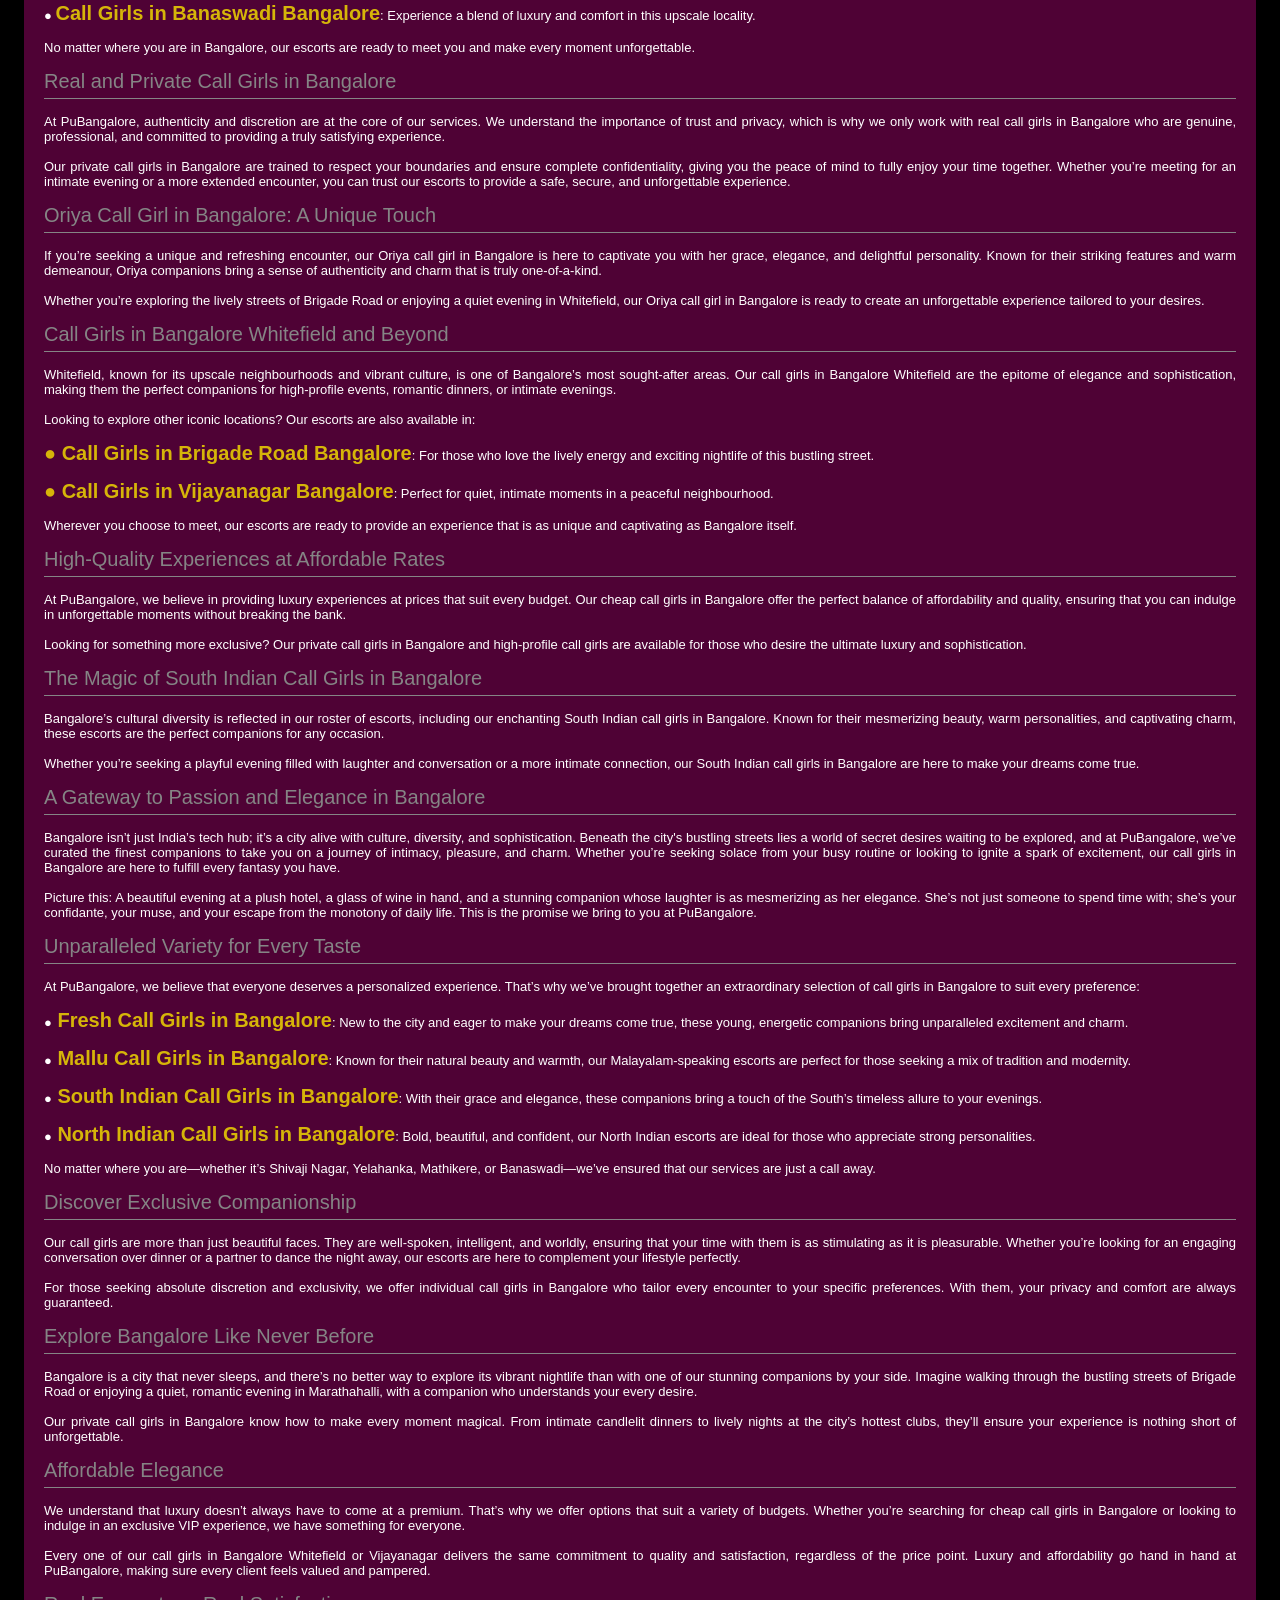
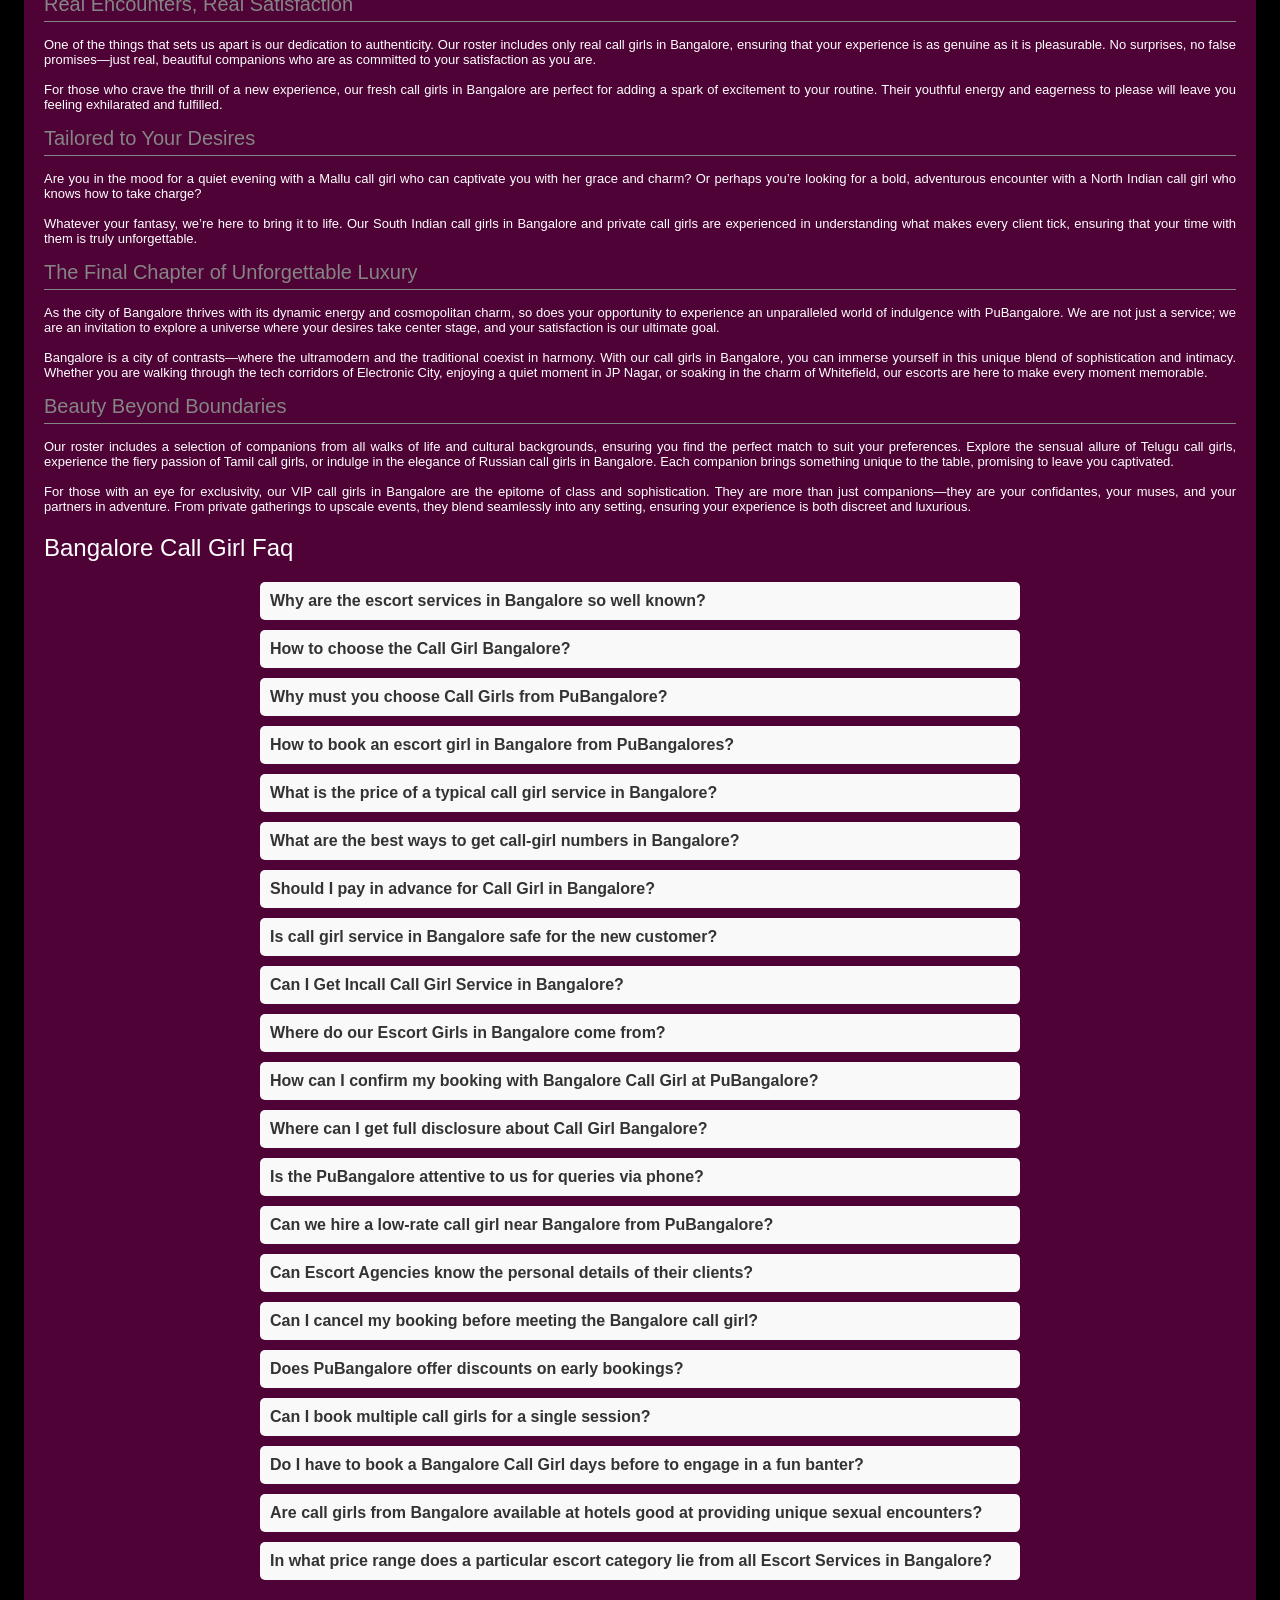
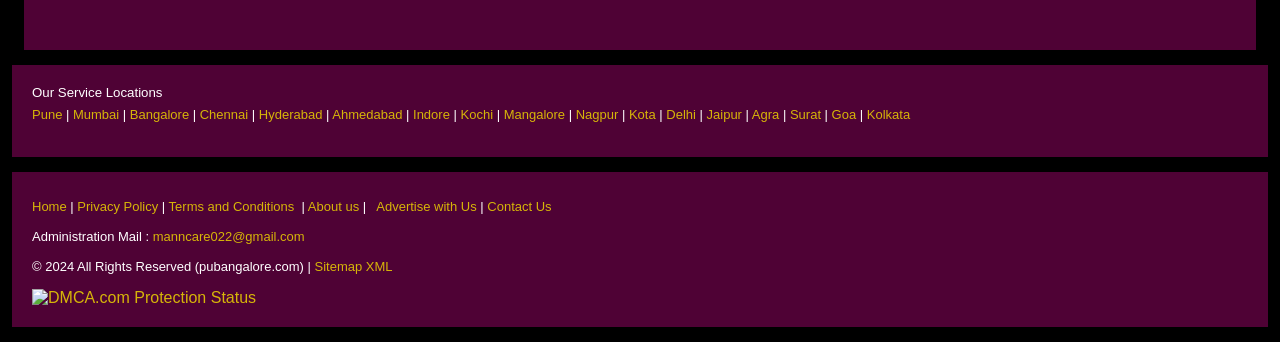
==== commit 19ac1622: "Update index.html" ====
--- a/index.html
+++ b/index.html
@@ -1632,7 +1632,28 @@
         </div>
         </div>
         <!-- details note start -->
-                
+         <div class="details-note-box">
+            <h5>Our Service Locations</h5>
+
+            <p>
+                <a href="/">Pune</a> |
+                <a href="/call-girls-mumbai.html">Mumbai </a>|
+                <a href="/call-girls-bangalore.html">Bangalore</a>&nbsp;|
+                <a href="/call-girls-chennai.html">Chennai</a>&nbsp;|
+                <a href="/call-girls-hyderabad.html">Hyderabad</a>&nbsp;|
+                <a href="/call-girls-ahmedabad.html">Ahmedabad</a>&nbsp;|
+                <a href="/call-girls-indore.html">Indore</a>&nbsp;|
+                <a href="/call-girls-kochi.html">Kochi</a>&nbsp;|
+                <a href="/call-girls-mangalore.html">Mangalore</a>&nbsp;|
+                <a href="/call-girls-nagpur.html">Nagpur</a>&nbsp;|
+                <a href="/call-girls-kota.html">Kota</a>&nbsp;|
+                <a href="/call-girls-delhi.html">Delhi</a>&nbsp;|
+                <a href="/call-girls-jaipur.html">Jaipur</a>&nbsp;|
+                <a href="/call-girls-agra.html">Agra</a>&nbsp;|
+                <a href="/call-girls-surat.html">Surat</a>&nbsp;|
+                <a href="/call-girls-goa.html">Goa</a>&nbsp;|
+                <a href="/call-girls-kolkata.html">Kolkata</a></p>
+        </div>       
 
         <div class="details-note-box">
             
@@ -1663,3 +1684,5 @@
 </body>
 
 </html>
+
+
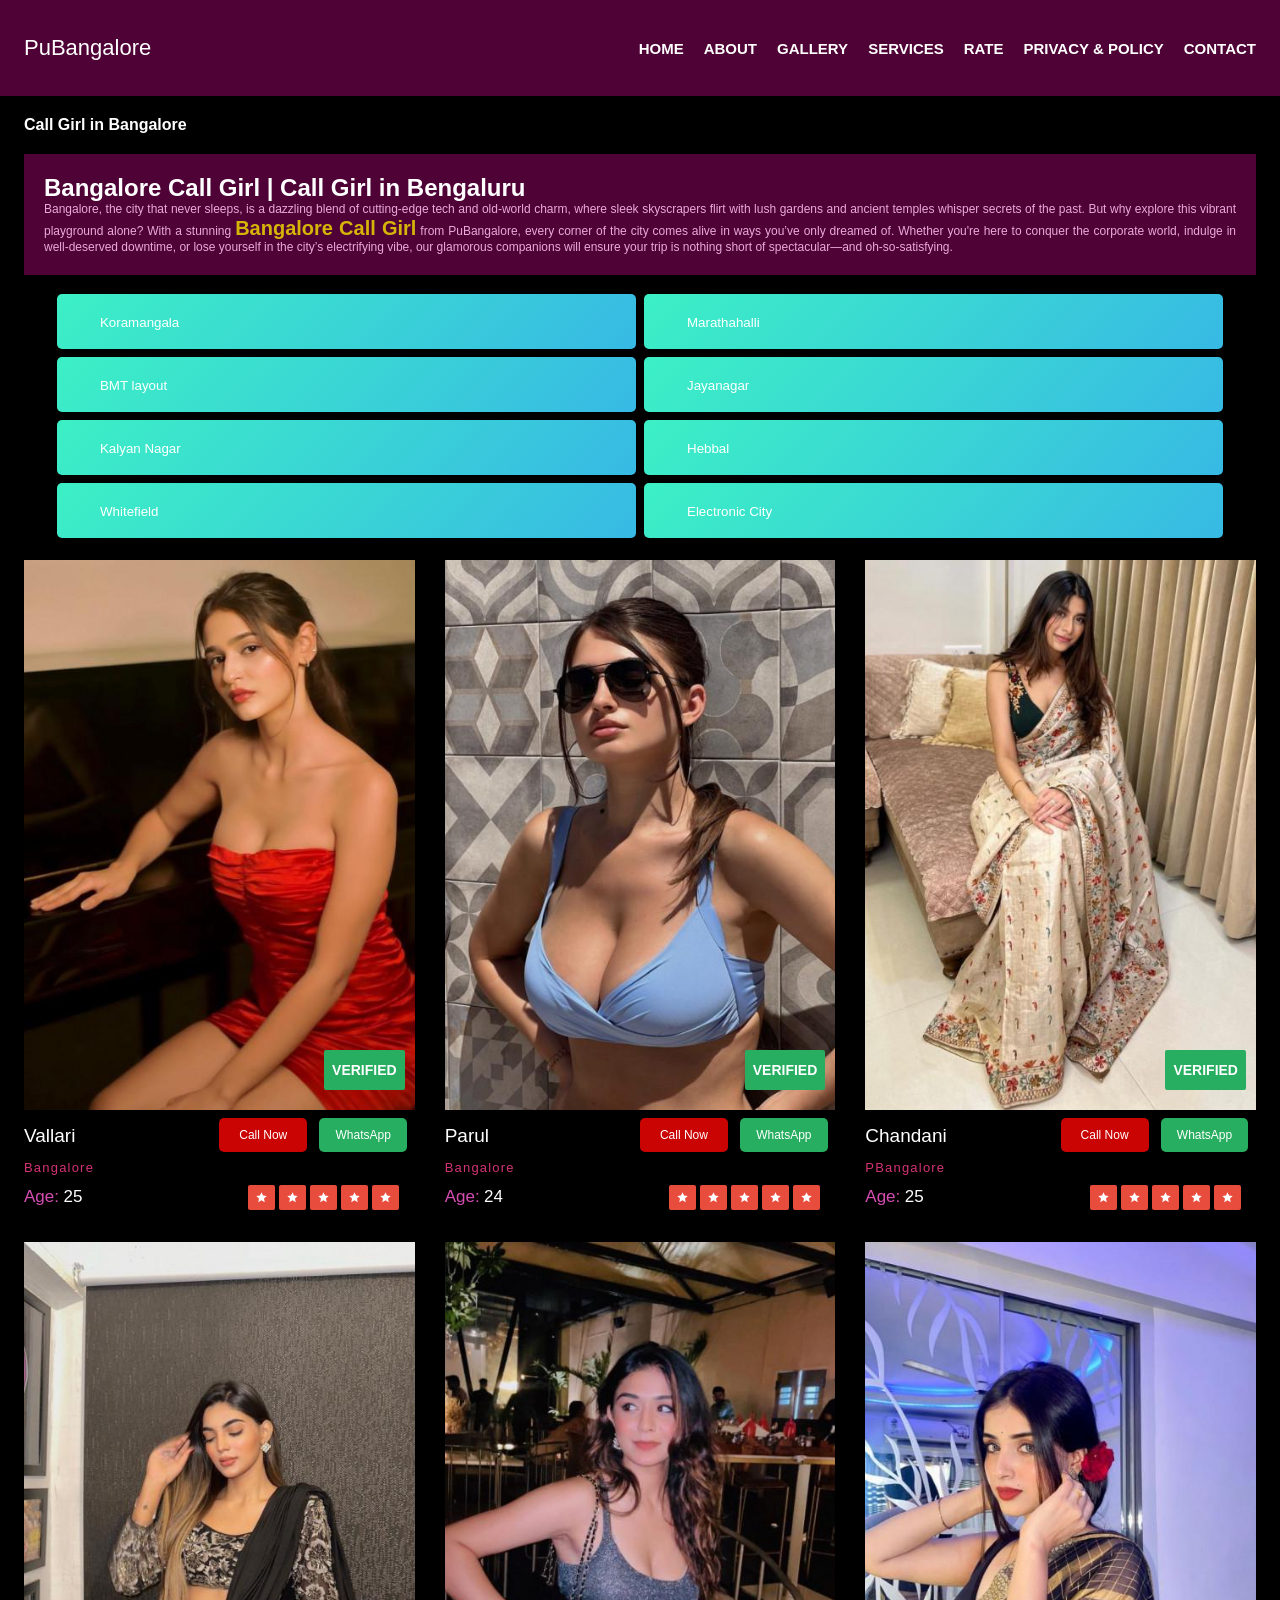
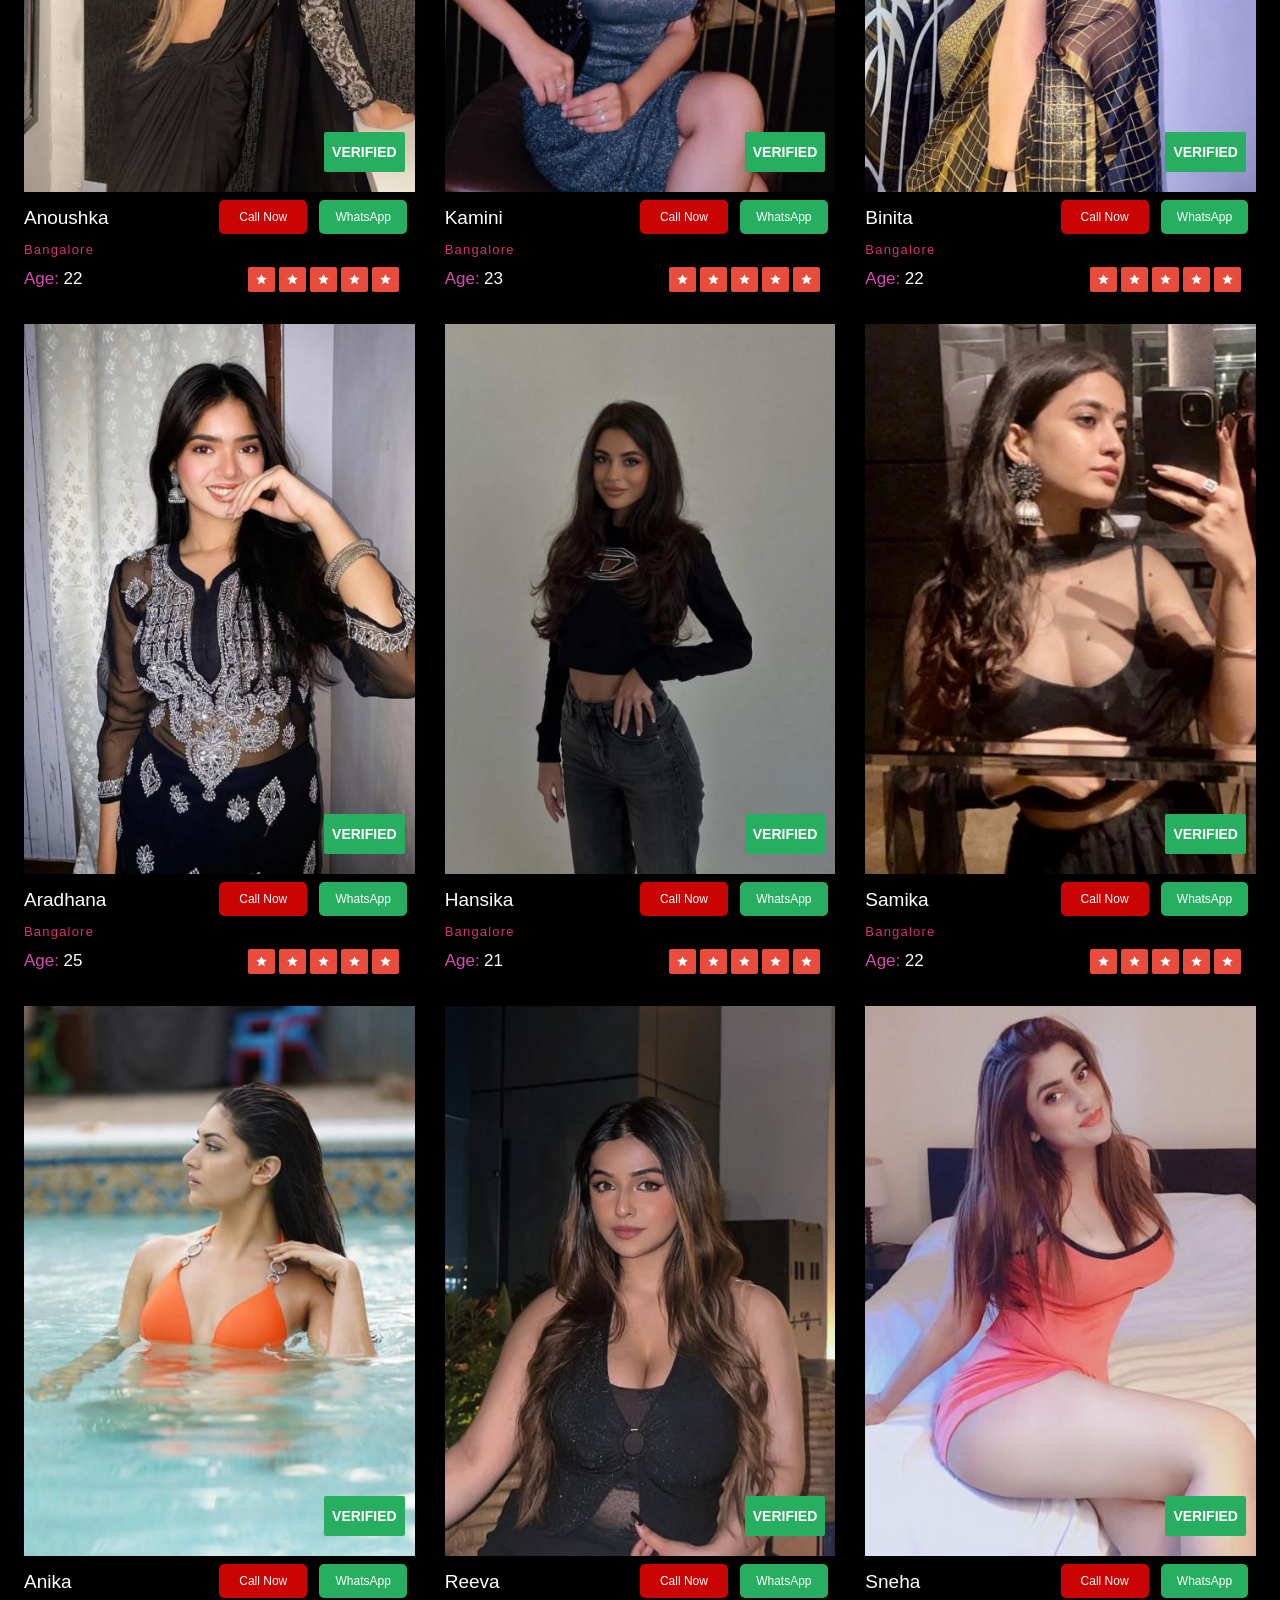
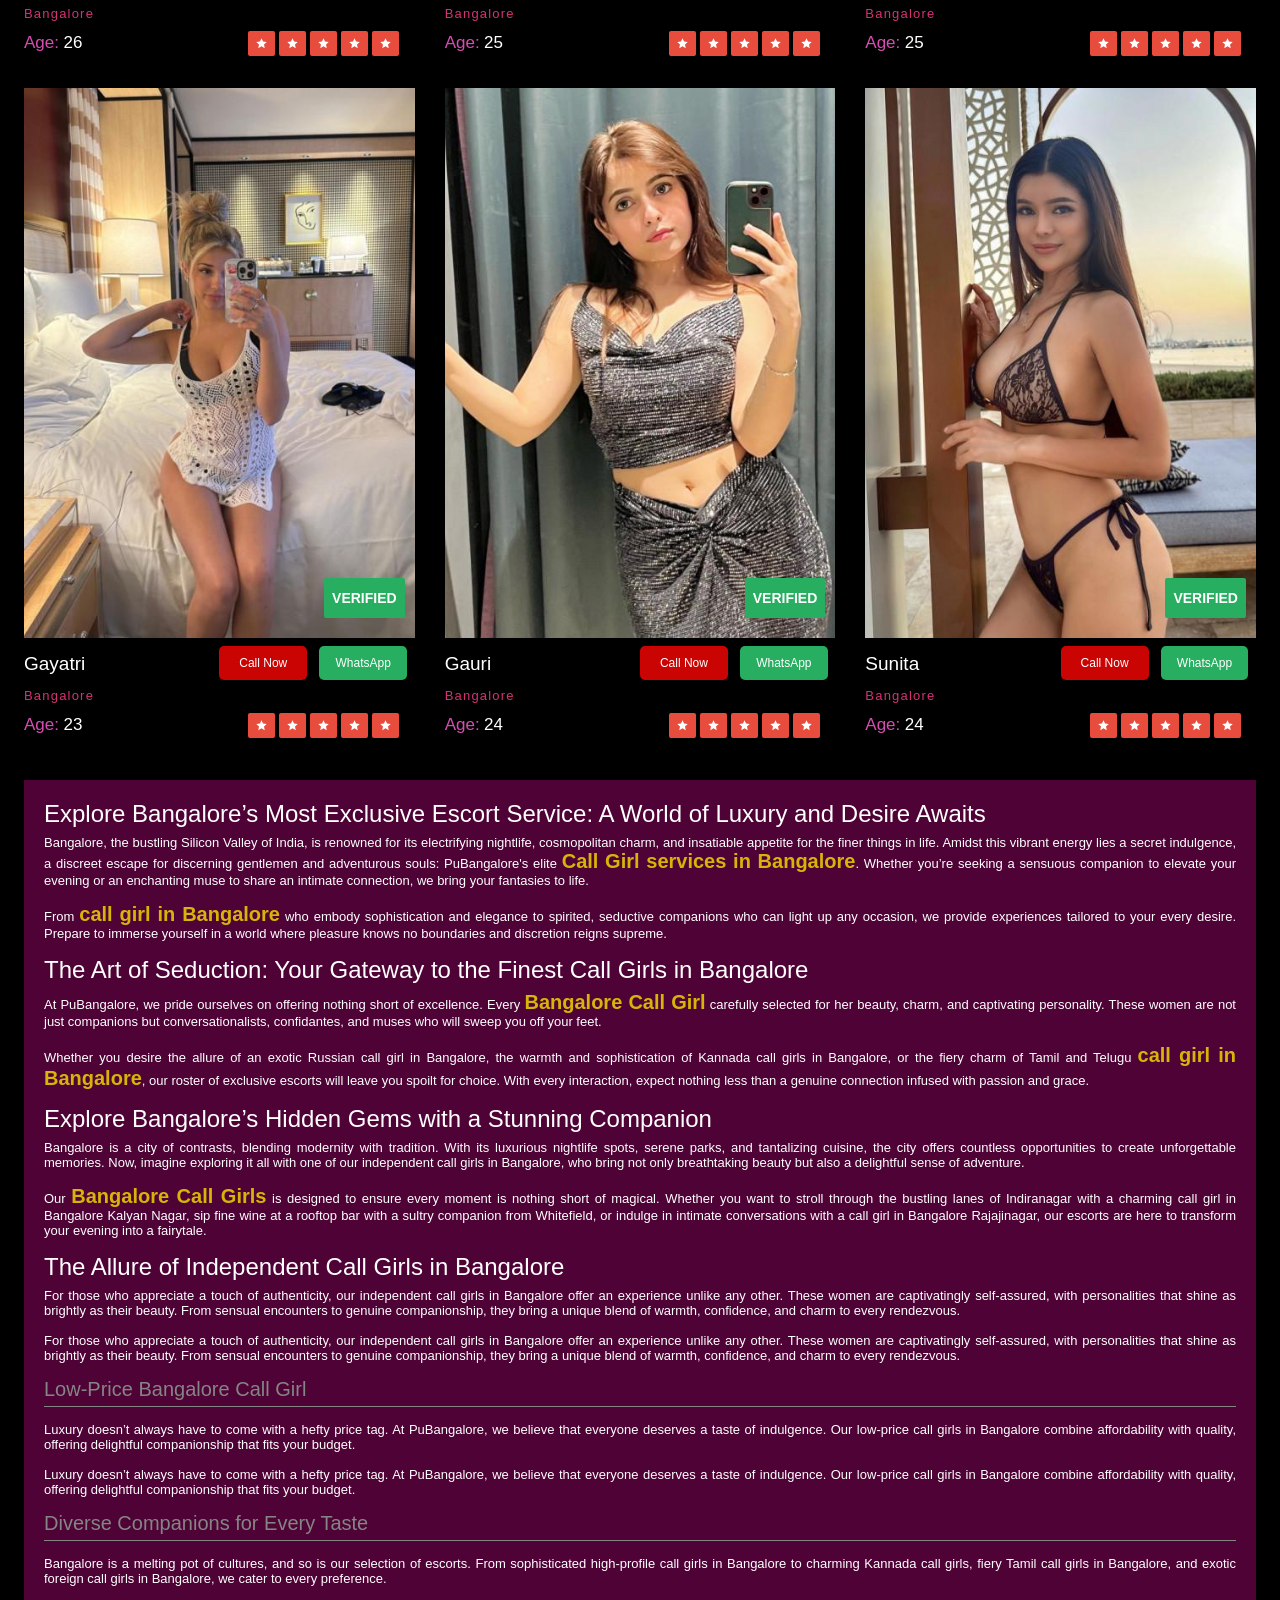
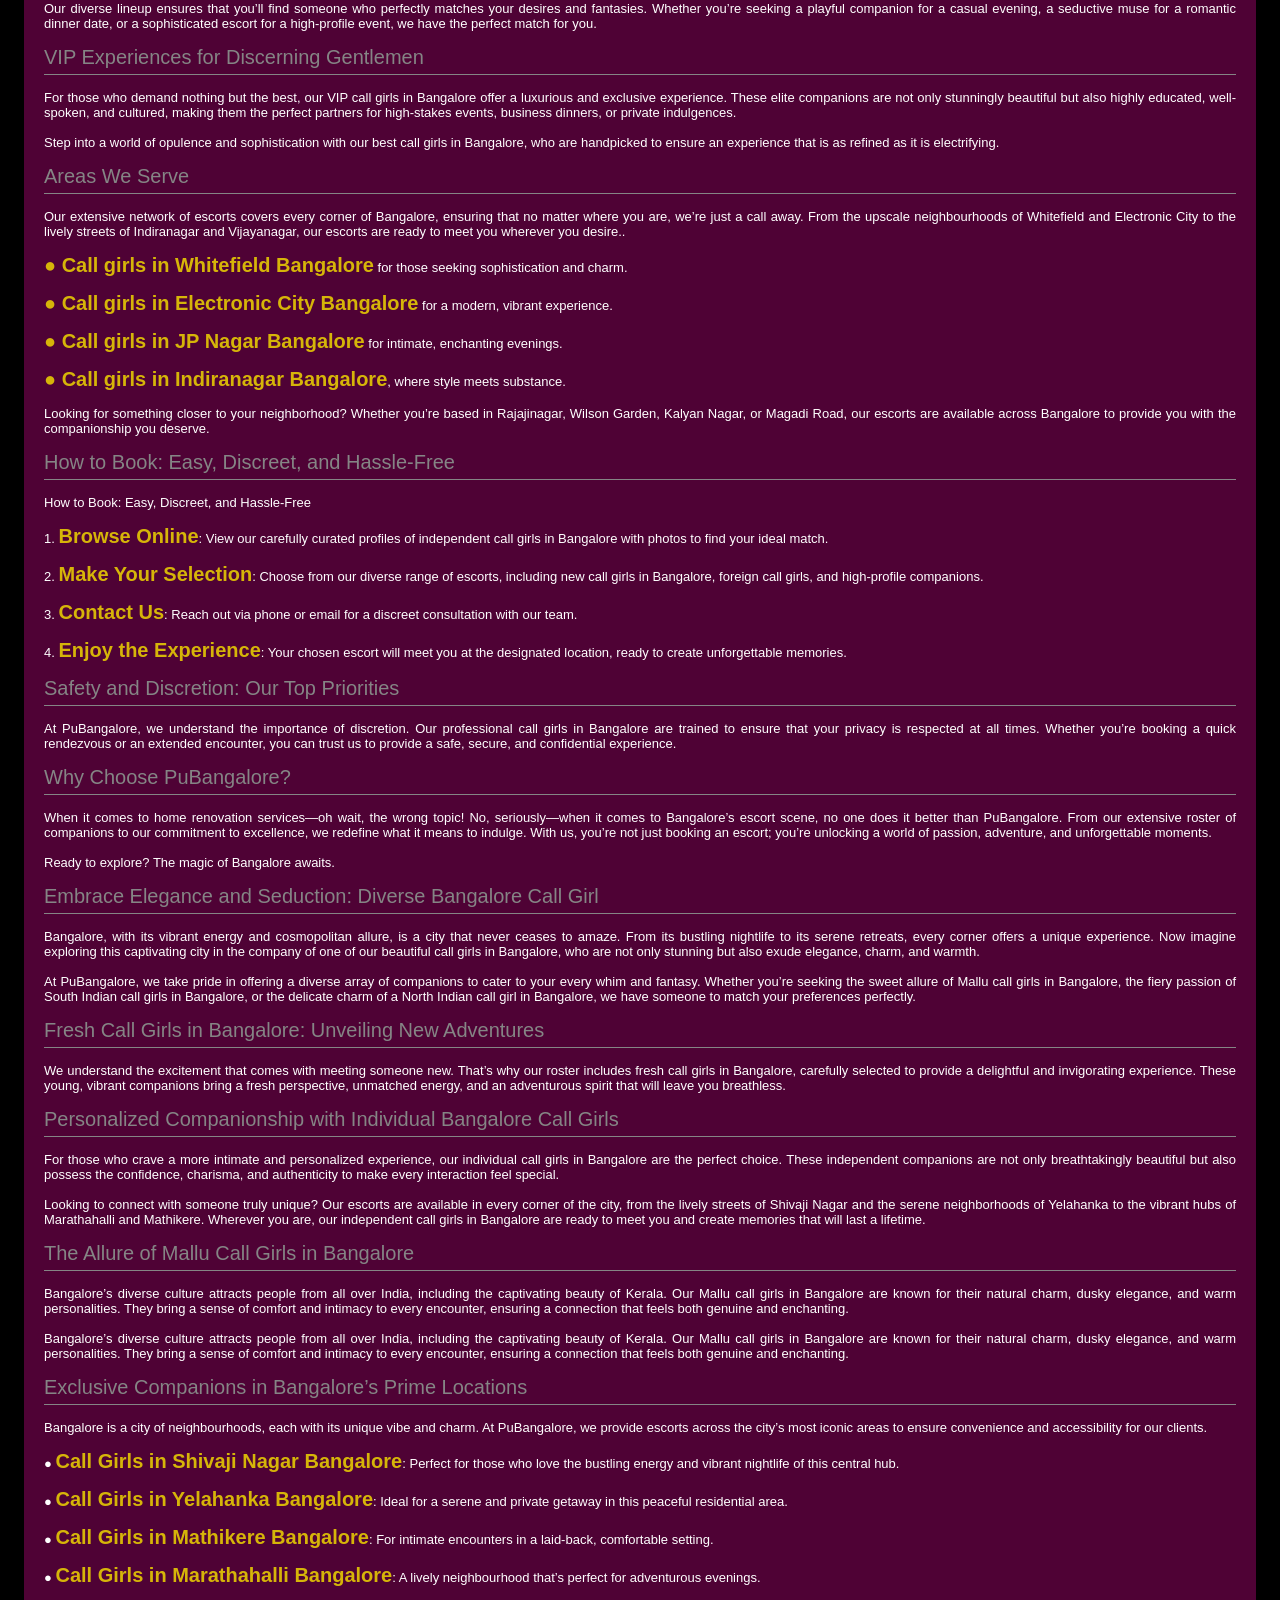
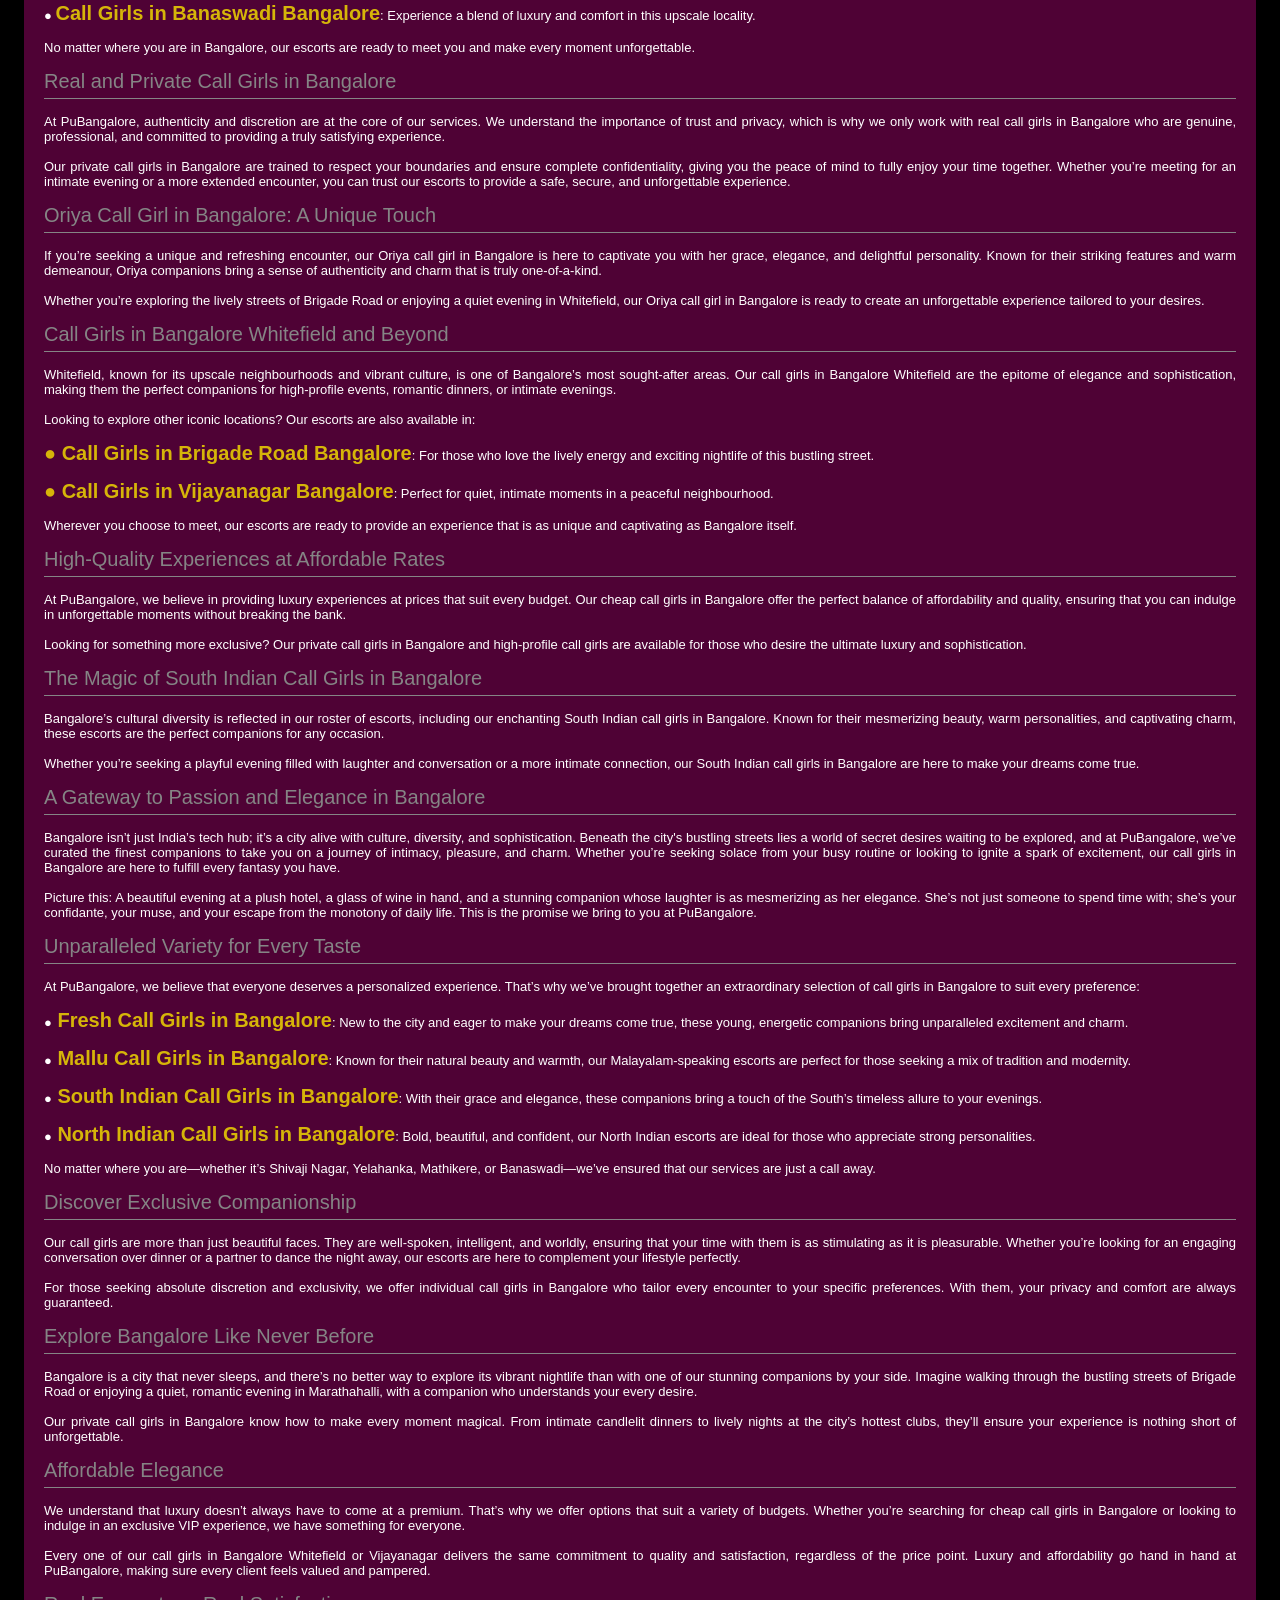
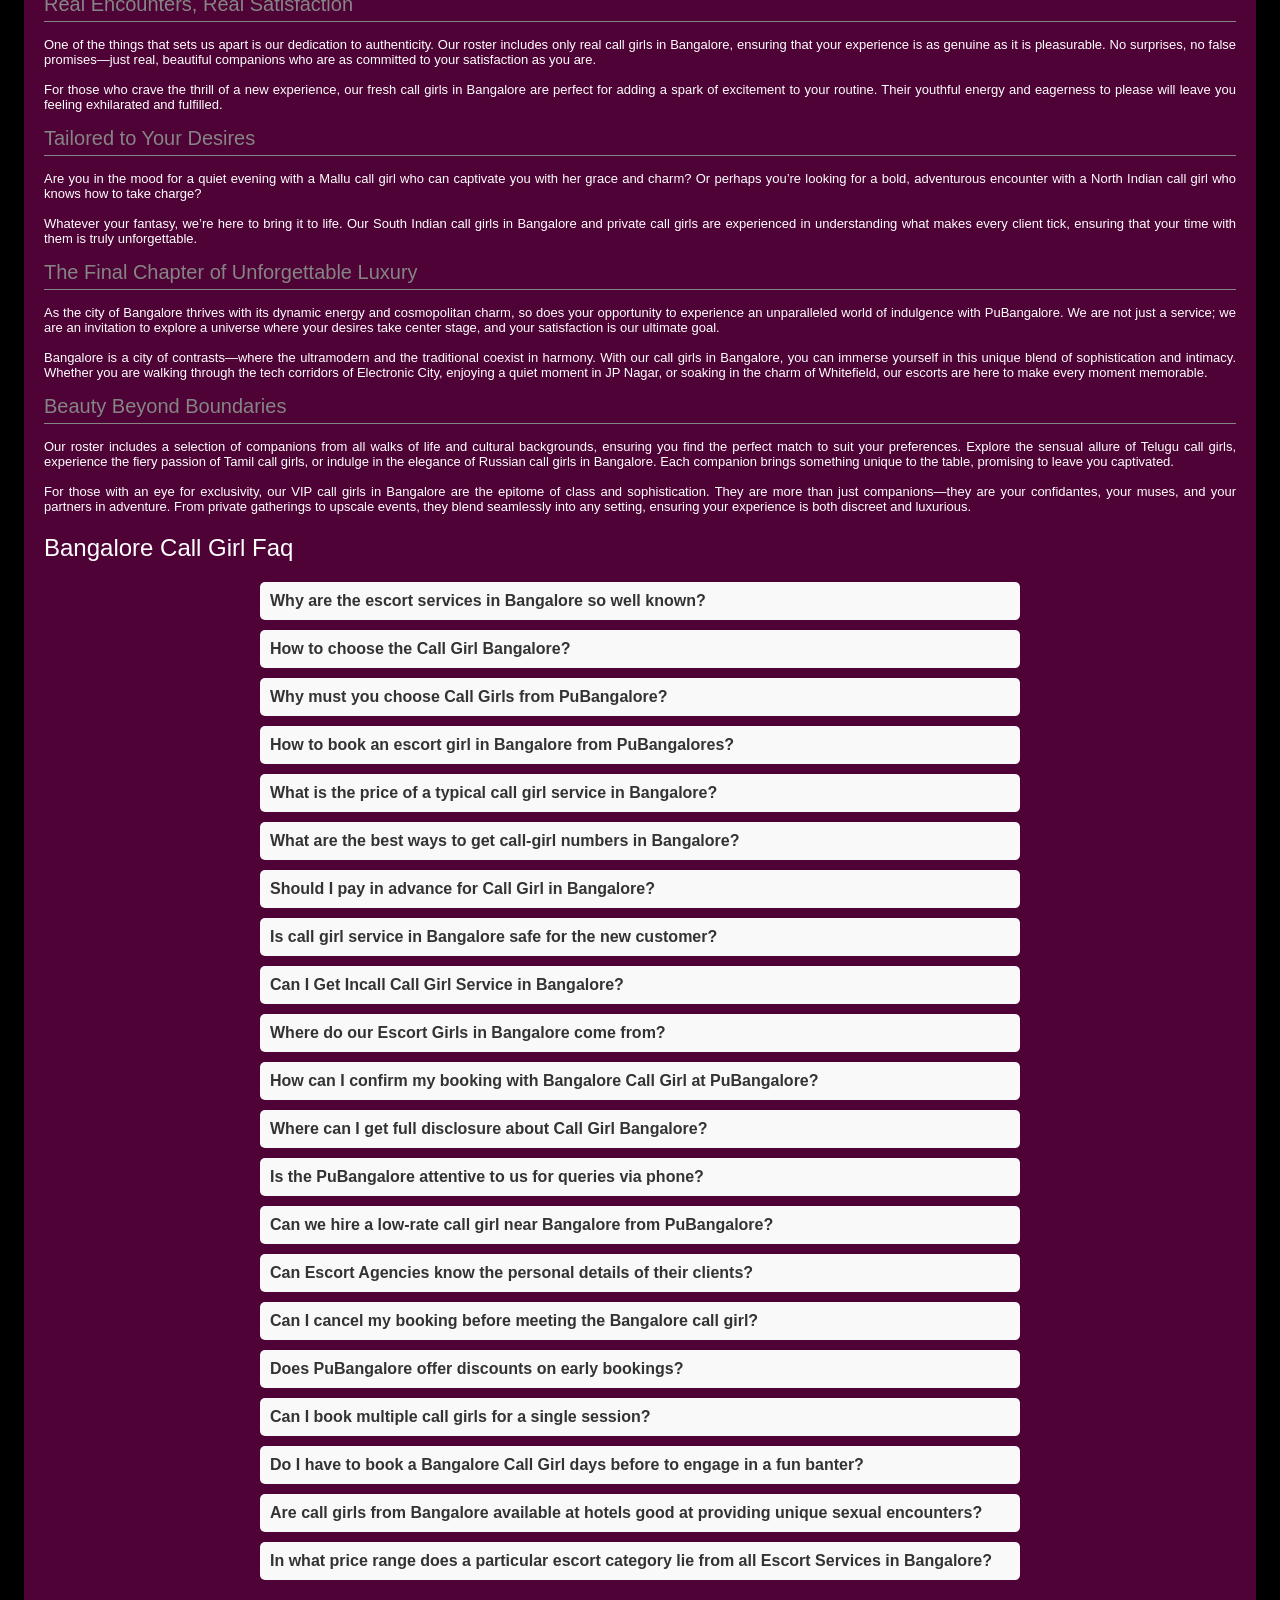
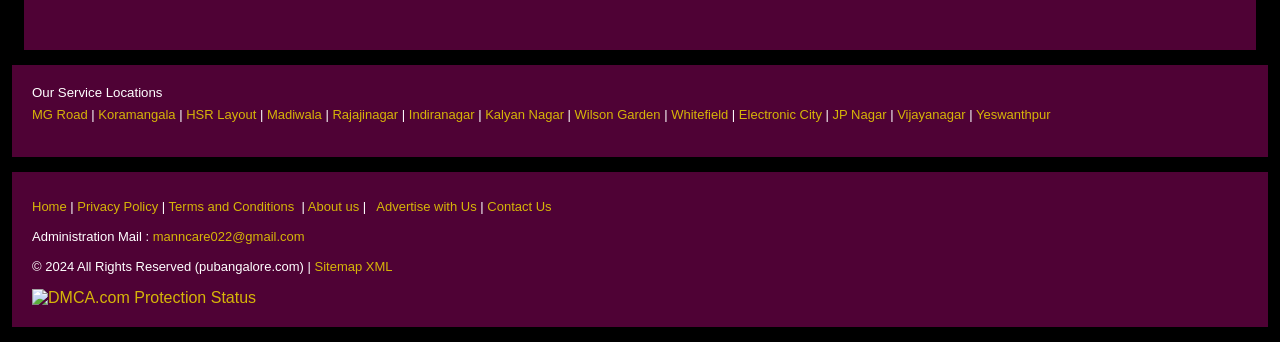
==== commit 47be5d46: "Update index.html" ====
--- a/index.html
+++ b/index.html
@@ -1636,23 +1636,19 @@
             <h5>Our Service Locations</h5>
 
             <p>
-                <a href="/">Pune</a> |
-                <a href="/call-girls-mumbai.html">Mumbai </a>|
-                <a href="/call-girls-bangalore.html">Bangalore</a>&nbsp;|
-                <a href="/call-girls-chennai.html">Chennai</a>&nbsp;|
-                <a href="/call-girls-hyderabad.html">Hyderabad</a>&nbsp;|
-                <a href="/call-girls-ahmedabad.html">Ahmedabad</a>&nbsp;|
-                <a href="/call-girls-indore.html">Indore</a>&nbsp;|
-                <a href="/call-girls-kochi.html">Kochi</a>&nbsp;|
-                <a href="/call-girls-mangalore.html">Mangalore</a>&nbsp;|
-                <a href="/call-girls-nagpur.html">Nagpur</a>&nbsp;|
-                <a href="/call-girls-kota.html">Kota</a>&nbsp;|
-                <a href="/call-girls-delhi.html">Delhi</a>&nbsp;|
-                <a href="/call-girls-jaipur.html">Jaipur</a>&nbsp;|
-                <a href="/call-girls-agra.html">Agra</a>&nbsp;|
-                <a href="/call-girls-surat.html">Surat</a>&nbsp;|
-                <a href="/call-girls-goa.html">Goa</a>&nbsp;|
-                <a href="/call-girls-kolkata.html">Kolkata</a></p>
+                <a href="https://bangalorenyte.com/call-girls-mgroad.html" rel="nofollow" target="_blank" title="MG Road">MG Road</strong></a> |
+               <a href="https://bangalorenyte.com/call-girls-koramangala.html" rel="nofollow" target="_blank" title="Koramangala">Koramangala</strong></a> |
+			   <a href="https://bangalorenyte.com/call-girls-hsrlayout.html" rel="nofollow" target="_blank" title="HSR Layout">HSR Layout</strong></a> |
+			   <a href="https://bangalorenyte.com/call-girls-madiwala.html" rel="nofollow" target="_blank" title="Madiwala">Madiwala</strong></a> |
+			   <a href="https://bangalorenyte.com/call-girls-rajajinagar.html" rel="nofollow" target="_blank" title="Rajajinagar">Rajajinagar</strong></a> |
+			   <a href="https://bangalorenyte.com/call-girls-indiranagar.html" rel="nofollow" target="_blank" title="Indiranagar">Indiranagar</strong></a> |
+			   <a href="https://bangalorenyte.com/call-girls-kalyannagar.html" rel="nofollow" target="_blank" title="Kalyan Nagar">Kalyan Nagar</strong></a> |
+			   <a href="https://bangalorenyte.com/call-girls-wilsongarden.html" rel="nofollow" target="_blank" title="Wilson Garden">Wilson Garden</strong></a> |
+			   <a href="https://bangalorenyte.com/call-girls-whitefield.html" rel="nofollow" target="_blank" title="Whitefield">Whitefield</strong></a> |
+			   <a href="https://bangalorenyte.com/call-girls-electroniccity.html" rel="nofollow" target="_blank" title="Electronic City">Electronic City</strong></a> |
+			   <a href="https://bangalorenyte.com/call-girls-jpnagar.html" rel="nofollow" target="_blank" title="JP Nagar">JP Nagar</strong></a> |
+			   <a href="https://bangalorenyte.com/call-girls-vijayanagar.html" rel="nofollow" target="_blank" title="Vijayanagar">Vijayanagar</strong></a> |
+			   <a href="https://bangalorenyte.com/call-girls-yeswanthpur.html" rel="nofollow" target="_blank" title="Yeswanthpur">Yeswanthpur</strong></a>
         </div>       
 
         <div class="details-note-box">
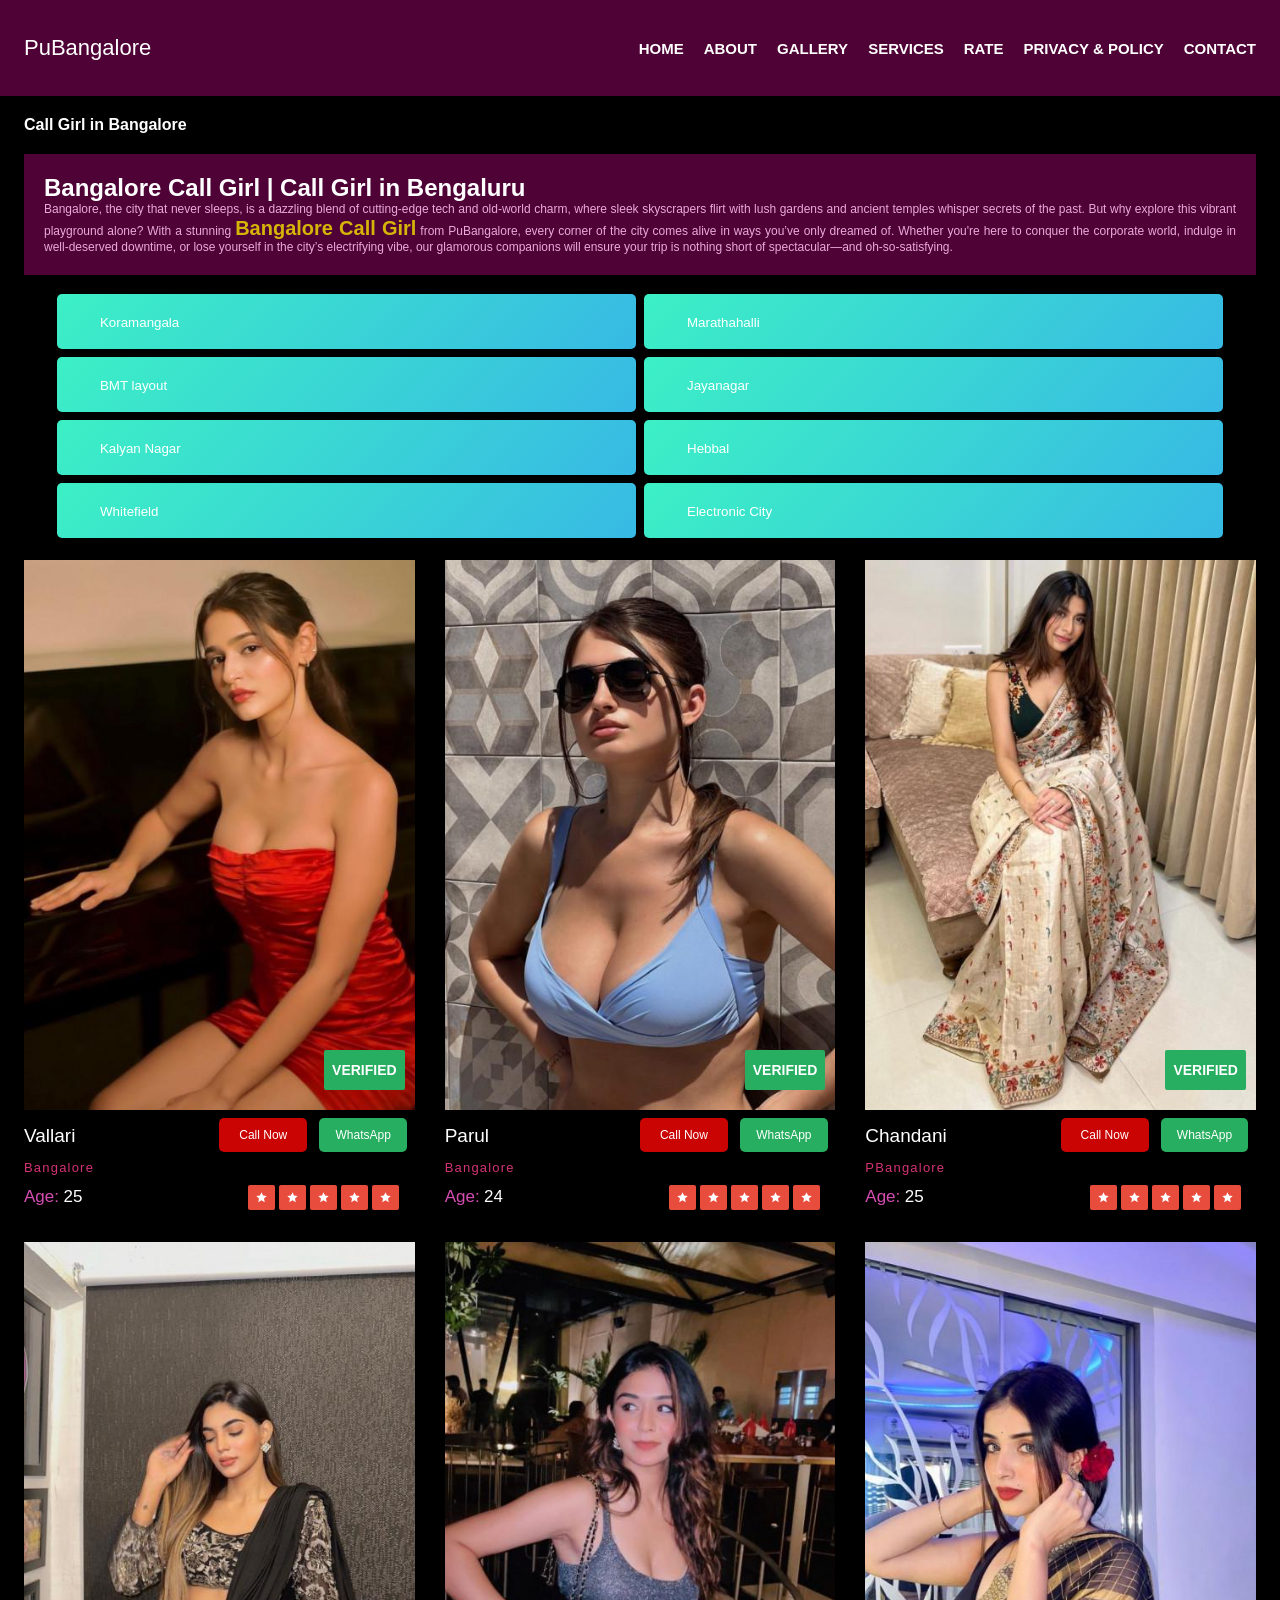
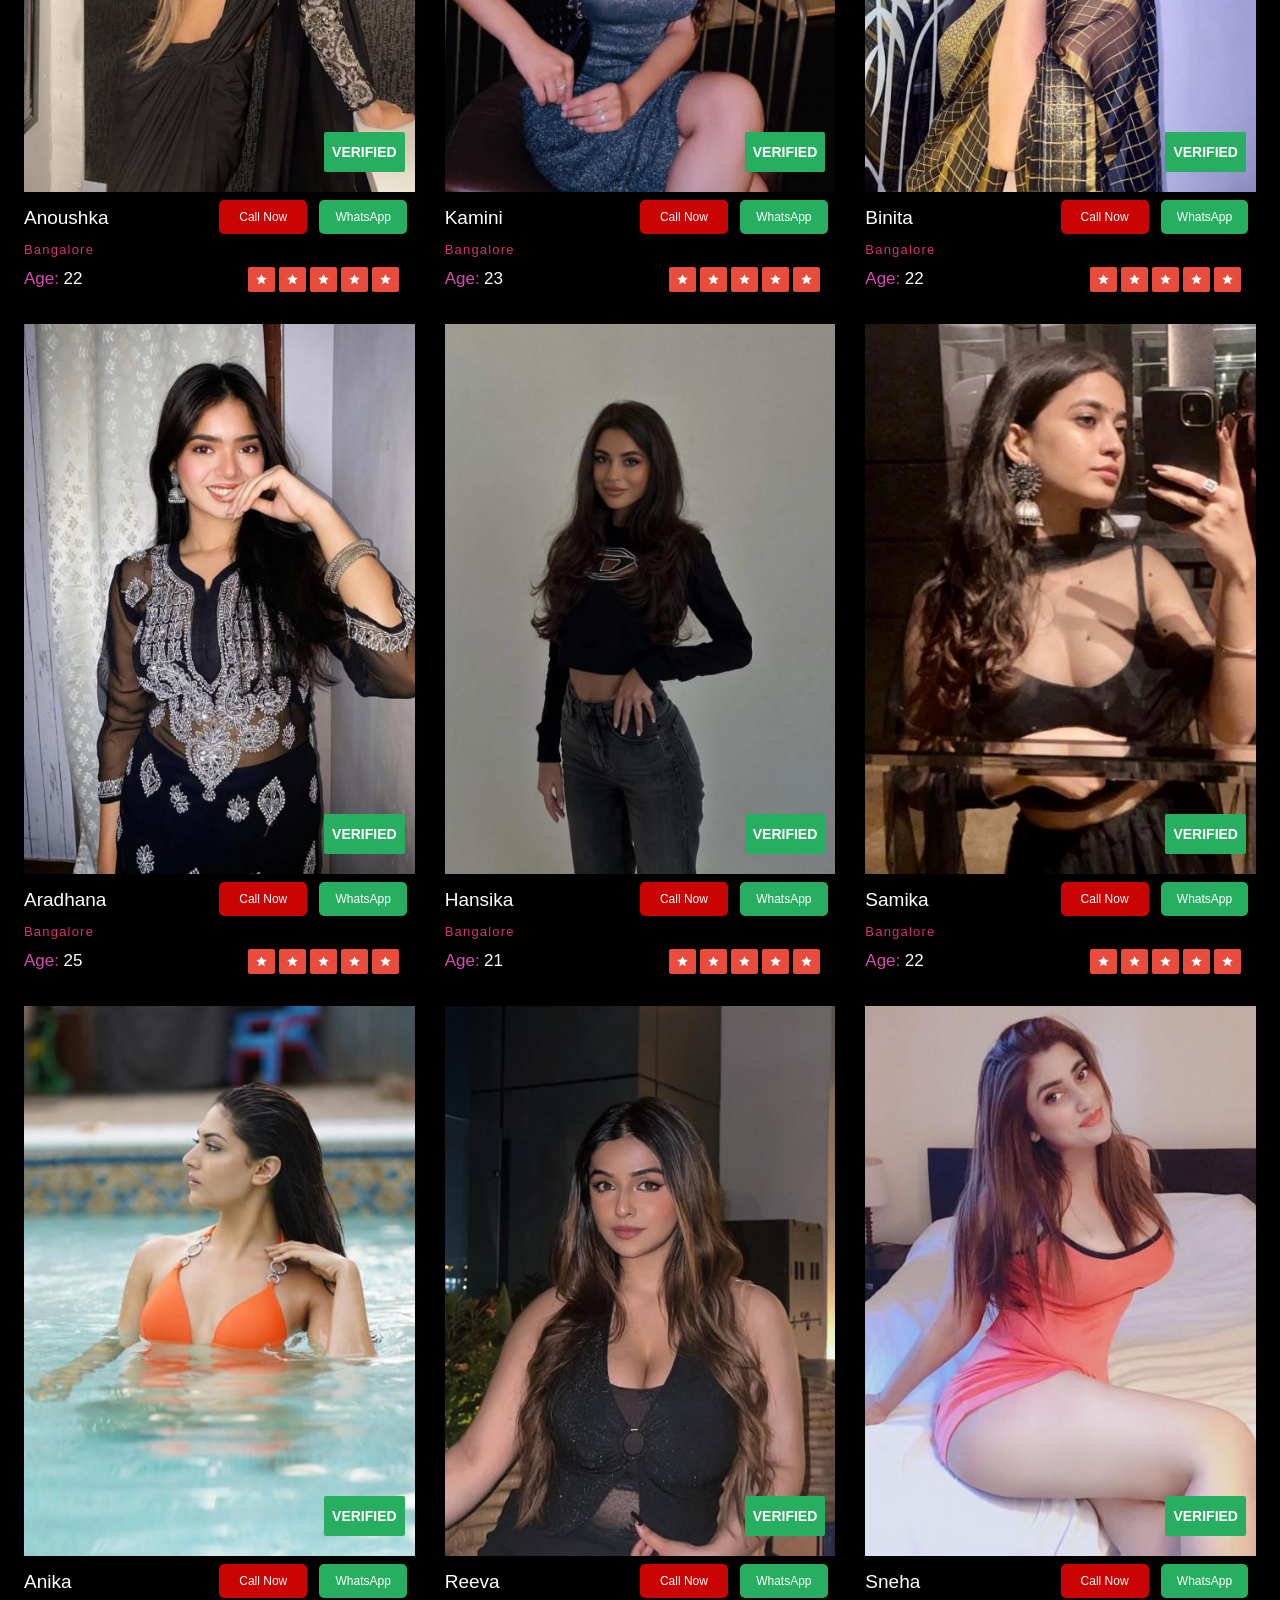
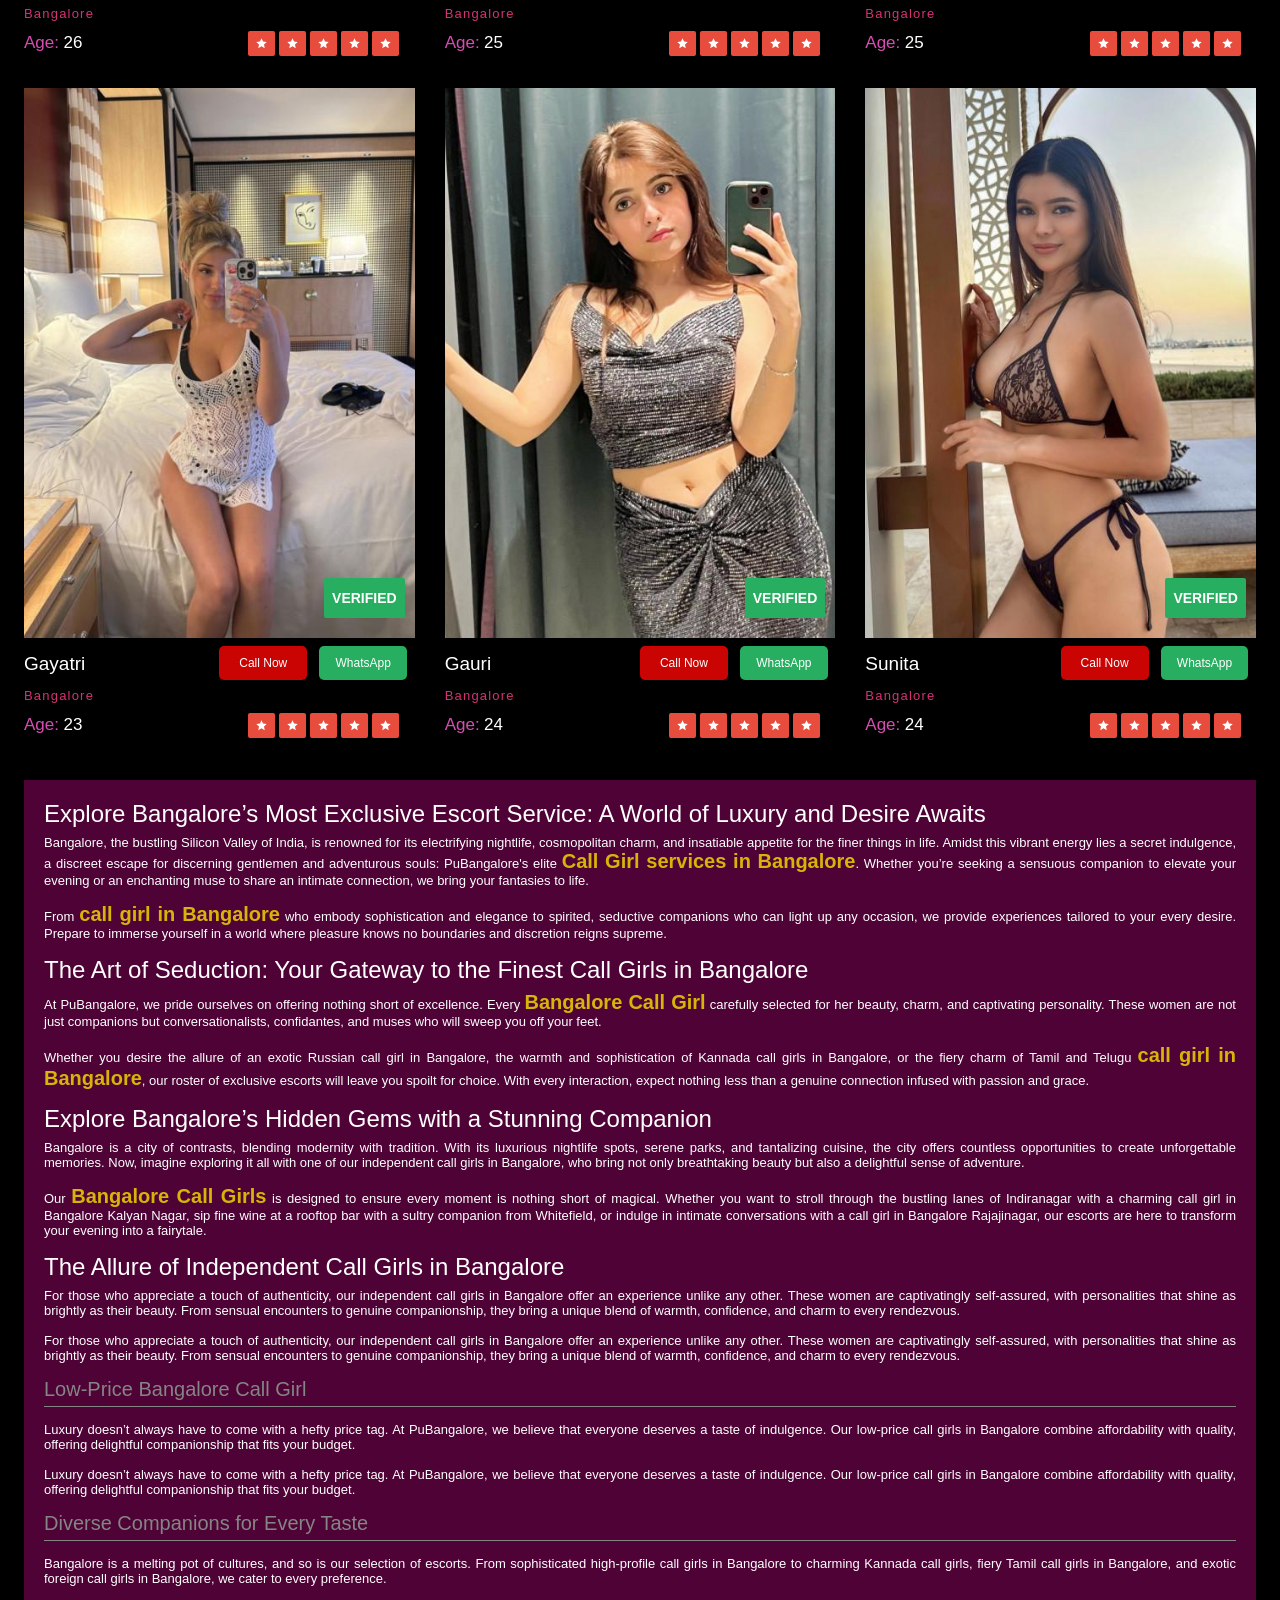
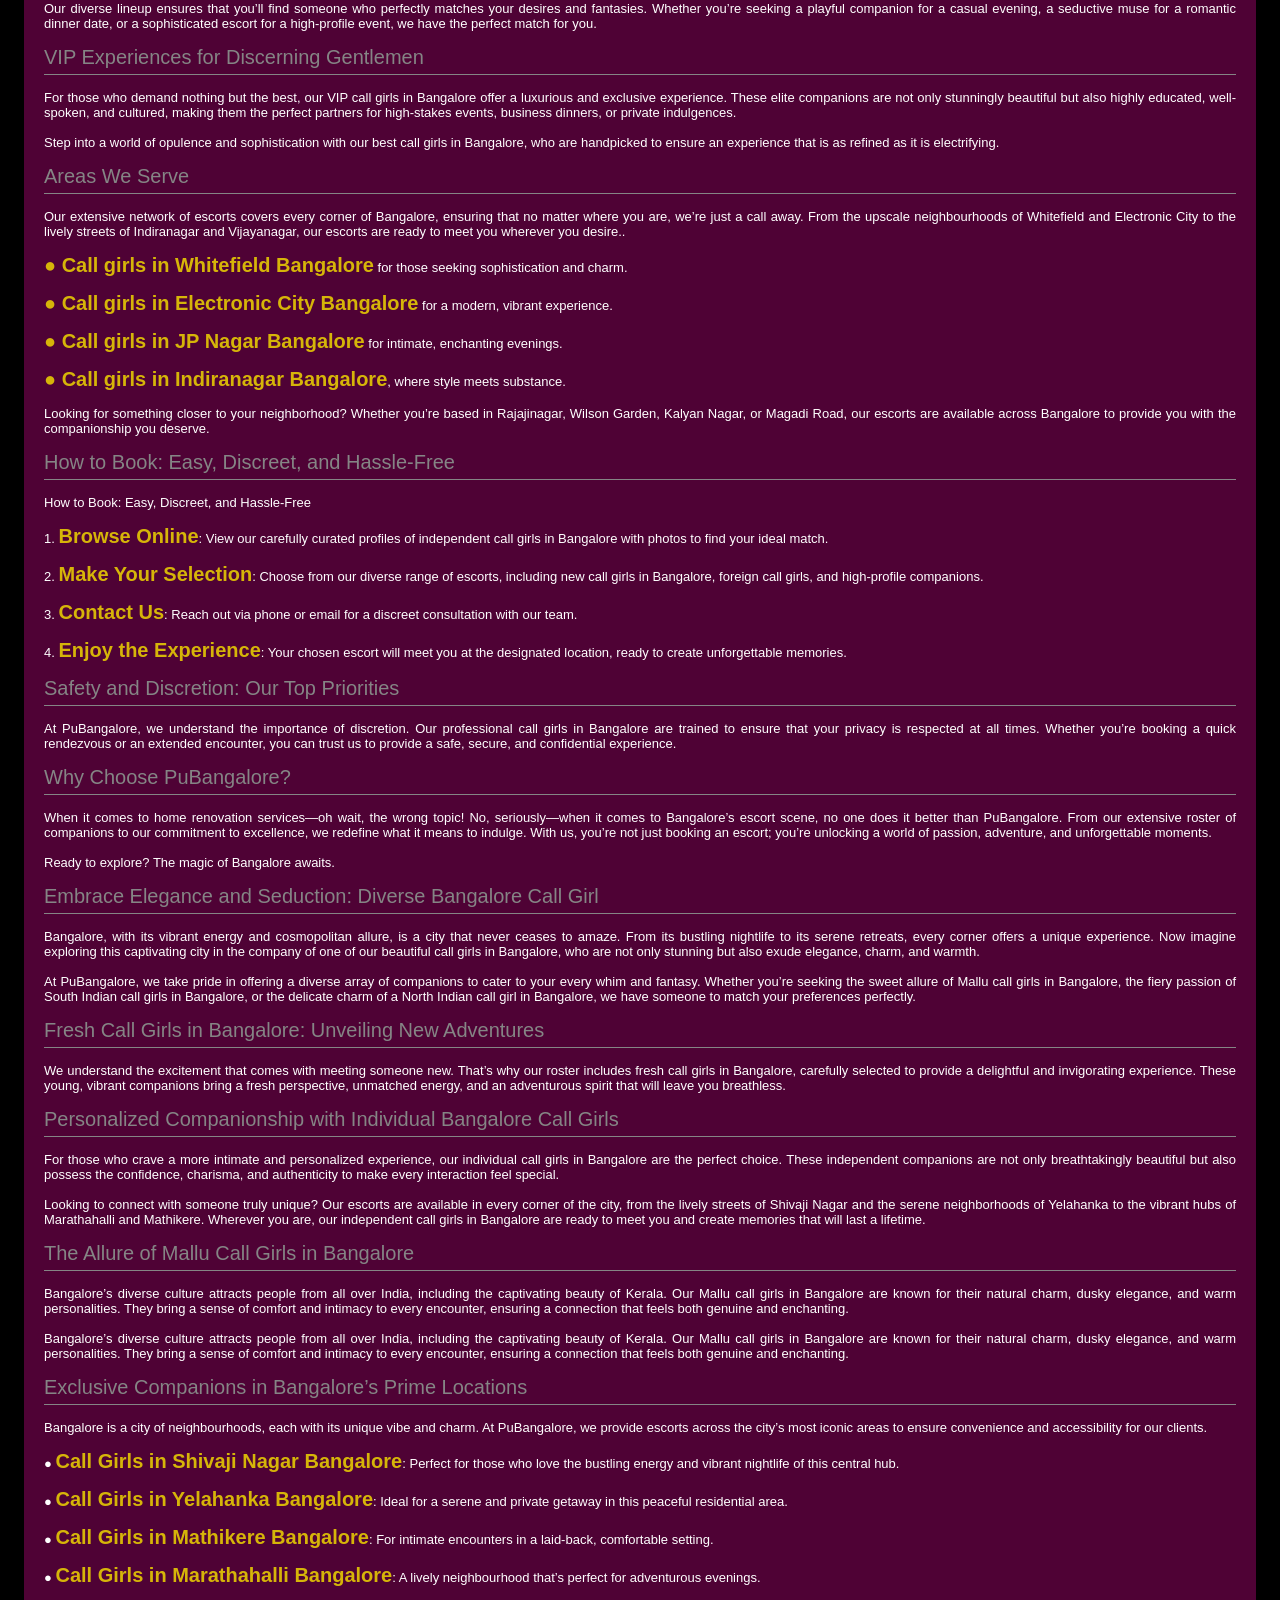
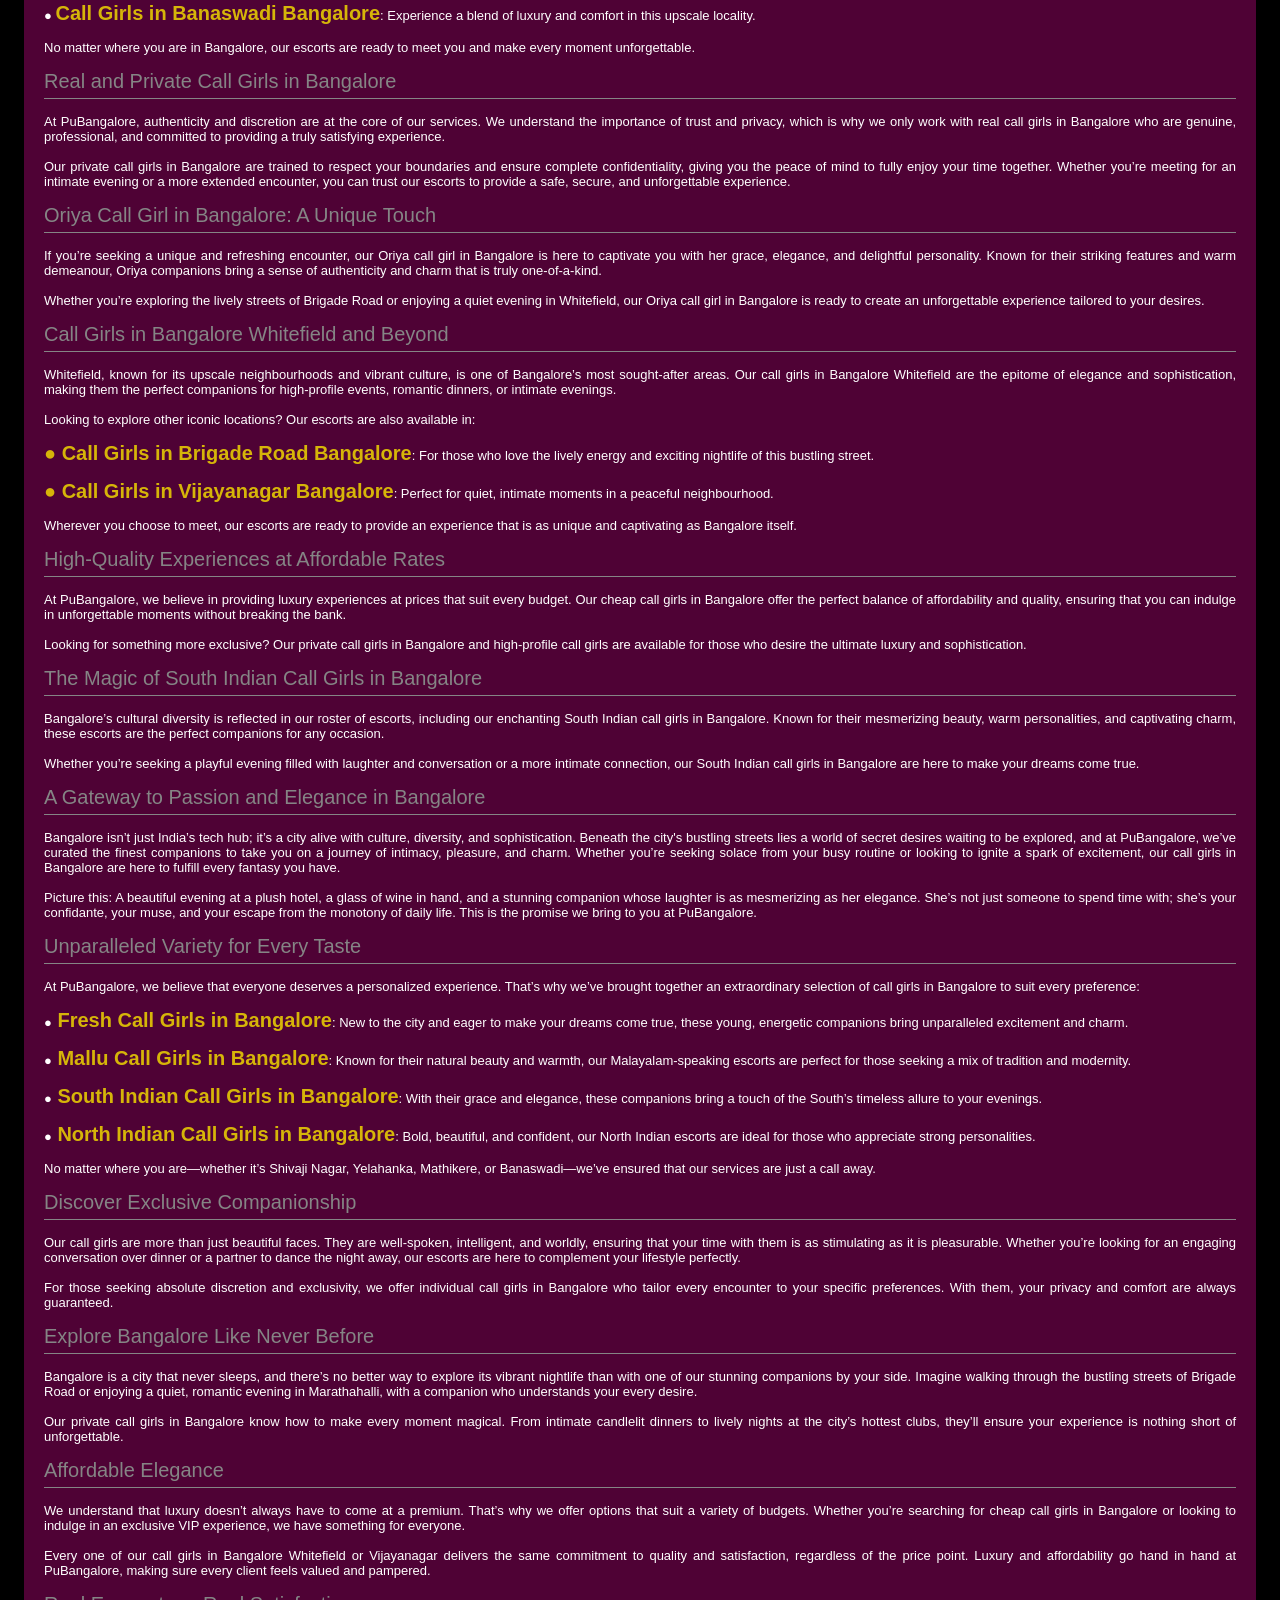
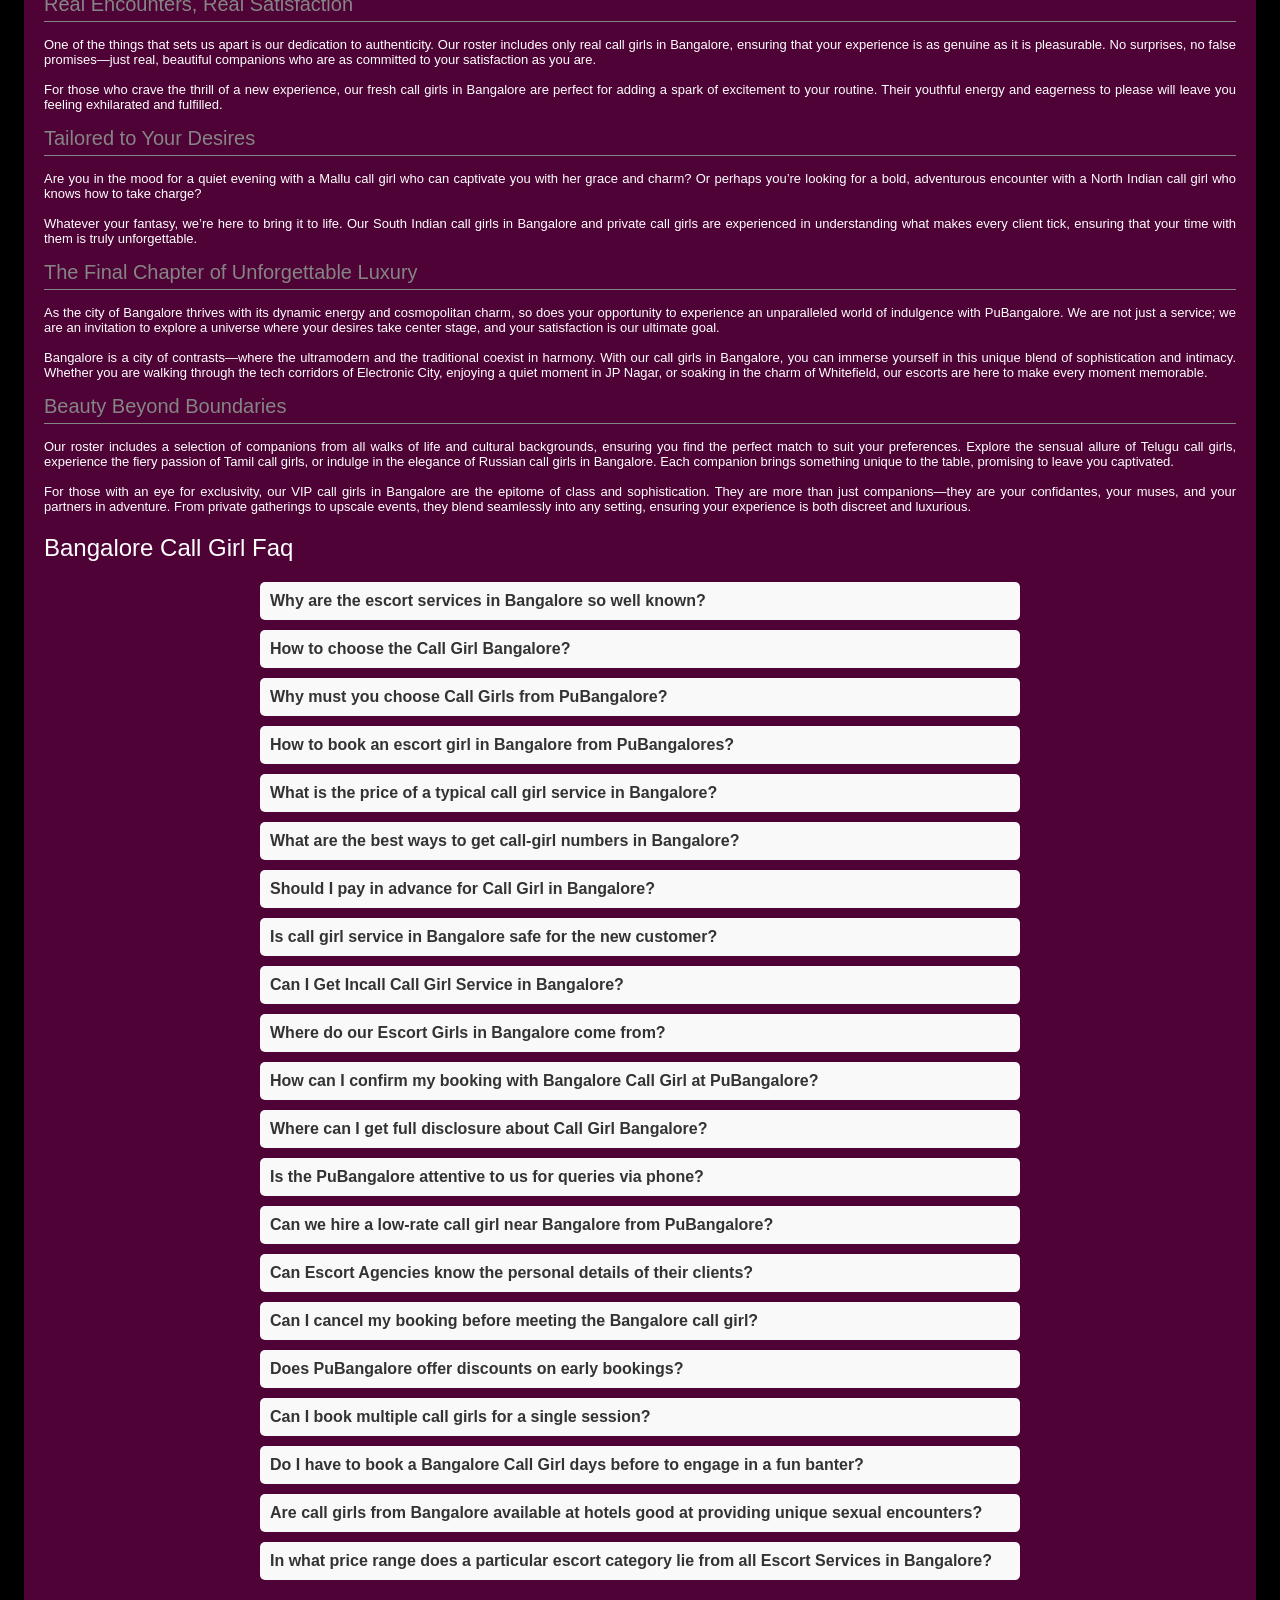
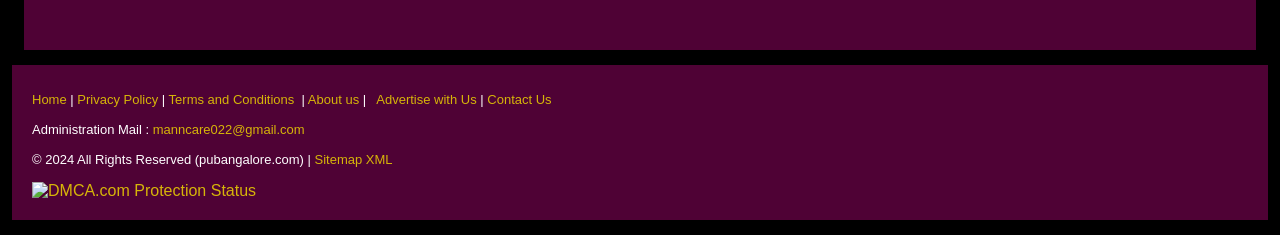
==== commit f890f411: "Update index.html" ====
--- a/index.html
+++ b/index.html
@@ -1632,24 +1632,7 @@
         </div>
         </div>
         <!-- details note start -->
-         <div class="details-note-box">
-            <h5>Our Service Locations</h5>
-
-            <p>
-                <a href="https://bangalorenyte.com/call-girls-mgroad.html" rel="nofollow" target="_blank" title="MG Road">MG Road</strong></a> |
-               <a href="https://bangalorenyte.com/call-girls-koramangala.html" rel="nofollow" target="_blank" title="Koramangala">Koramangala</strong></a> |
-			   <a href="https://bangalorenyte.com/call-girls-hsrlayout.html" rel="nofollow" target="_blank" title="HSR Layout">HSR Layout</strong></a> |
-			   <a href="https://bangalorenyte.com/call-girls-madiwala.html" rel="nofollow" target="_blank" title="Madiwala">Madiwala</strong></a> |
-			   <a href="https://bangalorenyte.com/call-girls-rajajinagar.html" rel="nofollow" target="_blank" title="Rajajinagar">Rajajinagar</strong></a> |
-			   <a href="https://bangalorenyte.com/call-girls-indiranagar.html" rel="nofollow" target="_blank" title="Indiranagar">Indiranagar</strong></a> |
-			   <a href="https://bangalorenyte.com/call-girls-kalyannagar.html" rel="nofollow" target="_blank" title="Kalyan Nagar">Kalyan Nagar</strong></a> |
-			   <a href="https://bangalorenyte.com/call-girls-wilsongarden.html" rel="nofollow" target="_blank" title="Wilson Garden">Wilson Garden</strong></a> |
-			   <a href="https://bangalorenyte.com/call-girls-whitefield.html" rel="nofollow" target="_blank" title="Whitefield">Whitefield</strong></a> |
-			   <a href="https://bangalorenyte.com/call-girls-electroniccity.html" rel="nofollow" target="_blank" title="Electronic City">Electronic City</strong></a> |
-			   <a href="https://bangalorenyte.com/call-girls-jpnagar.html" rel="nofollow" target="_blank" title="JP Nagar">JP Nagar</strong></a> |
-			   <a href="https://bangalorenyte.com/call-girls-vijayanagar.html" rel="nofollow" target="_blank" title="Vijayanagar">Vijayanagar</strong></a> |
-			   <a href="https://bangalorenyte.com/call-girls-yeswanthpur.html" rel="nofollow" target="_blank" title="Yeswanthpur">Yeswanthpur</strong></a>
-        </div>       
+                
 
         <div class="details-note-box">
             
